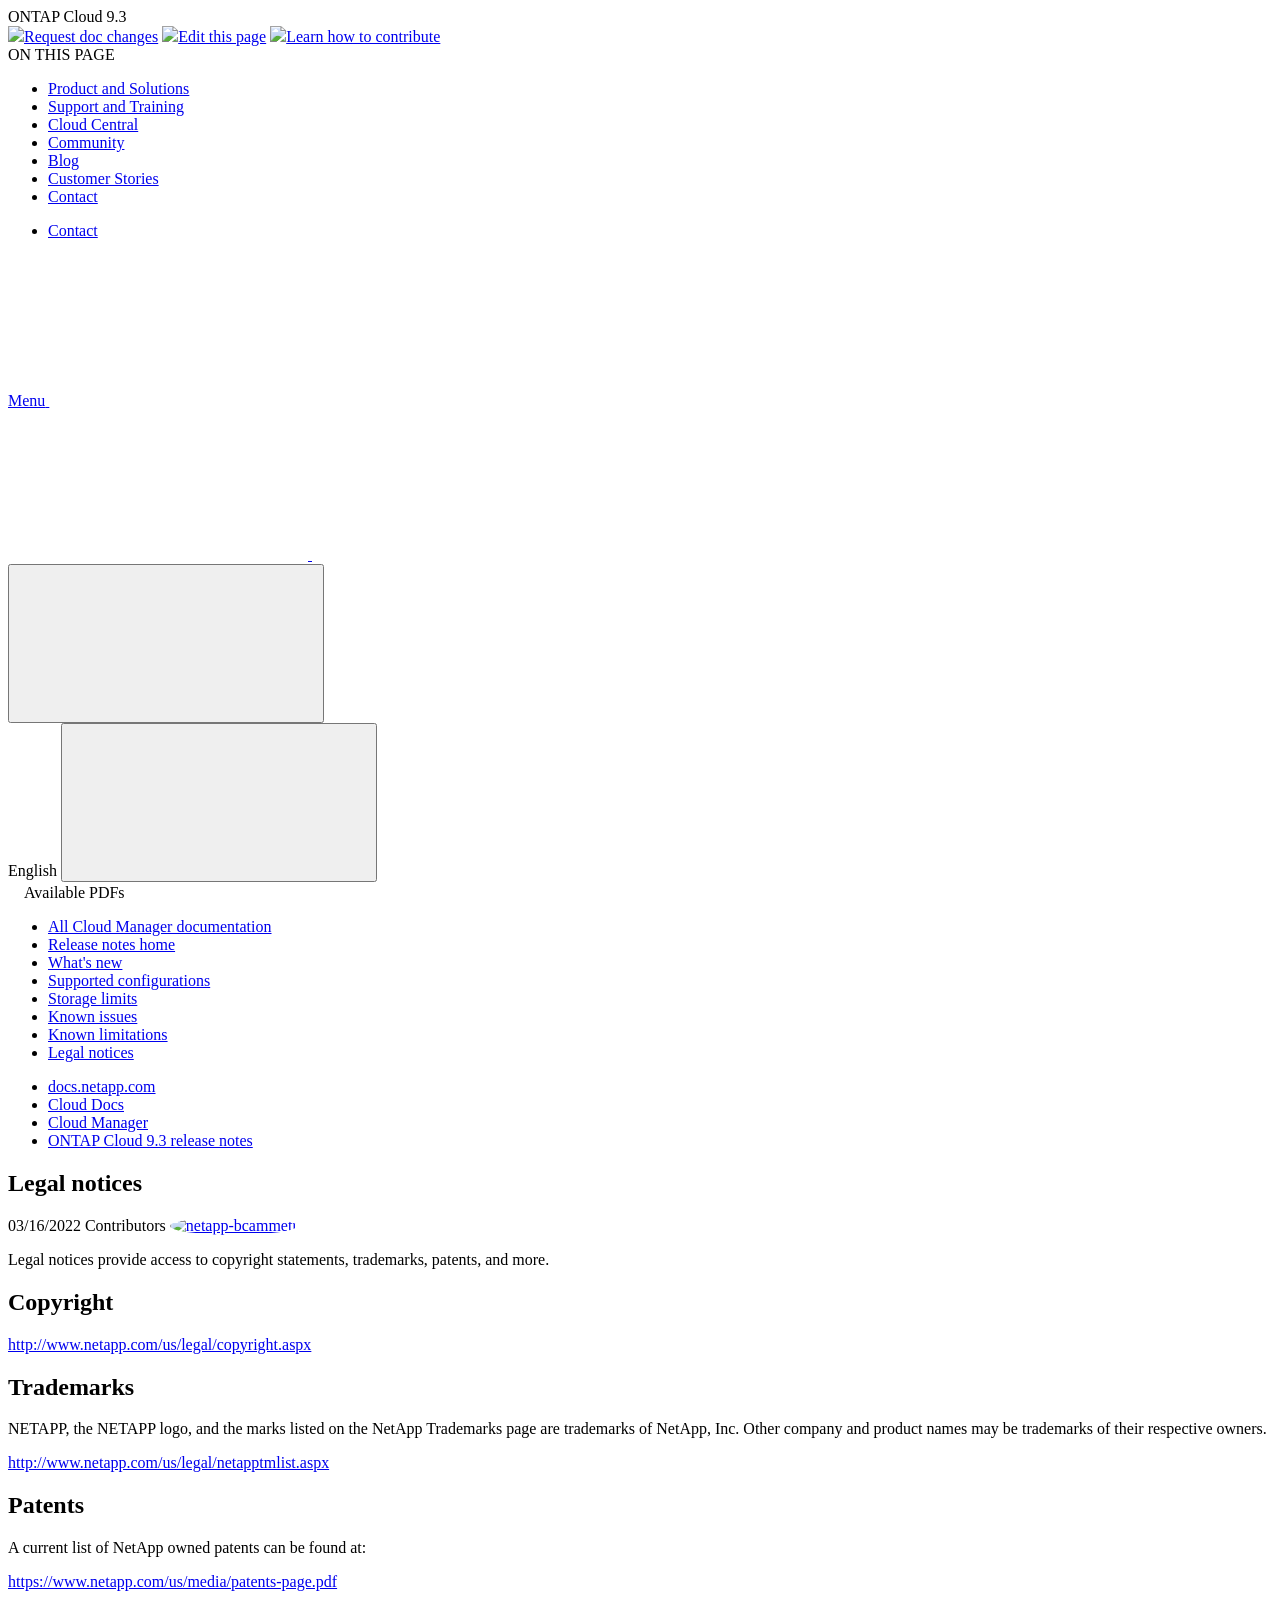
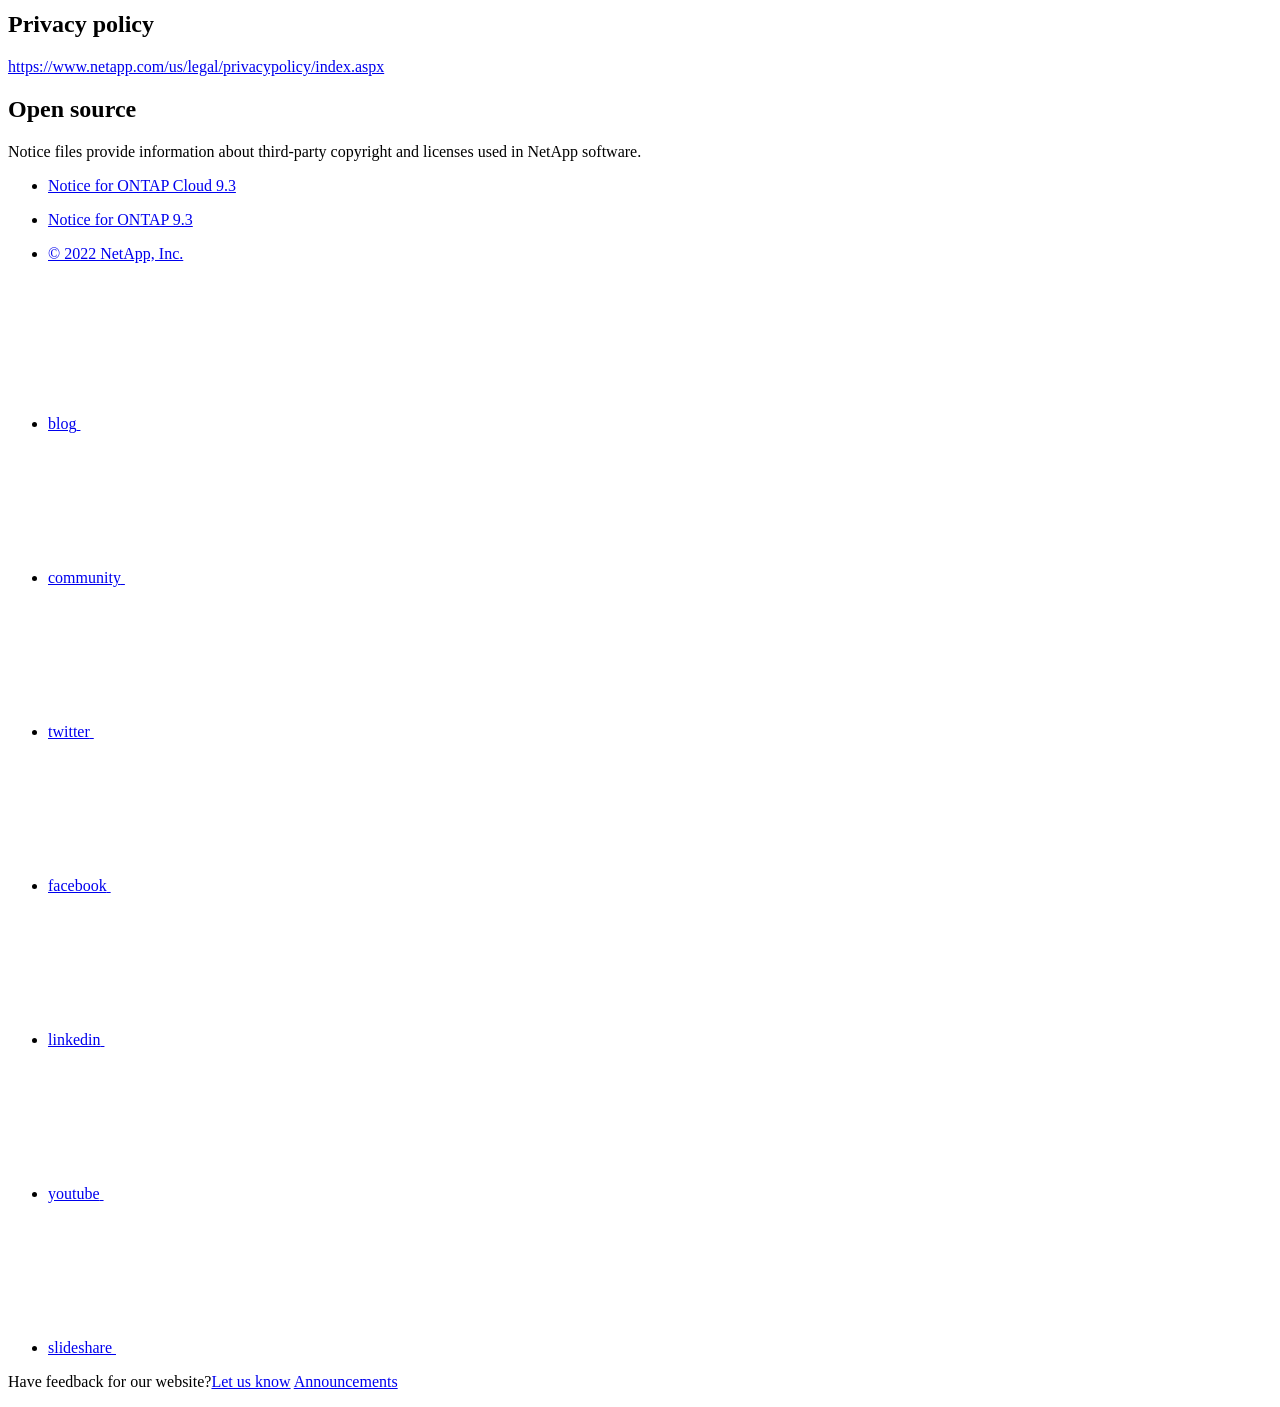
==== legal-notices.html @ 771fcc45 "Deploying to gh-pages from  @ 4b87c31bd302858dfa5fc7733692372ae9fd7a9d 🚀" ====
<!DOCTYPE html>
<html lang="en">
  <head class="at-element-marker">
  <title>Legal notices | NetApp Documentation</title>
  <meta charset="utf-8">
  <meta http-equiv="x-ua-compatible" content="ie=edge,chrome=1">
  <meta http-equiv="language" content="en">
  <meta name="viewport" content="width=device-width, initial-scale=1">
  <meta property="og:title" content="Legal notices | NetApp Documentation" />
	<meta property="og:type" content="website" />
	<meta property="og:url" content="https://docs.netapp.com/us-en/cloud-volumes-ontap-93-relnotes/legal-notices.html" />
	<meta property="og:description" content="Legal notices provide access to copyright statements, trademarks, patents, and more." />
  <meta property="og:image" content="https://docs.netapp.com/us-en/cloud-volumes-ontap-93-relnotes/images/logo-tophat-social.png" />
  <meta property="og:image:alt" content="NetApp Logo" />
  <meta name="format-detection" content="telephone=no">
  <meta http-equiv="Content-Type" content="text/html; charset=utf-8">
  <meta http-equiv="encoding" content="utf-8">
  <meta http-equiv="nss-type" content="Product Documentation"/>
  <meta http-equiv="nss-subtype" content="User Guide"/><meta name="description" content="Legal notices provide access to copyright statements, trademarks, patents, and more.">
  <meta name="keywords" content=" copyrights, notice, trademarks, patents, privacy, open source"><!-- Icons -->
  <link rel="icon" href="/us-en/cloud-volumes-ontap-93-relnotes/images/favicon.ico" type="image/x-icon">

  <!-- RSS Feed --><link rel="alternate" type="application/rss+xml" title="NetApp Documentation" href="/us-en/cloud-volumes-ontap-93-relnotes/feed.xml"><!-- CSS Definitions: NetApp CSS should be defined after generic css -->

  <!-- Elastic Search -->
  <link rel="stylesheet" href="//cdn.jsdelivr.net/searchkit/0.10.0/theme.css">

  <!-- Controls AsciiDoctor Admonition Blocks -->
  <link rel="stylesheet" type="text/css" href="/us-en/cloud-volumes-ontap-93-relnotes/css/font-awesome.min.css">

  <!-- Controls the shadow effect for search dropdown menu -->
  <link rel="stylesheet" href="/us-en/cloud-volumes-ontap-93-relnotes/css/boxshadowproperties.css">

  <!-- NetApp CSS controls the technical content -->
  <link rel="stylesheet" type="text/css" href="/us-en/cloud-volumes-ontap-93-relnotes/css/netapp.css">

  <!-- WWW CSS Content -->
  <link rel="stylesheet" type="text/css" href="/us-en/cloud-volumes-ontap-93-relnotes/css/www-luci-dotcom.min.css">
  <link rel="stylesheet" type="text/css" href="/us-en/cloud-volumes-ontap-93-relnotes/css/www-netapp-dotcom.css">
  <link rel="stylesheet" href="/us-en/cloud-volumes-ontap-93-relnotes/css/www-netapp-library-critical.min.css" media="all" >
  <link rel="stylesheet" href="/us-en/cloud-volumes-ontap-93-relnotes/css/www-netapp-library-non-critical.min.css" as="style" onload="this.onload=null;this.rel='stylesheet'">
  <link rel="stylesheet" href="/us-en/cloud-volumes-ontap-93-relnotes/css/www-netapp-library-global-header-footer.min.css">

  <!-- NetApp IE Customizations -->
  <link rel="stylesheet" href='/us-en/cloud-volumes-ontap-93-relnotes/css/na-utility.css' type='text/css'>
  <link rel="stylesheet" href='/us-en/cloud-volumes-ontap-93-relnotes/css/na-sidebar.css' type='text/css'>
  <link rel='stylesheet' href='/us-en/cloud-volumes-ontap-93-relnotes/css/clouddocs.css' type='text/css'>
  <link rel='stylesheet' href='/us-en/cloud-volumes-ontap-93-relnotes/css/na-pagenav.css' type='text/css'>

  
  <link rel="stylesheet" href="/us-en/cloud-volumes-ontap-93-relnotes/css/landing-page.css" type="text/css">
  <link rel="stylesheet" href="/us-en/cloud-volumes-ontap-93-relnotes/css/tabbed-blocks.css" type="text/css">
  <link rel='stylesheet' href='/us-en/cloud-volumes-ontap-93-relnotes/css/na-feature.css' type='text/css'><script src="https://cdnjs.cloudflare.com/ajax/libs/jquery/2.1.4/jquery.min.js"></script>
  <script src="https://cdnjs.cloudflare.com/ajax/libs/jquery-cookie/1.4.1/jquery.cookie.min.js"></script>

  <!-- Used for Product Family Page Sidebar Visibility --><link rel="stylesheet" href='/us-en/cloud-volumes-ontap-93-relnotes/css/product-family.css' type="text/css">
  <script src='/us-en/cloud-volumes-ontap-93-relnotes/js/product-family.js'></script><!-- Used to import Promise for IE. Required for SearchKit -->
  <script src="https://cdnjs.cloudflare.com/ajax/libs/bluebird/3.3.5/bluebird.min.js"></script><script src='/us-en/cloud-volumes-ontap-93-relnotes/js/na-search.js'></script><script src='/us-en/cloud-volumes-ontap-93-relnotes/js/na-pagenav.js'></script><link rel='stylesheet' href='/us-en/cloud-volumes-ontap-93-relnotes/css/prism.css' type='text/css'>
  <link rel='stylesheet' href='/us-en/cloud-volumes-ontap-93-relnotes/css/prism-netapp.css' type='text/css'>


  <script src='/us-en/cloud-volumes-ontap-93-relnotes/js/na-utility.js'></script>
  <script src='/us-en/cloud-volumes-ontap-93-relnotes/js/clouddocs.js'></script>
  <script>
  if (document.location.hostname === "docs.netapp.com") {
    var head = document.getElementsByTagName('head')[0];
    var adobe = document.createElement("script");
    adobe.type = "text/javascript";
    adobe.src = "//assets.adobedtm.com/60287eadf1ee/c284da483c83/launch-e9ff3acac59f.min.js";
    head.appendChild(adobe);
  }
  </script>
  <script src='/us-en/cloud-volumes-ontap-93-relnotes/js/jquery.navgoco.min.js'></script>
  <script src="https://maxcdn.bootstrapcdn.com/bootstrap/3.3.7/js/bootstrap.min.js" integrity="sha384-Tc5IQib027qvyjSMfHjOMaLkfuWVxZxUPnCJA7l2mCWNIpG9mGCD8wGNIcPD7Txa" crossorigin="anonymous"></script>
  <script src='/us-en/cloud-volumes-ontap-93-relnotes/js/toc.js'></script>
  <script src='/us-en/cloud-volumes-ontap-93-relnotes/js/customscripts.js'></script><script>
      $(document).ready(function() {
          
          var collapseOnInit = true;
          

          var navSettings = {
              "caretHtml": '',
              "accordion": collapseOnInit,
              "openClass": 'active', // open
              "save": false, // leave false or nav highlighting doesn't work right
              "cookie": {
                  "name": 'navgoco',
                  "expires": false,
                  "path": '/'
              },
              "slide": {
                  "duration": 400,
                  "easing": 'swing'
              }
          };

          // Initialize navgoco with default options
          $("#mysidebar").navgoco(navSettings);
          

          $("#collapseAll").click(function(e) {
              e.preventDefault();
              $("#mysidebar").navgoco('toggle', false);
          });

          $("#expandAll").click(function(e) {
              e.preventDefault();
              $("#mysidebar").navgoco('toggle', true);
          });

      });

  </script>
  <script>
      $(document).ready(function() {
          $("#tg-sb-link").click(function() {
              $("#tg-sb-sidebar").toggle();
              $("#tg-sb-content").toggleClass('col-md-9');
              $("#tg-sb-content").toggleClass('col-md-12');
              $("#tg-sb-icon").toggleClass('fa-toggle-on');
              $("#tg-sb-icon").toggleClass('fa-toggle-off');
          });
      });
  </script><script async src="https://www.googletagmanager.com/gtag/js?id=UA-81697994-3"></script>
  <script>
  if (document.location.hostname === "docs.netapp.com") {
    window.dataLayer = window.dataLayer || [];
    function gtag(){dataLayer.push(arguments);}
    gtag('js', new Date());
    gtag('config', 'UA-81697994-3');
  }
  </script>
  <script src='/us-en/cloud-volumes-ontap-93-relnotes/js/version-dropdown.js'></script>
  <script src='/us-en/cloud-volumes-ontap-93-relnotes/js/FileSaver.min.js'></script>
  <script src='/us-en/cloud-volumes-ontap-93-relnotes/js/jszip-utils.min.js'></script>
  <script src='/us-en/cloud-volumes-ontap-93-relnotes/js/jszip.min.js'></script>
  <script src='/us-en/cloud-volumes-ontap-93-relnotes/js/pdf-ux.js'></script>
</head>


  <body class role="document">
    <div id="page" class="n-off-canvas-menu">
      <div class="n-off-canvas-menu__menu"><!--TODO: Add offcanvas code --></div>
      <div class="n-off-canvas-menu__content-wrap">
        <header class="site-header" id="banner">
  
  <!-- Start Page Toolbar -->
  <div class="page-nav-toolbar">
    <div id="version-dropdown"><div id="version-dropdown-ie-i18n">
  <div id="version-dropdown-ie-i18n-menu">
    <span class="ie-i18n-lang"><span class="version-title">ONTAP Cloud </span><span class="version">9.3</span></span>
    <span class="version-dropdown-caret"></span>
  </div>
  <div id="version-dropdown-n-property-navigation-bar__menu--language-selector" class="n-menu n-menu--v3 n-menu--is-active" style="display: none;">
    <div class="n-language-selector-menu">
      <ul class="n-menu__list">
        <li class="n-menu__list-column">
          <ul class="n-menu__list"><li class="n-menu__list-item n-menu__list-item--level-1"><a href="https://docs.netapp.com/us-en/cloud-volumes-ontap-93-relnotes/legal-notices.html" class="n-menu__header-text" target="_self">
                <span translate="no" class="notranslate"><span>ONTAP Cloud</span><span class="version"> 9.3</span></span>
              </a></li><li class="n-menu__list-item n-menu__list-item--level-1"><a href="https://docs.netapp.com/us-en/cloud-volumes-ontap-relnotes/legal-notices.html" class="n-menu__header-text" target="_self">
                <span translate="no" class="notranslate"><span>Cloud Volumes ONTAP</span><span class="version"> 9.10.1</span></span>
              </a></li><li class="n-menu__list-item n-menu__list-item--level-1"><a href="https://docs.netapp.com/us-en/cloud-volumes-ontap-9100-relnotes/legal-notices.html" class="n-menu__header-text" target="_self">
                <span translate="no" class="notranslate"><span>Cloud Volumes ONTAP</span><span class="version"> 9.10.0</span></span>
              </a></li><li class="n-menu__list-item n-menu__list-item--level-1"><a href="https://docs.netapp.com/us-en/cloud-volumes-ontap-991-relnotes/legal-notices.html" class="n-menu__header-text" target="_self">
                <span translate="no" class="notranslate"><span>Cloud Volumes ONTAP</span><span class="version"> 9.9.1</span></span>
              </a></li><li class="n-menu__list-item n-menu__list-item--level-1"><a href="https://docs.netapp.com/us-en/cloud-volumes-ontap-990-relnotes/legal-notices.html" class="n-menu__header-text" target="_self">
                <span translate="no" class="notranslate"><span>Cloud Volumes ONTAP</span><span class="version"> 9.9.0</span></span>
              </a></li><li class="n-menu__list-item n-menu__list-item--level-1"><a href="https://docs.netapp.com/us-en/cloud-volumes-ontap-98-relnotes/legal-notices.html" class="n-menu__header-text" target="_self">
                <span translate="no" class="notranslate"><span>Cloud Volumes ONTAP</span><span class="version"> 9.8</span></span>
              </a></li><li class="n-menu__list-item n-menu__list-item--level-1"><a href="https://docs.netapp.com/us-en/cloud-volumes-ontap-97-relnotes/legal-notices.html" class="n-menu__header-text" target="_self">
                <span translate="no" class="notranslate"><span>Cloud Volumes ONTAP</span><span class="version"> 9.7</span></span>
              </a></li><li class="n-menu__list-item n-menu__list-item--level-1"><a href="https://docs.netapp.com/us-en/cloud-volumes-ontap-96-relnotes/legal-notices.html" class="n-menu__header-text" target="_self">
                <span translate="no" class="notranslate"><span>Cloud Volumes ONTAP</span><span class="version"> 9.6</span></span>
              </a></li><li class="n-menu__list-item n-menu__list-item--level-1"><a href="https://docs.netapp.com/us-en/cloud-volumes-ontap-95-relnotes/legal-notices.html" class="n-menu__header-text" target="_self">
                <span translate="no" class="notranslate"><span>Cloud Volumes ONTAP</span><span class="version"> 9.5</span></span>
              </a></li><li class="n-menu__list-item n-menu__list-item--level-1"><a href="https://docs.netapp.com/us-en/cloud-volumes-ontap-94-relnotes/legal-notices.html" class="n-menu__header-text" target="_self">
                <span translate="no" class="notranslate"><span>Cloud Volumes ONTAP</span><span class="version"> 9.4</span></span>
              </a></li></ul>
        </li>
      </ul>
    </div>
  </div>
</div></div>
    <div class="page-nav-contribute"  >
      <a target="_blank" href="https://github.com/NetAppDocs/cloud-volumes-ontap-93-relnotes/issues/new?body=Page%3A%20[Legal notices](https://docs.netapp.com/us-en/cloud-volumes-ontap-93-relnotes/legal-notices.html)" class="page-nav-contribute-link" role="button"><img src="/us-en/cloud-volumes-ontap-93-relnotes/images/discuss-sm.svg" class="github-icon" />Request doc changes</a>
      <a target="_blank" href="https://github.com/NetAppDocs/cloud-volumes-ontap-93-relnotes/blob/main/legal-notices.adoc" class="page-nav-contribute-link" role="button"><img src="/us-en/cloud-volumes-ontap-93-relnotes/images/edit-sm.svg" class="github-icon" />Edit this page</a>
      <a target="_blank" href="https://docs.netapp.com/us-en/contribute/" class="page-nav-contribute-link"  ><img src="/us-en/cloud-volumes-ontap-93-relnotes/images/article-sm.svg" class="github-icon" />Learn how to contribute</a>
    </div>
    <div class="page-nav-container">
      <nav class="page-nav-fixed">
        <div class="page-nav-title">ON THIS PAGE</div>
        <div class="page-nav-links">
          <ul class="page-nav-inner" id="page-menu"></ul>
        </div>
      </nav>
    </div>
  </div>
  
  <!-- Start top_hat -->
  <div class="n-top-hat">
    <div class="n-container">
      <div class="n-top-hat__cross-property-nav">
        <ul class="n-top-hat__list">
          <li class="n-top-hat__list-item">
            <a href="https://www.netapp.com/products-a-z/" class="n-top-hat__link">Product and Solutions</a>
          </li>
          <li class="n-top-hat__list-item">
            <a href="https://www.netapp.com/support-and-training/netapp-university/" class="n-top-hat__link">Support and Training</a>
          </li>
          <li class="n-top-hat__list-item">
            <a href="https://cloud.netapp.com" class="n-top-hat__link">Cloud Central</a>
          </li>
          <li class="n-top-hat__list-item">
            <a href="https://community.netapp.com/" class="n-top-hat__link">Community</a>
          </li>
          <li class="n-top-hat__list-item">
            <a href="https://blog.netapp.com/" class="n-top-hat__link">Blog</a>
          </li>
          <li class="n-top-hat__list-item">
            <a href="https://customers.netapp.com/en/" class="n-top-hat__link">Customer Stories</a>
          </li>
          <li class="n-top-hat__list-item">
            <a href="https://www.netapp.com/us/contact-us/index.aspx" target="_self" class="n-top-hat__link" data-ntap-ui="contact-us">Contact</a>
          </li>
        </ul>
      </div>
      <div class="n-top-hat__utils">
        <ul class="n-top-hat__list">
          <li class="n-top-hat__list-item">
            <a href="https://www.netapp.com/us/contact-us/index.aspx" target="_self" class="n-top-hat__link" data-ntap-ui="contact-us">Contact</a>
          </li>
        </ul>
      </div>
    </div>
  </div>
  <!-- End top_hat -->

  <!-- Start property bar -->
  <style>
    .n-property-navigation-bar__menus--desktop-experience .n-menu--mega__default-content__heading span {
    color: #34B0FF;
    }
  </style>
  <div class="n-property-bar " data-ntap-ui="sticky-nav">
    <div class="n-property-bar__inner-wrap">
      <div class="n-property-bar__menu-toggle">
        <a href="#" class="n-property-bar__menu-toggle-link">
          <span class="n-property-bar__menu-toggle-text">Menu</span>
          <svg class="n-icon-bars n-property-bar__menu-toggle-icon" aria-labelledby="title">
            <title>bars</title>
            <use xlink:href="/us-en/cloud-volumes-ontap-93-relnotes/common/svg/sprite.svg#bars"></use>
          </svg>
        </a>
      </div>
      <div class="n-property-bar__property-mark ">
        <a href="https://www.netapp.com" class="n-property-bar__property-link">
          <div class="n-property-bar__logo">
            <svg class="n-icon-netapp-mark n-icon-netapp-mark n-property-bar__netapp-mark-icon" aria-labelledby="title">
              <title>netapp-mark</title>
              <use xlink:href="/us-en/cloud-volumes-ontap-93-relnotes/common/svg/sprite.svg#netapp-mark"></use>
            </svg>
            <svg class="n-icon-netapp-logo n-property-bar__logo-svg" aria-labelledby="title">
              <title>netapp-logo</title>
              <use xlink:href="/us-en/cloud-volumes-ontap-93-relnotes/common/svg/sprite.svg#netapp-logo"></use>
            </svg>
          </div>
        </a>
      </div>

      
      <div class="search-property-bar">
        <div id="search-demo-container" class="searchbox n-property-bar__search">
          <div id="react-search" 
          data-search-html="/us-en/cloud-volumes-ontap-93-relnotes/search.html"
          data-type="widget" 
          data-placeholder="Search Documentation" 
          data-no-results-found="No results were found for {query}" 
          data-did-you-mean="Search for {suggestion}." 
          data-no-results-found-did-you-mean="No results found for {query}. Did you mean {suggestion}?" 
          data-results-found="{hitCount} results found"  
          data-sk-es-pf-indexes=""></div>
          <button class="n-property-bar__search-toggle-button" type="button">
            <svg class="n-icon-search n-property-bar__search-toggle-button-icon" aria-labelledby="title">
              <title>search</title>
              <use xmlns:xlink="http://www.w3.org/1999/xlink" xlink:href="/us-en/cloud-volumes-ontap-93-relnotes/common/svg/sprite.svg#search"></use>
            </svg>
          </button>
        </div>
      </div>
      
    </div>
  </div>
  <div class="n-property-bar__toolbar">
    <!-- Start Language Selector --><div id="ie-i18n" class="n-property-bar__lang-selector">
      <div id="ie-i18n-menu">
      <span class="ie-i18n-lang">English</span>
        <button class="ie-i18n-icon-container" type="button">
          <svg class="n-globe__icon" aria-labelledby="title">
            <title>globe</title>
            <use xmlns:xlink="http://www.w3.org/1999/xlink" xlink:href="/us-en/cloud-volumes-ontap-93-relnotes/common/svg/sprite.svg#globe"></use>
          </svg>
        </button>
      </div>
      <div id="n-property-navigation-bar__menu--language-selector" class="ie-i18n-results-container n-menu n-menu--v3 n-menu--is-active" style="display: none;">
        <div class="n-language-selector-menu">
          <ul class="n-menu__list">
            <li class="n-menu__list-column">
              <ul class="n-menu__list"><li class="n-menu__list-item n-menu__list-item--level-1">
                  <a href="https://docs.netapp.com/us-en/cloud-volumes-ontap-93-relnotes/legal-notices.html" class="n-menu__header-text"><span translate="no" class="notranslate">English</span></a>
                </li><li class="n-menu__list-item n-menu__list-item--level-1">
                  <a href="https://docs.netapp.com/ja-jp/cloud-volumes-ontap-93-relnotes/legal-notices.html" class="n-menu__header-text"><span translate="no" class="notranslate">日本語</span></a>
                </li><li class="n-menu__list-item n-menu__list-item--level-1">
                  <a href="https://docs.netapp.com/zh-cn/cloud-volumes-ontap-93-relnotes/legal-notices.html" class="n-menu__header-text"><span translate="no" class="notranslate">简体中文</span></a>
                </li><li class="n-menu__list-item n-menu__list-item--level-1">
                  <a href="https://docs.netapp.com/ko-kr/cloud-volumes-ontap-93-relnotes/legal-notices.html" class="n-menu__header-text"><span translate="no" class="notranslate">한국어</span></a>
                </li></ul>
            </li>
          </ul>
        </div>
      </div>
    </div><!-- End Language Selector -->

    <div class="n-property-bar__cta"></div>
  </div>
  <script>
    $(function(){
        var currentLocalization = $('html').attr('lang');

        var localizationsDictionary = {
            "en-CA" : "https://www.netapp.com/search/index.aspx?for_cr=canada&",
            "en-IN" : "https://www.netapp.com/search/index.aspx?for_cr=india&",
            "nl-NL" : "https://www.netapp.com/search/index.aspx?for_cr=netherlands&",
            "ru-RU" : "https://www.netapp.com/search/index.aspx?for_cr=russia&",
            "sv-SE" : "https://www.netapp.com/search/index.aspx?for_cr=sweden&",
            "it-IT" : "https://www.netapp.com/search/index.aspx?for_cr=italy&",
            "he-IL" : "https://www.netapp.com/search/index.aspx?for_cr=israel&",
            "ko-KR" : "https://www.netapp.com/search/index.aspx?for_cr=korea&",
            "zh-TW" : "https://www.netapp.com/search/index.aspx?for_cr=taiwan&",
            "en-GB" : "https://www.netapp.com/search/index.aspx?for_cr=unitedkingdom&",
            "en-SG" : "https://www.netapp.com/search/index.aspx?for_cr=asean&",
            "en-AU" : "https://www.netapp.com/search/index.aspx?for_cr=australia&",
            "pt-BR" : "https://www.netapp.com/search/index.aspx?for_cr=brasil&",
            "de-CH" : "https://www.netapp.com/search/index.aspx?for_cr=switzerland&",
            "es-MX" : "https://www.netapp.com/search/index.aspx?for_cr=mexico&"
        };

        if($('html').hasClass('ntap-whitelisted') && localizationsDictionary.hasOwnProperty(currentLocalization)) {
            $('.n-property-bar__property-link').attr('href', '/');
        }
    });
  </script>
  <!-- End property bar -->
</header>


        <main id="n-main-content" class="n-main-content">
          <!-- Start Documentation Content -->
<div class="ie-main">
  <!-- Sidebar Column -->
  
  <div class="col-md-3" id="sidebar-height">
      <div class="n-pdf-header">
  <a id="toggleButtonPdf" class="n-pdf-button" type="button">
    <img src="/us-en/cloud-volumes-ontap-93-relnotes/images/pdf.png" width="16" height="16"/>Available PDFs<span>
    </span>
  </a>
</div>
<div class="n-pdf-body-container">
  <ul id="toggleContainerPdf" class="n-pdf-body" style="display:none;"><li class="pdf-ux-container">
        <a target="_blank" href="/us-en/cloud-volumes-ontap-93-relnotes/pdfs/fullsite-sidebar/ONTAP_Cloud_9_3_Release_Notes.pdf" >
          <img src="/us-en/cloud-volumes-ontap-93-relnotes/images/pdf.png" width="16" height="16"/>PDF of this doc site</a>














    <ul class="subfolders" style="display:none;"><li class="active pdf-hide">
  <a target="_blank" href="/us-en/cloud-volumes-ontap-93-relnotes/pdfs/pages/legal-notices.pdf" >
    <img src="/us-en/cloud-volumes-ontap-93-relnotes/images/pdf.png" width="16" height="16"/>
    PDF of this page
  </a>
</li>

</ul>
  


</li></ul>
  <div class="zip-pdf-link-container" style="display: none;">   
    <a href="#" id="zipPdf">
      <img src="/us-en/cloud-volumes-ontap-93-relnotes/images/pdf-zip.png" width="16" height="16"/>
      <pre>Collection of separate PDF docs<span class="zip-size"></span></pre>
    </a><div id="zip-link-popup" class="hide">
    <div class="inner-modal">
        <div class="downloading-progress">
            <div class="spinner"></div>
            <h1>Creating your file...</h1>
            <div>This may take a few minutes. Thanks for your patience.</div>
            <button class="cancel-download-btn" type="button">Cancel</button>
        </div>
        <div class="download-complete hide">
            <div class="done-icon">
                <svg xmlns="http://www.w3.org/2000/svg" width="24" height="24" viewBox="0 0 24 24"><path d="M20.285 2l-11.285 11.567-5.286-5.011-3.714 3.716 9 8.728 15-15.285z"/></svg>
            </div>
            <div>Your file is ready</div>
            <button class="cancel-download-btn" type="button">OK</button>
        </div>
    </div>
</div>
<script>
    $(".cancel-download-btn").click(function(){
        $("#zip-link-popup").addClass("hide");
        $("#zip-link-popup .downloading-progress").removeClass("hide");
        $("#zip-link-popup .download-complete").addClass("hide");
    });
</script></div>
</div>
<script>
  $("#toggleContainerPdf li.active:last-child").parents('ul.subfolders').toggle('display');
  $("#toggleButtonPdf").click(function () {
    $("#toggleContainerPdf").toggle('display');
    $(".n-pdf-body-container .zip-pdf-link-container").toggle('display');
  });
</script><div class="sidebar-nav-container">
  <ul id="mysidebar" class="nav"><li class=" "><a class="na-navbar-padding" href="https://docs.netapp.com/us-en/cloud-manager-family">
        All Cloud Manager documentation
      </a></li><li class=" "><a class="na-navbar-padding" href="/us-en/cloud-volumes-ontap-93-relnotes/index.html">
        Release notes home
      </a></li><li class=" "><a class="na-navbar-padding" href="/us-en/cloud-volumes-ontap-93-relnotes/reference-new.html">
        What's new
      </a></li><li class=" "><a class="na-navbar-padding" href="/us-en/cloud-volumes-ontap-93-relnotes/reference-supported-configs.html">
        Supported configurations
      </a></li><li class=" "><a class="na-navbar-padding" href="/us-en/cloud-volumes-ontap-93-relnotes/reference-storage-limits.html">
        Storage limits
      </a></li><li class=" "><a class="na-navbar-padding" href="/us-en/cloud-volumes-ontap-93-relnotes/reference-issues.html">
        Known issues
      </a></li><li class=" "><a class="na-navbar-padding" href="/us-en/cloud-volumes-ontap-93-relnotes/reference-limitations.html">
        Known limitations
      </a></li><li class="  active "><a class="na-navbar-padding" href="/us-en/cloud-volumes-ontap-93-relnotes/legal-notices.html">
        Legal notices
      </a></li></ul>
</div>
<script>
  window.onscroll = () => {
    const value = -40 - (document.body.scrollHeight - (window.innerHeight + document.scrollingElement.scrollTop));
    
    document.getElementById("sidebar-height").style.bottom = Math.max(0,value) + "px";
};
</script>
<!-- this highlights the active parent class in the navgoco sidebar. this is critical so that the parent expands when you're viewing a page. This must appear below the sidebar code above. Otherwise, if placed inside customscripts.js, the script runs before the sidebar code runs and the class never gets inserted.-->
<script>$("li.active").parents('li').toggleClass("active");</script>

  </div>
  

  <div class="ie-content-pane n-doc__component-detail-content n-doc__component-detail-content--show-code">
    <!-- Begin of page container --><article class="page-content">
      <div class="ie-utility">
  <div class="ie-menu">
    <div class="n-breadcrumb">
      <ul class="n-breadcrumb__list">
        <li class="n-breadcrumb__list-item">
          <a href="https://docs.netapp.com">docs.netapp.com</a>
        </li>
        
        <li class="n-breadcrumb__list-item">
          <a href="https://docs.netapp.com/us-en/cloud/">Cloud Docs</a>
        </li>
        

        
        <li class="n-breadcrumb__list-item">
          <a href="https://docs.netapp.com/us-en/cloud-manager-family/">Cloud Manager</a>
        </li>
        

        <li class="n-breadcrumb__list-item">
          <a href="/us-en/cloud-volumes-ontap-93-relnotes/">ONTAP&nbsp;Cloud&nbsp;9.3&nbsp;release&nbsp;notes</a>
        </li>

      </ul>
    </div>
    <div style="clear: both"></div><!-- Main needs to have height -->
  </div>
</div>

      <div class="n-doc__component-detail-heading-wrap">
  <h1 class="n-doc__component-detail-heading">Legal notices</h1>
</div>


<p class="page-details">
  
    
    <time datetime="2022-03-16 13:18:58 +0000">03/16/2022</time>
    
  

<span>Contributors
  <a target="_blank" href="https://github.com/netapp-bcammett">
    <img  class="avatar avatar-small"
          alt="netapp-bcammett"
          width="20" height="20"
          src="https://avatars.githubusercontent.com/u/18287750?v=4"
          style="border-radius: 50%;"/>
  </a>
  
</span>


</p>

<div id="preamble">
<div class="sectionbody">
<div class="paragraph lead">
<p>Legal notices provide access to copyright statements, trademarks, patents, and more.</p>
</div>
</div>
</div>
<div class="sect1">
<h2 id="copyright">Copyright</h2>
<div class="sectionbody">
<div class="paragraph">
<p><a href="http://www.netapp.com/us/legal/copyright.aspx" class="bare" target="_blank" rel="noopener">http://www.netapp.com/us/legal/copyright.aspx</a></p>
</div>
</div>
</div>
<div class="sect1">
<h2 id="trademarks">Trademarks</h2>
<div class="sectionbody">
<div class="paragraph">
<p>NETAPP, the NETAPP logo, and the marks listed on the NetApp Trademarks page are trademarks of NetApp, Inc. Other company and product names may be trademarks of their respective owners.</p>
</div>
<div class="paragraph">
<p><a href="http://www.netapp.com/us/legal/netapptmlist.aspx" class="bare" target="_blank" rel="noopener">http://www.netapp.com/us/legal/netapptmlist.aspx</a></p>
</div>
</div>
</div>
<div class="sect1">
<h2 id="patents">Patents</h2>
<div class="sectionbody">
<div class="paragraph">
<p>A current list of NetApp owned patents can be found at:</p>
</div>
<div class="paragraph">
<p><a href="https://www.netapp.com/us/media/patents-page.pdf" class="bare" target="_blank" rel="noopener">https://www.netapp.com/us/media/patents-page.pdf</a></p>
</div>
</div>
</div>
<div class="sect1">
<h2 id="privacy-policy">Privacy policy</h2>
<div class="sectionbody">
<div class="paragraph">
<p><a href="https://www.netapp.com/us/legal/privacypolicy/index.aspx" class="bare" target="_blank" rel="noopener">https://www.netapp.com/us/legal/privacypolicy/index.aspx</a></p>
</div>
</div>
</div>
<div class="sect1">
<h2 id="open-source">Open source</h2>
<div class="sectionbody">
<div class="paragraph">
<p>Notice files provide information about third-party copyright and licenses used in NetApp software.</p>
</div>
<div class="ulist">
<ul>
<li>
<p><a href="https://library.netapp.com/ecm/ecm_download_file/ECMLP2589386" target="_blank" rel="noopener">Notice for ONTAP Cloud 9.3</a></p>
</li>
<li>
<p><a href="https://library.netapp.com/ecm/ecm_download_file/ECMLP2702054" target="_blank" rel="noopener">Notice for ONTAP 9.3</a></p>
</li>
</ul>
</div>
</div>
</div>

    </article>
    <!-- Page Container -->
  </div>

  <div style="clear: both"></div><!-- Main needs to have height --></div>

        </main>

        <footer class="n-footer">
  <div class="n-footer__bottom">
    <div class="n-container">
      <div class="n-footer__bottom-left">

        <div class="n-footer__copyright">
          <ul class="n-footer__copyright-list">
            <li class="n-footer__copyright-link">
            <a href="https://www.netapp.com/us/legal/copyright.aspx">© 2022 NetApp, Inc.</a>
            </li>

</ul>
</div>
<div class="n-footer__social-links">
<ul class="n-footer__social-link-list">
<li class="n-footer__social-link-list-item">
<a class="n-footer__social-link" data-ntap-social="follow-blog" href="https://blog.netapp.com" target="_blank" title="blog" alt="blog">
<span class="n-footer__social-link-text">blog</span>
<svg class="n-icon-blog n-footer__social-link-icon" aria-labelledby="title">
  <title>blog@</title>
  <use xmlns:xlink="http://www.w3.org/1999/xlink" xlink:href="/us-en/cloud-volumes-ontap-93-relnotes/common/svg/sprite.svg#blog"></use>
</svg>

</a>
</li>
<li class="n-footer__social-link-list-item">
<a class="n-footer__social-link" data-ntap-social="follow-community" href="https://community.netapp.com/" target="_blank" title="community" alt="community">
<span class="n-footer__social-link-text">community</span>
<svg class="n-icon-community n-footer__social-link-icon" aria-labelledby="title">
<title>community@</title>
<use xmlns:xlink="http://www.w3.org/1999/xlink" xlink:href="/us-en/cloud-volumes-ontap-93-relnotes/common/svg/sprite.svg#comments"></use>
</svg>

</a>
</li>
<li class="n-footer__social-link-list-item">
<a class="n-footer__social-link" data-ntap-social="follow-twitter" href="https://twitter.com/netapp" target="_blank" title="twitter" alt="twitter">
<span class="n-footer__social-link-text">twitter</span>
<svg class="n-icon-twitter n-footer__social-link-icon" aria-labelledby="title">
<title>twitter@</title>
<use xmlns:xlink="http://www.w3.org/1999/xlink" xlink:href="/us-en/cloud-volumes-ontap-93-relnotes/common/svg/sprite.svg#twitter"></use>
</svg>

</a>
</li>
<li class="n-footer__social-link-list-item">
<a class="n-footer__social-link" data-ntap-social="follow-facebook" href="https://www.facebook.com/NetApp" target="_blank" title="facebook" alt="facebook">
<span class="n-footer__social-link-text">facebook</span>
<svg class="n-icon-facebook n-footer__social-link-icon" aria-labelledby="title">
<title>facebook@</title>
<use xmlns:xlink="http://www.w3.org/1999/xlink" xlink:href="/us-en/cloud-volumes-ontap-93-relnotes/common/svg/sprite.svg#facebook"></use>
</svg>

</a>
</li>
<li class="n-footer__social-link-list-item">
<a class="n-footer__social-link" data-ntap-social="follow-linkedin" href="https://www.linkedin.com/company/netapp" target="_blank" title="linkedin" alt="linkedin">
<span class="n-footer__social-link-text">linkedin</span>
<svg class="n-icon-linkedin n-footer__social-link-icon" aria-labelledby="title">
<title>linkedin@</title>
<use xmlns:xlink="http://www.w3.org/1999/xlink" xlink:href="/us-en/cloud-volumes-ontap-93-relnotes/common/svg/sprite.svg#linkedin"></use>
</svg>

</a>
</li>
<li class="n-footer__social-link-list-item">
<a class="n-footer__social-link" data-ntap-social="follow-youtube" href="https://www.youtube.com/user/NetAppTV" target="_blank" title="youtube" alt="youtube">
<span class="n-footer__social-link-text">youtube</span>
<svg class="n-icon-youtube n-footer__social-link-icon" aria-labelledby="title">
<title>youtube@</title>
<use xmlns:xlink="http://www.w3.org/1999/xlink" xlink:href="/us-en/cloud-volumes-ontap-93-relnotes/common/svg/sprite.svg#youtube"></use>
</svg>

</a>
</li>
<li class="n-footer__social-link-list-item">
<a class="n-footer__social-link" data-ntap-social="follow-slideshare" href="https://www.slideshare.net/NetApp" target="_blank" title="slideshare" alt="slideshare">
<span class="n-footer__social-link-text">slideshare</span>
<svg class="n-icon-slideshare n-footer__social-link-icon" aria-labelledby="title">
<title>slideshare@</title>
<use xmlns:xlink="http://www.w3.org/1999/xlink" xlink:href="/us-en/cloud-volumes-ontap-93-relnotes/common/svg/sprite.svg#slideshare"></use>
</svg>

</a>
</li>
</ul>
</div>

</div>
<div class="n-footer__bottom-right">
  <p class="n-footer__fine-print">Have feedback for our website?<a target="_self" href="javascript:netapp_mailto()" class="n-footer__copyright">Let us know</a>
  <a href="https://docs.netapp.com/us-en/announcements/" class="n-footer__copyright">Announcements</a>
  </p>
</div>
</div>
</div>
</footer>

      </div><!-- Elasticsearch JS -->
      <script type="text/javascript" src='/us-en/cloud-volumes-ontap-93-relnotes/js/bundle.js'></script>

      <!-- Syntax Highlighting -->
      <script type="text/javascript" src='/us-en/cloud-volumes-ontap-93-relnotes/js/prism.js'></script>
      <script type="text/javascript" src='/us-en/cloud-volumes-ontap-93-relnotes/js/prism-curl.js'></script>
    </div>
    <script>
      document.body.offsetWidth=1903;
      cookieLaw = {}
      cookieLaw.euCountry = "US";
      cookieLaw.invoke = function(){return false;}
    </script>
    <script src='/us-en/cloud-volumes-ontap-93-relnotes/js/www-ntap.js'></script>
    <script src='/us-en/cloud-volumes-ontap-93-relnotes/js/tabbed-blocks.js'></script>
  </body></html>
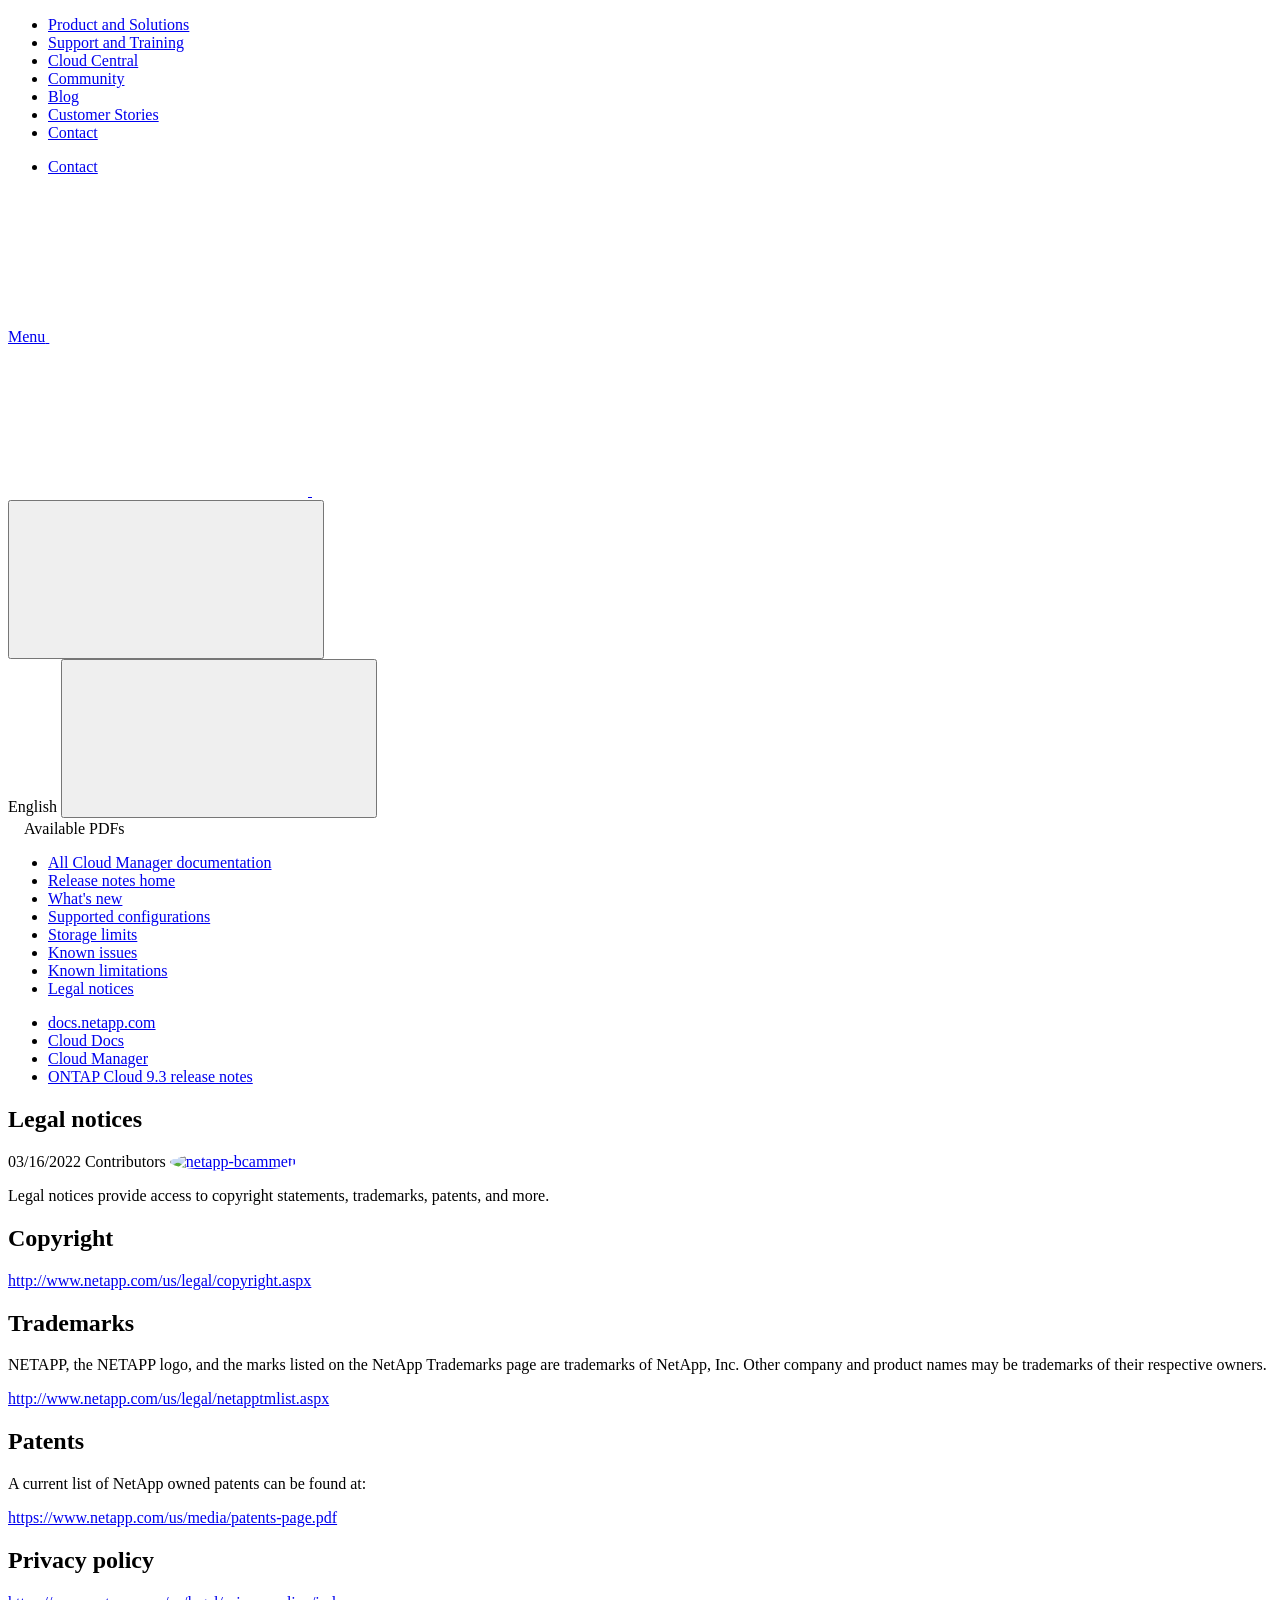
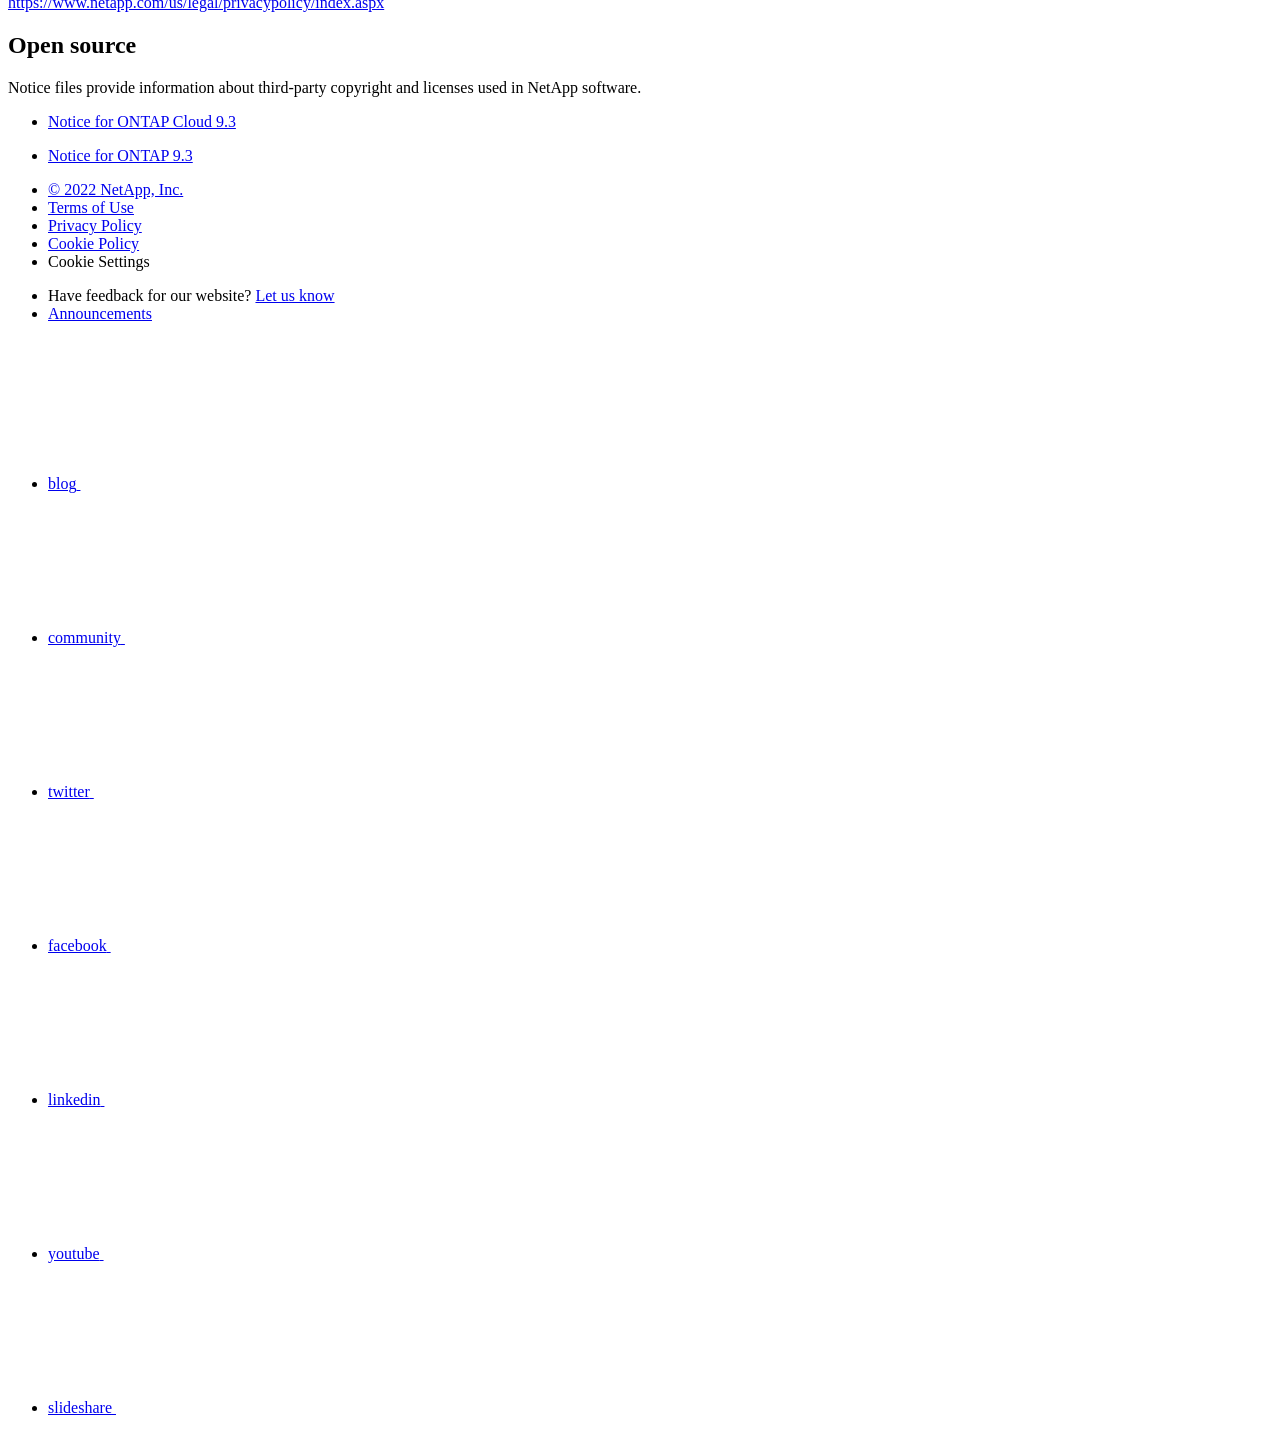
==== commit c5f47119: "Deploying to gh-pages from  @ 52c8e00cd0332acf109269def6e9231c7e0646ab 🚀" ====
--- a/legal-notices.html
+++ b/legal-notices.html
@@ -45,12 +45,52 @@
   <link rel="stylesheet" href='/us-en/cloud-volumes-ontap-93-relnotes/css/na-utility.css' type='text/css'>
   <link rel="stylesheet" href='/us-en/cloud-volumes-ontap-93-relnotes/css/na-sidebar.css' type='text/css'>
   <link rel='stylesheet' href='/us-en/cloud-volumes-ontap-93-relnotes/css/clouddocs.css' type='text/css'>
+  <link rel='stylesheet' href='/us-en/cloud-volumes-ontap-93-relnotes/css/custom-dropdown.css' type='text/css'>
   <link rel='stylesheet' href='/us-en/cloud-volumes-ontap-93-relnotes/css/na-pagenav.css' type='text/css'>
 
   
   <link rel="stylesheet" href="/us-en/cloud-volumes-ontap-93-relnotes/css/landing-page.css" type="text/css">
   <link rel="stylesheet" href="/us-en/cloud-volumes-ontap-93-relnotes/css/tabbed-blocks.css" type="text/css">
-  <link rel='stylesheet' href='/us-en/cloud-volumes-ontap-93-relnotes/css/na-feature.css' type='text/css'><script src="https://cdnjs.cloudflare.com/ajax/libs/jquery/2.1.4/jquery.min.js"></script>
+  <!-- Canonical url -->
+  <link rel='stylesheet' href='/us-en/cloud-volumes-ontap-93-relnotes/css/na-feature.css' type='text/css'><!-- Top level site integrations --><script>
+    if (document.location.hostname === "docs.netapp.com") {
+      var head = document.getElementsByTagName('head')[0];
+      var onetrustConsent = document.createElement("script");
+      onetrustConsent.type = "text/javascript";
+      onetrustConsent.src = "https://cdn.cookielaw.org/consent/72570c5c-fe30-465f-b0e0-b77f7fb4ae34/OtAutoBlock.js";
+      head.appendChild(onetrustConsent);
+
+      var onetrustScript = document.createElement("script");
+      onetrustScript.type = "text/javascript";
+      onetrustScript.src = "https://cdn.cookielaw.org/scripttemplates/otSDKStub.js";
+      onetrustScript.charset = "UTF-8";
+      onetrustScript.dataset.documentLanguage = "true";
+      onetrustScript.dataset.domainScript = "72570c5c-fe30-465f-b0e0-b77f7fb4ae34";
+      head.appendChild(onetrustScript);
+    }
+
+    function OptanonWrapper() { }
+
+    if (document.location.hostname === "docs.netapp.com") {
+      var adobe = document.createElement("script");
+      adobe.type = "text/plain";
+      adobe.className = "optanon-category-C0002";
+      adobe.src = "//assets.adobedtm.com/60287eadf1ee/c284da483c83/launch-e9ff3acac59f.min.js";
+      head.appendChild(adobe);
+
+      var google = document.createElement("script");
+      google.type = "text/plain";
+      google.className = "optanon-category-C0002";
+      google.src = "https://www.googletagmanager.com/gtag/js?id=UA-81697994-3";
+      head.appendChild(google);
+
+      window.dataLayer = window.dataLayer || [];
+      function gtag(){dataLayer.push(arguments);}
+      gtag('js', new Date());
+      gtag('config', 'UA-81697994-3');
+    }
+  </script>
+  <script src="https://cdnjs.cloudflare.com/ajax/libs/jquery/2.1.4/jquery.min.js"></script>
   <script src="https://cdnjs.cloudflare.com/ajax/libs/jquery-cookie/1.4.1/jquery.cookie.min.js"></script>
 
   <!-- Used for Product Family Page Sidebar Visibility --><link rel="stylesheet" href='/us-en/cloud-volumes-ontap-93-relnotes/css/product-family.css' type="text/css">
@@ -61,15 +101,6 @@
 
   <script src='/us-en/cloud-volumes-ontap-93-relnotes/js/na-utility.js'></script>
   <script src='/us-en/cloud-volumes-ontap-93-relnotes/js/clouddocs.js'></script>
-  <script>
-  if (document.location.hostname === "docs.netapp.com") {
-    var head = document.getElementsByTagName('head')[0];
-    var adobe = document.createElement("script");
-    adobe.type = "text/javascript";
-    adobe.src = "//assets.adobedtm.com/60287eadf1ee/c284da483c83/launch-e9ff3acac59f.min.js";
-    head.appendChild(adobe);
-  }
-  </script>
   <script src='/us-en/cloud-volumes-ontap-93-relnotes/js/jquery.navgoco.min.js'></script>
   <script src="https://maxcdn.bootstrapcdn.com/bootstrap/3.3.7/js/bootstrap.min.js" integrity="sha384-Tc5IQib027qvyjSMfHjOMaLkfuWVxZxUPnCJA7l2mCWNIpG9mGCD8wGNIcPD7Txa" crossorigin="anonymous"></script>
   <script src='/us-en/cloud-volumes-ontap-93-relnotes/js/toc.js'></script>
@@ -122,16 +153,8 @@
               $("#tg-sb-icon").toggleClass('fa-toggle-off');
           });
       });
-  </script><script async src="https://www.googletagmanager.com/gtag/js?id=UA-81697994-3"></script>
-  <script>
-  if (document.location.hostname === "docs.netapp.com") {
-    window.dataLayer = window.dataLayer || [];
-    function gtag(){dataLayer.push(arguments);}
-    gtag('js', new Date());
-    gtag('config', 'UA-81697994-3');
-  }
   </script>
-  <script src='/us-en/cloud-volumes-ontap-93-relnotes/js/version-dropdown.js'></script>
+  <script src='/us-en/cloud-volumes-ontap-93-relnotes/js/custom-dropdown.js'></script>
   <script src='/us-en/cloud-volumes-ontap-93-relnotes/js/FileSaver.min.js'></script>
   <script src='/us-en/cloud-volumes-ontap-93-relnotes/js/jszip-utils.min.js'></script>
   <script src='/us-en/cloud-volumes-ontap-93-relnotes/js/jszip.min.js'></script>
@@ -139,63 +162,14 @@
 </head>
 
 
-  <body class role="document">
+  <body class role="document" data-flavor="">
     <div id="page" class="n-off-canvas-menu">
       <div class="n-off-canvas-menu__menu"><!--TODO: Add offcanvas code --></div>
       <div class="n-off-canvas-menu__content-wrap">
         <header class="site-header" id="banner">
   
   <!-- Start Page Toolbar -->
-  <div class="page-nav-toolbar">
-    <div id="version-dropdown"><div id="version-dropdown-ie-i18n">
-  <div id="version-dropdown-ie-i18n-menu">
-    <span class="ie-i18n-lang"><span class="version-title">ONTAP Cloud </span><span class="version">9.3</span></span>
-    <span class="version-dropdown-caret"></span>
-  </div>
-  <div id="version-dropdown-n-property-navigation-bar__menu--language-selector" class="n-menu n-menu--v3 n-menu--is-active" style="display: none;">
-    <div class="n-language-selector-menu">
-      <ul class="n-menu__list">
-        <li class="n-menu__list-column">
-          <ul class="n-menu__list"><li class="n-menu__list-item n-menu__list-item--level-1"><a href="https://docs.netapp.com/us-en/cloud-volumes-ontap-93-relnotes/legal-notices.html" class="n-menu__header-text" target="_self">
-                <span translate="no" class="notranslate"><span>ONTAP Cloud</span><span class="version"> 9.3</span></span>
-              </a></li><li class="n-menu__list-item n-menu__list-item--level-1"><a href="https://docs.netapp.com/us-en/cloud-volumes-ontap-relnotes/legal-notices.html" class="n-menu__header-text" target="_self">
-                <span translate="no" class="notranslate"><span>Cloud Volumes ONTAP</span><span class="version"> 9.10.1</span></span>
-              </a></li><li class="n-menu__list-item n-menu__list-item--level-1"><a href="https://docs.netapp.com/us-en/cloud-volumes-ontap-9100-relnotes/legal-notices.html" class="n-menu__header-text" target="_self">
-                <span translate="no" class="notranslate"><span>Cloud Volumes ONTAP</span><span class="version"> 9.10.0</span></span>
-              </a></li><li class="n-menu__list-item n-menu__list-item--level-1"><a href="https://docs.netapp.com/us-en/cloud-volumes-ontap-991-relnotes/legal-notices.html" class="n-menu__header-text" target="_self">
-                <span translate="no" class="notranslate"><span>Cloud Volumes ONTAP</span><span class="version"> 9.9.1</span></span>
-              </a></li><li class="n-menu__list-item n-menu__list-item--level-1"><a href="https://docs.netapp.com/us-en/cloud-volumes-ontap-990-relnotes/legal-notices.html" class="n-menu__header-text" target="_self">
-                <span translate="no" class="notranslate"><span>Cloud Volumes ONTAP</span><span class="version"> 9.9.0</span></span>
-              </a></li><li class="n-menu__list-item n-menu__list-item--level-1"><a href="https://docs.netapp.com/us-en/cloud-volumes-ontap-98-relnotes/legal-notices.html" class="n-menu__header-text" target="_self">
-                <span translate="no" class="notranslate"><span>Cloud Volumes ONTAP</span><span class="version"> 9.8</span></span>
-              </a></li><li class="n-menu__list-item n-menu__list-item--level-1"><a href="https://docs.netapp.com/us-en/cloud-volumes-ontap-97-relnotes/legal-notices.html" class="n-menu__header-text" target="_self">
-                <span translate="no" class="notranslate"><span>Cloud Volumes ONTAP</span><span class="version"> 9.7</span></span>
-              </a></li><li class="n-menu__list-item n-menu__list-item--level-1"><a href="https://docs.netapp.com/us-en/cloud-volumes-ontap-96-relnotes/legal-notices.html" class="n-menu__header-text" target="_self">
-                <span translate="no" class="notranslate"><span>Cloud Volumes ONTAP</span><span class="version"> 9.6</span></span>
-              </a></li><li class="n-menu__list-item n-menu__list-item--level-1"><a href="https://docs.netapp.com/us-en/cloud-volumes-ontap-95-relnotes/legal-notices.html" class="n-menu__header-text" target="_self">
-                <span translate="no" class="notranslate"><span>Cloud Volumes ONTAP</span><span class="version"> 9.5</span></span>
-              </a></li><li class="n-menu__list-item n-menu__list-item--level-1"><a href="https://docs.netapp.com/us-en/cloud-volumes-ontap-94-relnotes/legal-notices.html" class="n-menu__header-text" target="_self">
-                <span translate="no" class="notranslate"><span>Cloud Volumes ONTAP</span><span class="version"> 9.4</span></span>
-              </a></li></ul>
-        </li>
-      </ul>
-    </div>
-  </div>
-</div></div>
-    <div class="page-nav-contribute"  >
-      <a target="_blank" href="https://github.com/NetAppDocs/cloud-volumes-ontap-93-relnotes/issues/new?body=Page%3A%20[Legal notices](https://docs.netapp.com/us-en/cloud-volumes-ontap-93-relnotes/legal-notices.html)" class="page-nav-contribute-link" role="button"><img src="/us-en/cloud-volumes-ontap-93-relnotes/images/discuss-sm.svg" class="github-icon" />Request doc changes</a>
-      <a target="_blank" href="https://github.com/NetAppDocs/cloud-volumes-ontap-93-relnotes/blob/main/legal-notices.adoc" class="page-nav-contribute-link" role="button"><img src="/us-en/cloud-volumes-ontap-93-relnotes/images/edit-sm.svg" class="github-icon" />Edit this page</a>
-      <a target="_blank" href="https://docs.netapp.com/us-en/contribute/" class="page-nav-contribute-link"  ><img src="/us-en/cloud-volumes-ontap-93-relnotes/images/article-sm.svg" class="github-icon" />Learn how to contribute</a>
-    </div>
-    <div class="page-nav-container">
-      <nav class="page-nav-fixed">
-        <div class="page-nav-title">ON THIS PAGE</div>
-        <div class="page-nav-links">
-          <ul class="page-nav-inner" id="page-menu"></ul>
-        </div>
-      </nav>
-    </div>
-  </div>
+  
   
   <!-- Start top_hat -->
   <div class="n-top-hat">
@@ -279,7 +253,8 @@
           data-did-you-mean="Search for {suggestion}." 
           data-no-results-found-did-you-mean="No results found for {query}. Did you mean {suggestion}?" 
           data-results-found="{hitCount} results found"  
-          data-sk-es-pf-indexes=""></div>
+          data-sk-es-pf-indexes=""
+          data-flavor=""></div>
           <button class="n-property-bar__search-toggle-button" type="button">
             <svg class="n-icon-search n-property-bar__search-toggle-button-icon" aria-labelledby="title">
               <title>search</title>
@@ -368,6 +343,9 @@
 </div>
 <div class="n-pdf-body-container">
   <ul id="toggleContainerPdf" class="n-pdf-body" style="display:none;"><li class="pdf-ux-container">
+        
+        
+        
         <a target="_blank" href="/us-en/cloud-volumes-ontap-93-relnotes/pdfs/fullsite-sidebar/ONTAP_Cloud_9_3_Release_Notes.pdf" >
           <img src="/us-en/cloud-volumes-ontap-93-relnotes/images/pdf.png" width="16" height="16"/>PDF of this doc site</a>
 
@@ -460,6 +438,7 @@
 <!-- this highlights the active parent class in the navgoco sidebar. this is critical so that the parent expands when you're viewing a page. This must appear below the sidebar code above. Otherwise, if placed inside customscripts.js, the script runs before the sidebar code runs and the class never gets inserted.-->
 <script>$("li.active").parents('li').toggleClass("active");</script>
 
+
   </div>
   
 
@@ -507,7 +486,7 @@
   
 
 <span>Contributors
-  <a target="_blank" href="https://github.com/netapp-bcammett">
+  <a target="_blank" class="ext-link-indicator" href="https://github.com/netapp-bcammett">
     <img  class="avatar avatar-small"
           alt="netapp-bcammett"
           width="20" height="20"
@@ -596,104 +575,125 @@
   <div class="n-footer__bottom">
     <div class="n-container">
       <div class="n-footer__bottom-left">
-
         <div class="n-footer__copyright">
           <ul class="n-footer__copyright-list">
             <li class="n-footer__copyright-link">
-            <a href="https://www.netapp.com/us/legal/copyright.aspx">© 2022 NetApp, Inc.</a>
-            </li>
-
-</ul>
-</div>
-<div class="n-footer__social-links">
-<ul class="n-footer__social-link-list">
-<li class="n-footer__social-link-list-item">
-<a class="n-footer__social-link" data-ntap-social="follow-blog" href="https://blog.netapp.com" target="_blank" title="blog" alt="blog">
-<span class="n-footer__social-link-text">blog</span>
-<svg class="n-icon-blog n-footer__social-link-icon" aria-labelledby="title">
-  <title>blog@</title>
-  <use xmlns:xlink="http://www.w3.org/1999/xlink" xlink:href="/us-en/cloud-volumes-ontap-93-relnotes/common/svg/sprite.svg#blog"></use>
-</svg>
-
-</a>
-</li>
-<li class="n-footer__social-link-list-item">
-<a class="n-footer__social-link" data-ntap-social="follow-community" href="https://community.netapp.com/" target="_blank" title="community" alt="community">
-<span class="n-footer__social-link-text">community</span>
-<svg class="n-icon-community n-footer__social-link-icon" aria-labelledby="title">
-<title>community@</title>
-<use xmlns:xlink="http://www.w3.org/1999/xlink" xlink:href="/us-en/cloud-volumes-ontap-93-relnotes/common/svg/sprite.svg#comments"></use>
-</svg>
-
-</a>
-</li>
-<li class="n-footer__social-link-list-item">
-<a class="n-footer__social-link" data-ntap-social="follow-twitter" href="https://twitter.com/netapp" target="_blank" title="twitter" alt="twitter">
-<span class="n-footer__social-link-text">twitter</span>
-<svg class="n-icon-twitter n-footer__social-link-icon" aria-labelledby="title">
-<title>twitter@</title>
-<use xmlns:xlink="http://www.w3.org/1999/xlink" xlink:href="/us-en/cloud-volumes-ontap-93-relnotes/common/svg/sprite.svg#twitter"></use>
-</svg>
-
-</a>
-</li>
-<li class="n-footer__social-link-list-item">
-<a class="n-footer__social-link" data-ntap-social="follow-facebook" href="https://www.facebook.com/NetApp" target="_blank" title="facebook" alt="facebook">
-<span class="n-footer__social-link-text">facebook</span>
-<svg class="n-icon-facebook n-footer__social-link-icon" aria-labelledby="title">
-<title>facebook@</title>
-<use xmlns:xlink="http://www.w3.org/1999/xlink" xlink:href="/us-en/cloud-volumes-ontap-93-relnotes/common/svg/sprite.svg#facebook"></use>
-</svg>
-
-</a>
-</li>
-<li class="n-footer__social-link-list-item">
-<a class="n-footer__social-link" data-ntap-social="follow-linkedin" href="https://www.linkedin.com/company/netapp" target="_blank" title="linkedin" alt="linkedin">
-<span class="n-footer__social-link-text">linkedin</span>
-<svg class="n-icon-linkedin n-footer__social-link-icon" aria-labelledby="title">
-<title>linkedin@</title>
-<use xmlns:xlink="http://www.w3.org/1999/xlink" xlink:href="/us-en/cloud-volumes-ontap-93-relnotes/common/svg/sprite.svg#linkedin"></use>
-</svg>
-
-</a>
-</li>
-<li class="n-footer__social-link-list-item">
-<a class="n-footer__social-link" data-ntap-social="follow-youtube" href="https://www.youtube.com/user/NetAppTV" target="_blank" title="youtube" alt="youtube">
-<span class="n-footer__social-link-text">youtube</span>
-<svg class="n-icon-youtube n-footer__social-link-icon" aria-labelledby="title">
-<title>youtube@</title>
-<use xmlns:xlink="http://www.w3.org/1999/xlink" xlink:href="/us-en/cloud-volumes-ontap-93-relnotes/common/svg/sprite.svg#youtube"></use>
-</svg>
-
-</a>
-</li>
-<li class="n-footer__social-link-list-item">
-<a class="n-footer__social-link" data-ntap-social="follow-slideshare" href="https://www.slideshare.net/NetApp" target="_blank" title="slideshare" alt="slideshare">
-<span class="n-footer__social-link-text">slideshare</span>
-<svg class="n-icon-slideshare n-footer__social-link-icon" aria-labelledby="title">
-<title>slideshare@</title>
-<use xmlns:xlink="http://www.w3.org/1999/xlink" xlink:href="/us-en/cloud-volumes-ontap-93-relnotes/common/svg/sprite.svg#slideshare"></use>
-</svg>
-
-</a>
-</li>
-</ul>
-</div>
-
-</div>
-<div class="n-footer__bottom-right">
-  <p class="n-footer__fine-print">Have feedback for our website?<a target="_self" href="javascript:netapp_mailto()" class="n-footer__copyright">Let us know</a>
-  <a href="https://docs.netapp.com/us-en/announcements/" class="n-footer__copyright">Announcements</a>
-  </p>
-</div>
-</div>
-</div>
+              <a href="https://www.netapp.com/us/legal/copyright.aspx">© 2022 NetApp, Inc.</a>
+            </li>
+            <li class="n-footer__copyright-link">
+              <a href="https://www.netapp.com/company/legal/terms-of-use/">Terms of Use</a>
+            </li>
+            <li class="n-footer__copyright-link">
+              <a href="https://www.netapp.com/company/legal/privacy-policy/">Privacy Policy</a>
+            </li>
+            <li class="n-footer__copyright-link">
+              <a href="https://www.netapp.com/company/legal/cookie-policy/">Cookie Policy</a>
+            </li>
+            <li class="n-footer__copyright-link">
+              <a class="ot-sdk-show-settings">Cookie Settings</a>
+            </li>
+          </ul>
+        </div>
+      </div>
+      <div class="n-footer__bottom-right">
+        <div class="n-footer__copyright">
+          <ul class="n-footer__copyright-list">
+            <li class="n-footer__copyright-link">
+              <span class="n-footer__fine-print">Have feedback for our website?</span>
+              <a target="_self" href="javascript:netapp_mailto()">Let us know</a>
+            </li>
+            <li class="n-footer__copyright-link">
+              <a href="https://docs.netapp.com/us-en/announcements/">Announcements</a>
+            </li>
+          </ul>
+        </div>
+        <div class="n-footer__social-links">
+          <ul class="n-footer__social-link-list">
+            <li class="n-footer__social-link-list-item">
+              <a class="n-footer__social-link" data-ntap-social="follow-blog" href="https://blog.netapp.com"
+                target="_blank" title="blog" alt="blog">
+                <span class="n-footer__social-link-text">blog</span>
+                <svg class="n-icon-blog n-footer__social-link-icon" aria-labelledby="title">
+                  <title>blog@</title>
+                  <use xmlns:xlink="http://www.w3.org/1999/xlink"
+                    xlink:href="/us-en/cloud-volumes-ontap-93-relnotes/common/svg/sprite.svg#blog"></use>
+                </svg>
+              </a>
+            </li>
+            <li class="n-footer__social-link-list-item">
+              <a class="n-footer__social-link" data-ntap-social="follow-community" href="https://community.netapp.com/"
+                target="_blank" title="community" alt="community">
+                <span class="n-footer__social-link-text">community</span>
+                <svg class="n-icon-community n-footer__social-link-icon" aria-labelledby="title">
+                  <title>community@</title>
+                  <use xmlns:xlink="http://www.w3.org/1999/xlink"
+                    xlink:href="/us-en/cloud-volumes-ontap-93-relnotes/common/svg/sprite.svg#comments"></use>
+                </svg>
+              </a>
+            </li>
+            <li class="n-footer__social-link-list-item">
+              <a class="n-footer__social-link" data-ntap-social="follow-twitter" href="https://twitter.com/netapp"
+                target="_blank" title="twitter" alt="twitter">
+                <span class="n-footer__social-link-text">twitter</span>
+                <svg class="n-icon-twitter n-footer__social-link-icon" aria-labelledby="title">
+                  <title>twitter@</title>
+                  <use xmlns:xlink="http://www.w3.org/1999/xlink"
+                    xlink:href="/us-en/cloud-volumes-ontap-93-relnotes/common/svg/sprite.svg#twitter"></use>
+                </svg>
+              </a>
+            </li>
+            <li class="n-footer__social-link-list-item">
+              <a class="n-footer__social-link" data-ntap-social="follow-facebook" href="https://www.facebook.com/NetApp"
+                target="_blank" title="facebook" alt="facebook">
+                <span class="n-footer__social-link-text">facebook</span>
+                <svg class="n-icon-facebook n-footer__social-link-icon" aria-labelledby="title">
+                  <title>facebook@</title>
+                  <use xmlns:xlink="http://www.w3.org/1999/xlink"
+                    xlink:href="/us-en/cloud-volumes-ontap-93-relnotes/common/svg/sprite.svg#facebook"></use>
+                </svg>
+              </a>
+            </li>
+            <li class="n-footer__social-link-list-item">
+              <a class="n-footer__social-link" data-ntap-social="follow-linkedin"
+                href="https://www.linkedin.com/company/netapp" target="_blank" title="linkedin" alt="linkedin">
+                <span class="n-footer__social-link-text">linkedin</span>
+                <svg class="n-icon-linkedin n-footer__social-link-icon" aria-labelledby="title">
+                  <title>linkedin@</title>
+                  <use xmlns:xlink="http://www.w3.org/1999/xlink"
+                    xlink:href="/us-en/cloud-volumes-ontap-93-relnotes/common/svg/sprite.svg#linkedin"></use>
+                </svg>
+              </a>
+            </li>
+            <li class="n-footer__social-link-list-item">
+              <a class="n-footer__social-link" data-ntap-social="follow-youtube"
+                href="https://www.youtube.com/user/NetAppTV" target="_blank" title="youtube" alt="youtube">
+                <span class="n-footer__social-link-text">youtube</span>
+                <svg class="n-icon-youtube n-footer__social-link-icon" aria-labelledby="title">
+                  <title>youtube@</title>
+                  <use xmlns:xlink="http://www.w3.org/1999/xlink"
+                    xlink:href="/us-en/cloud-volumes-ontap-93-relnotes/common/svg/sprite.svg#youtube"></use>
+                </svg>
+              </a>
+            </li>
+            <li class="n-footer__social-link-list-item">
+              <a class="n-footer__social-link" data-ntap-social="follow-slideshare"
+                href="https://www.slideshare.net/NetApp" target="_blank" title="slideshare" alt="slideshare">
+                <span class="n-footer__social-link-text">slideshare</span>
+                <svg class="n-icon-slideshare n-footer__social-link-icon" aria-labelledby="title">
+                  <title>slideshare@</title>
+                  <use xmlns:xlink="http://www.w3.org/1999/xlink"
+                    xlink:href="/us-en/cloud-volumes-ontap-93-relnotes/common/svg/sprite.svg#slideshare"></use>
+                </svg>
+              </a>
+            </li>
+          </ul>
+        </div>
+      </div>
+    </div>
+  </div>
 </footer>
 
-      </div><!-- Elasticsearch JS -->
-      <script type="text/javascript" src='/us-en/cloud-volumes-ontap-93-relnotes/js/bundle.js'></script>
-
-      <!-- Syntax Highlighting -->
+      </div><!-- Elasticsearch JS --><script type="text/javascript" src='/us-en/cloud-volumes-ontap-93-relnotes/js/bundle.js'></script><!-- Syntax Highlighting -->
       <script type="text/javascript" src='/us-en/cloud-volumes-ontap-93-relnotes/js/prism.js'></script>
       <script type="text/javascript" src='/us-en/cloud-volumes-ontap-93-relnotes/js/prism-curl.js'></script>
     </div>
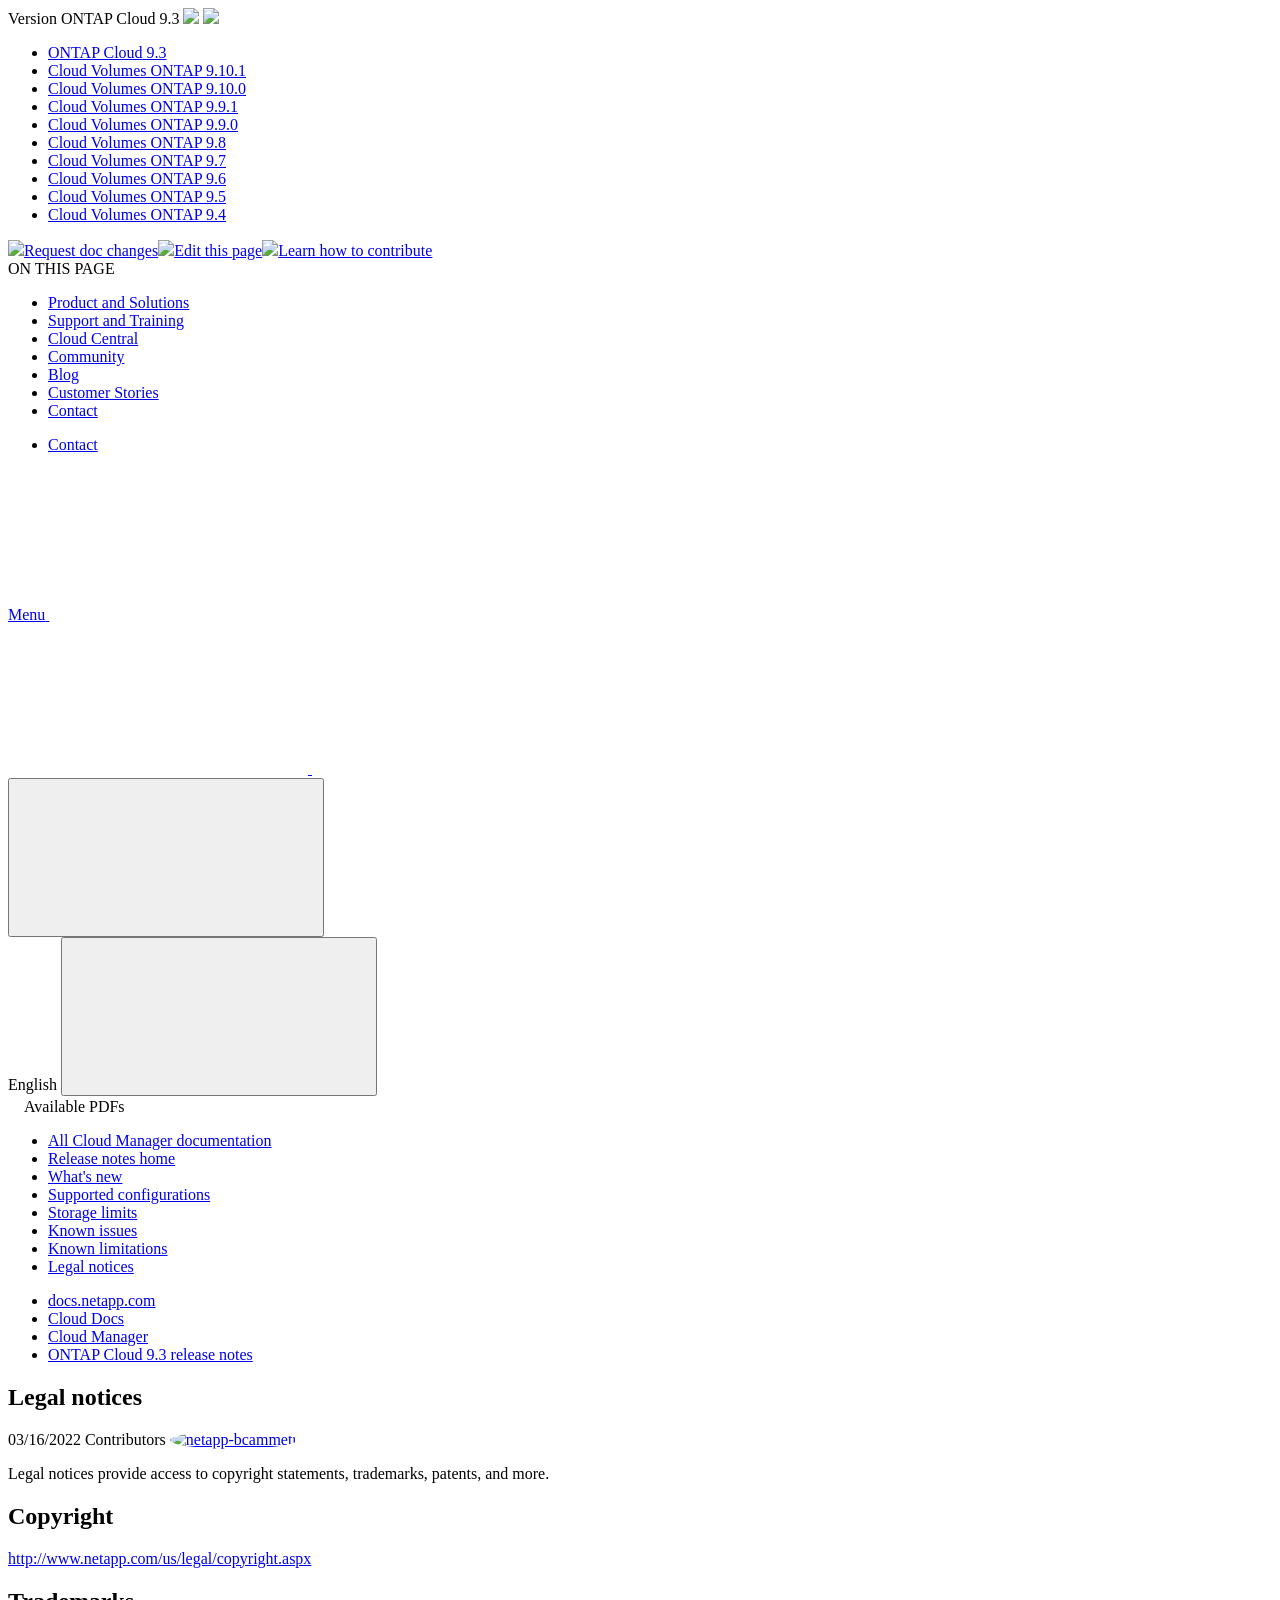
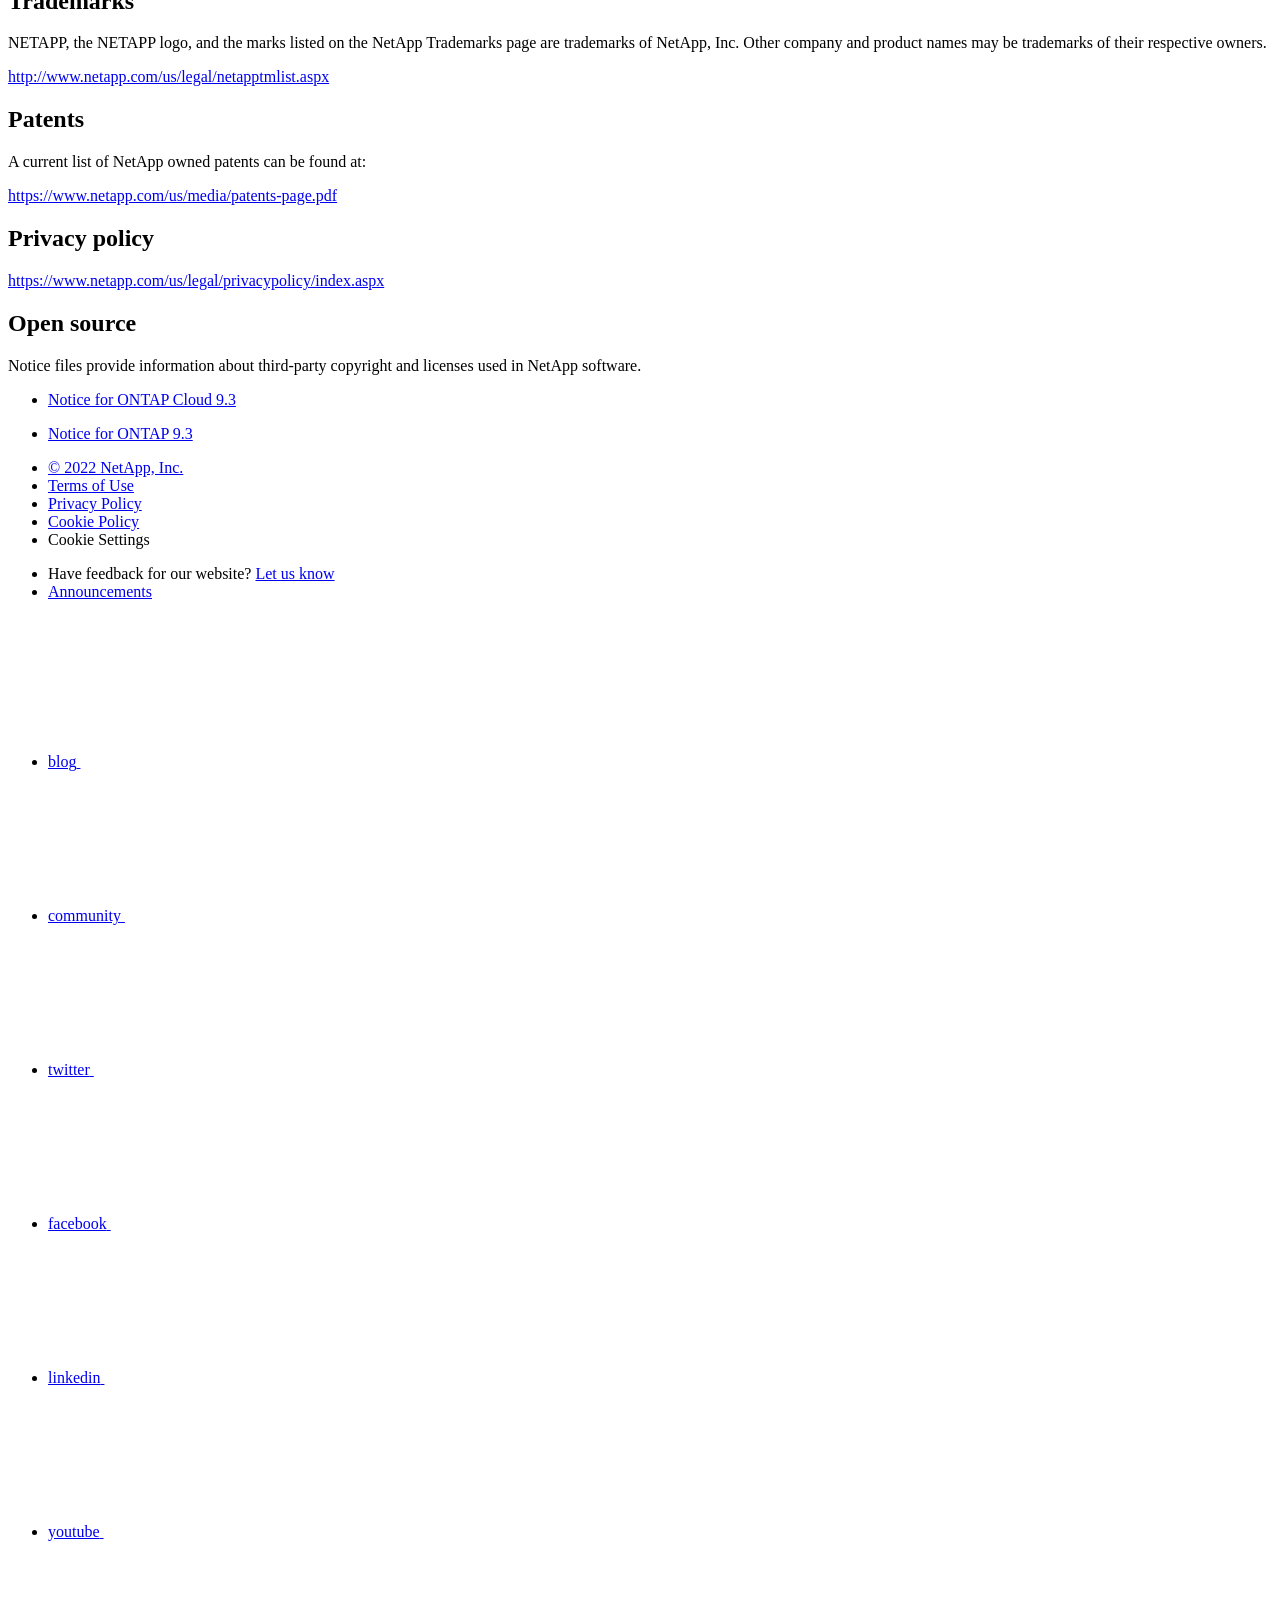
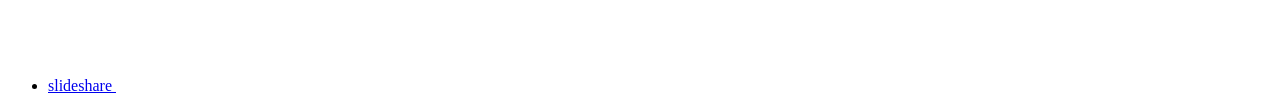
==== commit 42a10184: "Deploying to gh-pages from  @ 52c8e00cd0332acf109269def6e9231c7e0646ab 🚀" ====
--- a/legal-notices.html
+++ b/legal-notices.html
@@ -93,8 +93,7 @@
   <script src="https://cdnjs.cloudflare.com/ajax/libs/jquery/2.1.4/jquery.min.js"></script>
   <script src="https://cdnjs.cloudflare.com/ajax/libs/jquery-cookie/1.4.1/jquery.cookie.min.js"></script>
 
-  <!-- Used for Product Family Page Sidebar Visibility --><link rel="stylesheet" href='/us-en/cloud-volumes-ontap-93-relnotes/css/product-family.css' type="text/css">
-  <script src='/us-en/cloud-volumes-ontap-93-relnotes/js/product-family.js'></script><!-- Used to import Promise for IE. Required for SearchKit -->
+  <!-- Used for Product Family Page Sidebar Visibility --><!-- Used to import Promise for IE. Required for SearchKit -->
   <script src="https://cdnjs.cloudflare.com/ajax/libs/bluebird/3.3.5/bluebird.min.js"></script><script src='/us-en/cloud-volumes-ontap-93-relnotes/js/na-search.js'></script><script src='/us-en/cloud-volumes-ontap-93-relnotes/js/na-pagenav.js'></script><link rel='stylesheet' href='/us-en/cloud-volumes-ontap-93-relnotes/css/prism.css' type='text/css'>
   <link rel='stylesheet' href='/us-en/cloud-volumes-ontap-93-relnotes/css/prism-netapp.css' type='text/css'>
 
@@ -169,6 +168,97 @@
         <header class="site-header" id="banner">
   
   <!-- Start Page Toolbar -->
+  
+  <div class="page-nav-toolbar"><div id="version-dropdown-new" class="custom-dropdown" >
+  <div class="custom-dropdown-select unselected" title="ONTAP Cloud 9.3">
+    <label>Version</label>
+    <span translate="no" class="notranslate">ONTAP Cloud 9.3</span>
+    <img src="/us-en/cloud-volumes-ontap-93-relnotes/images/chevron_up.svg" class="custom-icon chevrondown invisible" />
+    <img src="/us-en/cloud-volumes-ontap-93-relnotes/images/chevron_down.svg" class="custom-icon chevronup" />
+  </div>
+
+  <ul class="custom-dropdown-menu"><li>
+      
+      <a href="https://docs.netapp.com/us-en/cloud-volumes-ontap-93-relnotes/legal-notices.html" target="_self">
+        <span translate="no" class="notranslate"><span>ONTAP Cloud</span><span class="version"> 9.3</span></span>
+      </a>
+                     
+    </li>
+    <li>
+      
+      <a href="https://docs.netapp.com/us-en/cloud-volumes-ontap-relnotes/legal-notices.html" target="_self">
+        <span translate="no" class="notranslate"><span>Cloud Volumes ONTAP</span><span class="version"> 9.10.1</span></span>
+      </a>
+                     
+    </li>
+    <li>
+      
+      <a href="https://docs.netapp.com/us-en/cloud-volumes-ontap-9100-relnotes/legal-notices.html" target="_self">
+        <span translate="no" class="notranslate"><span>Cloud Volumes ONTAP</span><span class="version"> 9.10.0</span></span>
+      </a>
+                     
+    </li>
+    <li>
+      
+      <a href="https://docs.netapp.com/us-en/cloud-volumes-ontap-991-relnotes/legal-notices.html" target="_self">
+        <span translate="no" class="notranslate"><span>Cloud Volumes ONTAP</span><span class="version"> 9.9.1</span></span>
+      </a>
+                     
+    </li>
+    <li>
+      
+      <a href="https://docs.netapp.com/us-en/cloud-volumes-ontap-990-relnotes/legal-notices.html" target="_self">
+        <span translate="no" class="notranslate"><span>Cloud Volumes ONTAP</span><span class="version"> 9.9.0</span></span>
+      </a>
+                     
+    </li>
+    <li>
+      
+      <a href="https://docs.netapp.com/us-en/cloud-volumes-ontap-98-relnotes/legal-notices.html" target="_self">
+        <span translate="no" class="notranslate"><span>Cloud Volumes ONTAP</span><span class="version"> 9.8</span></span>
+      </a>
+                     
+    </li>
+    <li>
+      
+      <a href="https://docs.netapp.com/us-en/cloud-volumes-ontap-97-relnotes/legal-notices.html" target="_self">
+        <span translate="no" class="notranslate"><span>Cloud Volumes ONTAP</span><span class="version"> 9.7</span></span>
+      </a>
+                     
+    </li>
+    <li>
+      
+      <a href="https://docs.netapp.com/us-en/cloud-volumes-ontap-96-relnotes/legal-notices.html" target="_self">
+        <span translate="no" class="notranslate"><span>Cloud Volumes ONTAP</span><span class="version"> 9.6</span></span>
+      </a>
+                     
+    </li>
+    <li>
+      
+      <a href="https://docs.netapp.com/us-en/cloud-volumes-ontap-95-relnotes/legal-notices.html" target="_self">
+        <span translate="no" class="notranslate"><span>Cloud Volumes ONTAP</span><span class="version"> 9.5</span></span>
+      </a>
+                     
+    </li>
+    <li>
+      
+      <a href="https://docs.netapp.com/us-en/cloud-volumes-ontap-94-relnotes/legal-notices.html" target="_self">
+        <span translate="no" class="notranslate"><span>Cloud Volumes ONTAP</span><span class="version"> 9.4</span></span>
+      </a>
+                     
+    </li>
+    
+  </ul>
+</div><div class="page-nav-contribute"><a target="_blank" href="https://github.com/NetAppDocs/cloud-volumes-ontap-93-relnotes/issues/new?body=Page%3A%20[Legal notices](https://docs.netapp.com/us-en/cloud-volumes-ontap-93-relnotes/legal-notices.html)" class="page-nav-contribute-link" role="button"><img src="/us-en/cloud-volumes-ontap-93-relnotes/images/discuss-sm.svg" class="github-icon" />Request doc changes</a><a target="_blank" href="https://github.com/NetAppDocs/cloud-volumes-ontap-93-relnotes/blob/main/legal-notices.adoc" class="page-nav-contribute-link" role="button"><img src="/us-en/cloud-volumes-ontap-93-relnotes/images/edit-sm.svg" class="github-icon" />Edit this page</a><a target="_blank" href="https://docs.netapp.com/us-en/contribute/" class="page-nav-contribute-link"  ><img src="/us-en/cloud-volumes-ontap-93-relnotes/images/article-sm.svg" class="github-icon" />Learn how to contribute</a></div>
+    <div class="page-nav-container">
+      <nav class="page-nav-fixed">
+        <div class="page-nav-title">ON THIS PAGE</div>
+        <div class="page-nav-links">
+          <ul class="page-nav-inner" id="page-menu"></ul>
+        </div>
+      </nav>
+    </div>
+  </div>
   
   
   <!-- Start top_hat -->
@@ -693,7 +783,10 @@
   </div>
 </footer>
 
-      </div><!-- Elasticsearch JS --><script type="text/javascript" src='/us-en/cloud-volumes-ontap-93-relnotes/js/bundle.js'></script><!-- Syntax Highlighting -->
+      </div><!-- Elasticsearch JS -->
+      <script type="text/javascript" src='/us-en/cloud-volumes-ontap-93-relnotes/js/bundle.js'></script>
+
+      <!-- Syntax Highlighting -->
       <script type="text/javascript" src='/us-en/cloud-volumes-ontap-93-relnotes/js/prism.js'></script>
       <script type="text/javascript" src='/us-en/cloud-volumes-ontap-93-relnotes/js/prism-curl.js'></script>
     </div>
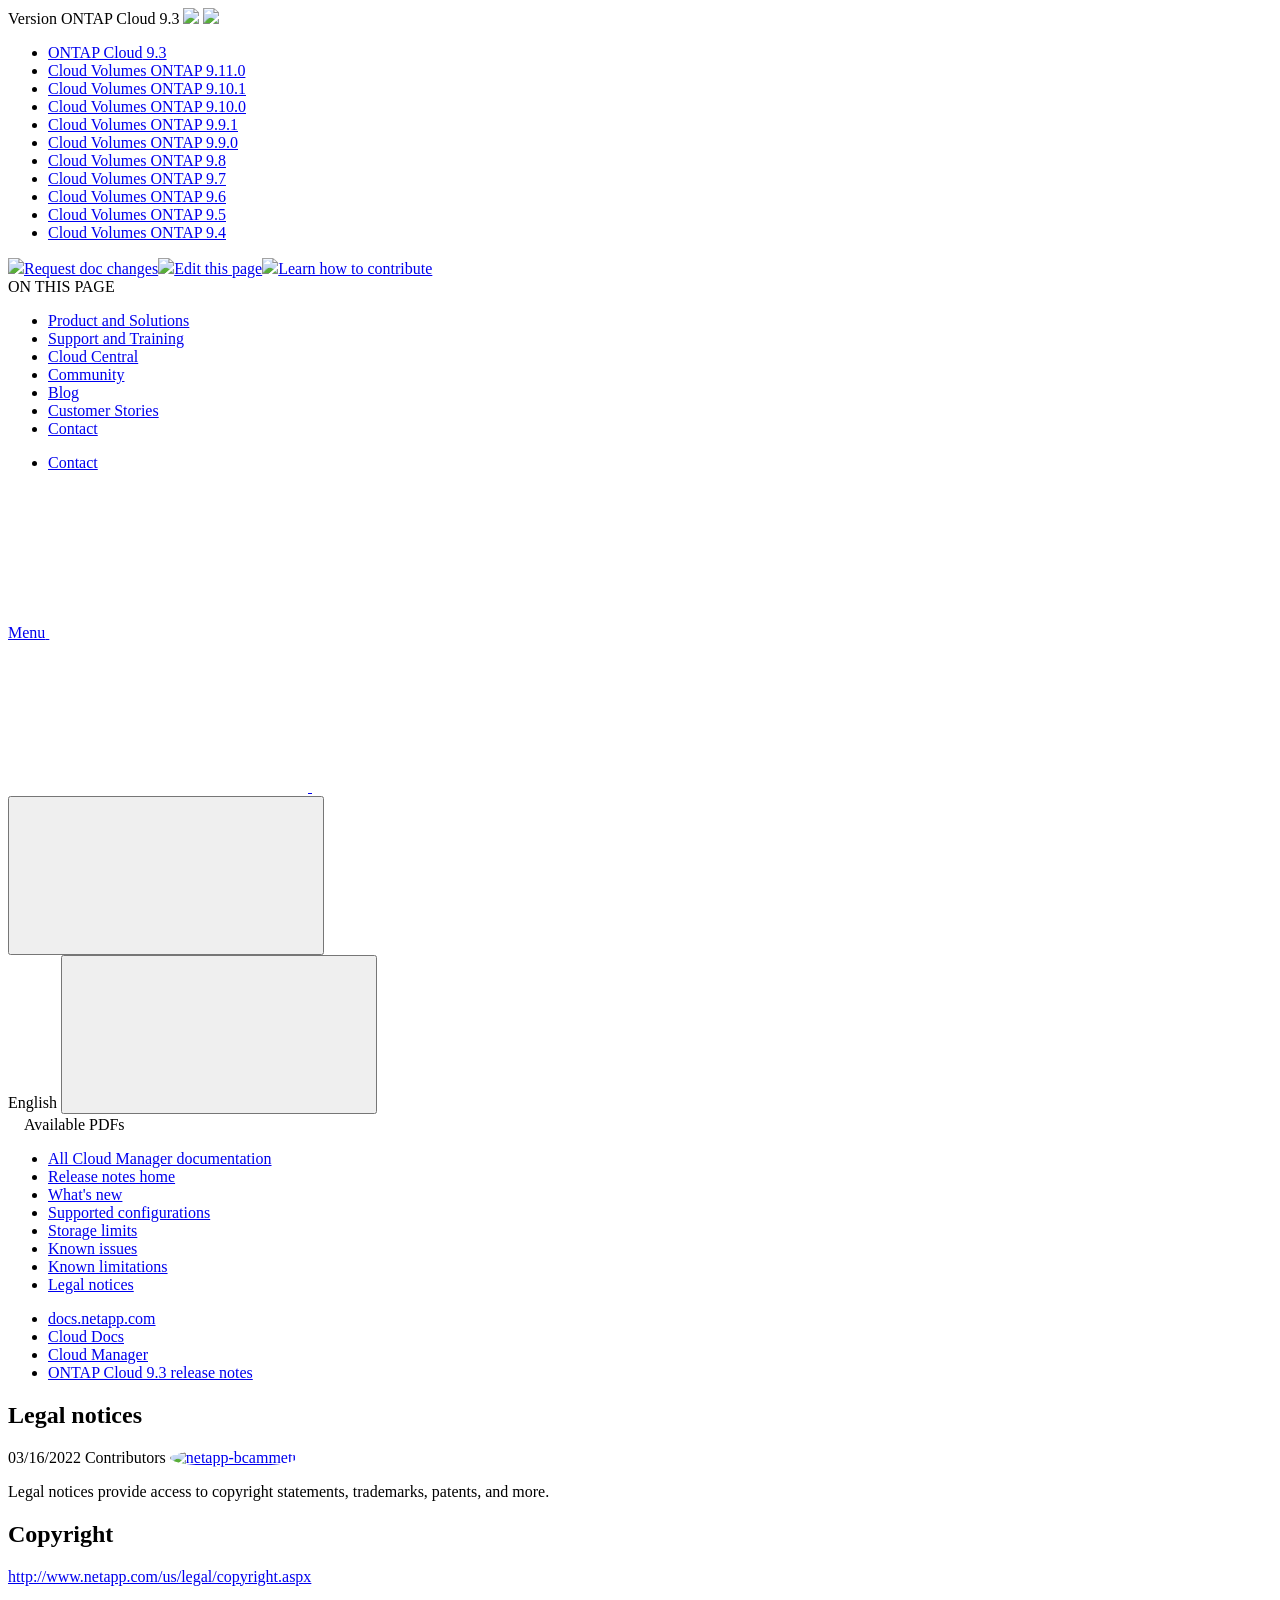
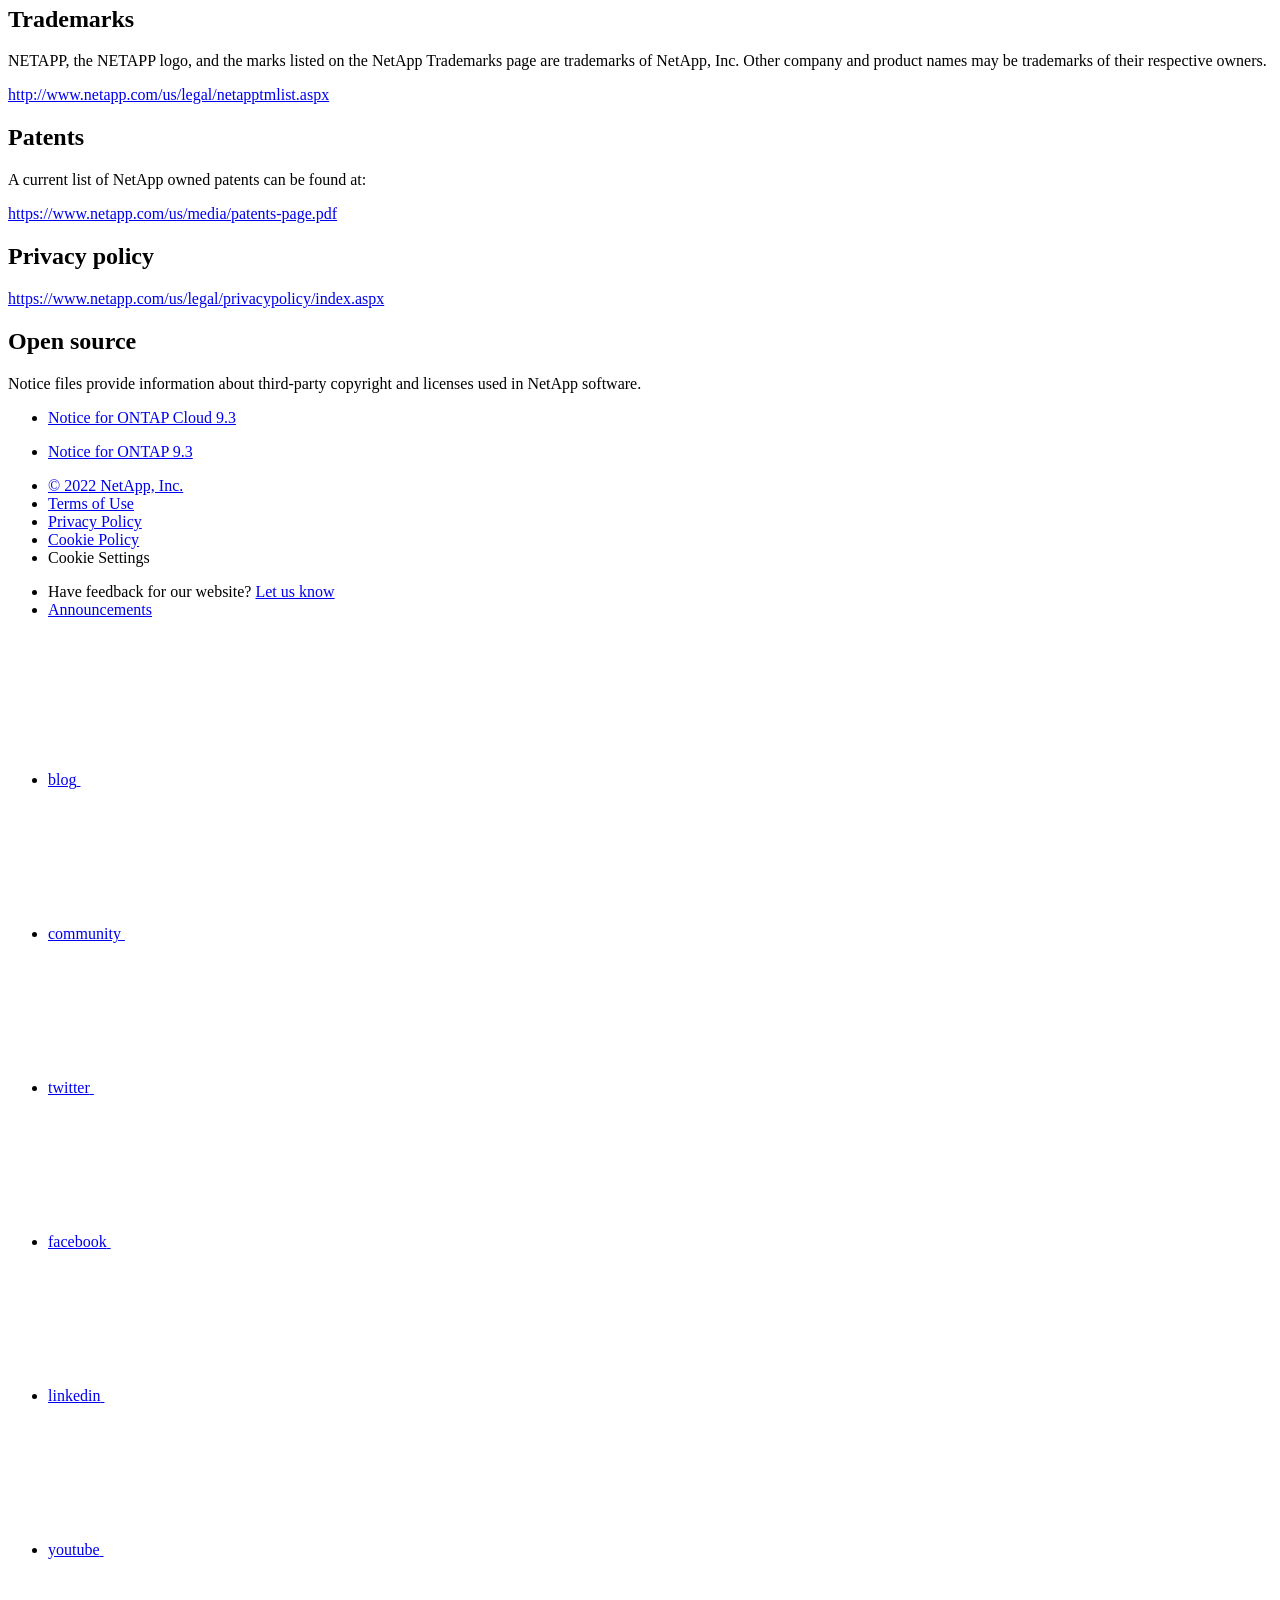
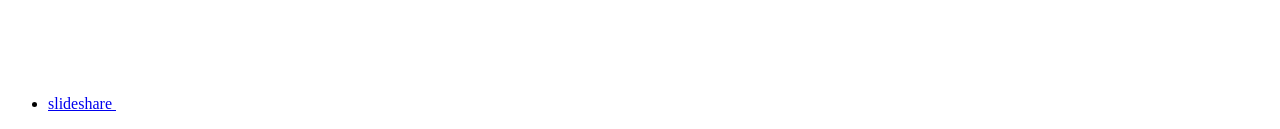
==== commit 45931c17: "Deploying to gh-pages from  @ a6f5f057d66de13302539b2e4054d174d2b8ae68 🚀" ====
--- a/legal-notices.html
+++ b/legal-notices.html
@@ -187,6 +187,13 @@
     <li>
       
       <a href="https://docs.netapp.com/us-en/cloud-volumes-ontap-relnotes/legal-notices.html" target="_self">
+        <span translate="no" class="notranslate"><span>Cloud Volumes ONTAP</span><span class="version"> 9.11.0</span></span>
+      </a>
+                     
+    </li>
+    <li>
+      
+      <a href="https://docs.netapp.com/us-en/cloud-volumes-ontap-9101-relnotes/legal-notices.html" target="_self">
         <span translate="no" class="notranslate"><span>Cloud Volumes ONTAP</span><span class="version"> 9.10.1</span></span>
       </a>
                      
@@ -376,9 +383,9 @@
                 </li><li class="n-menu__list-item n-menu__list-item--level-1">
                   <a href="https://docs.netapp.com/ja-jp/cloud-volumes-ontap-93-relnotes/legal-notices.html" class="n-menu__header-text"><span translate="no" class="notranslate">日本語</span></a>
                 </li><li class="n-menu__list-item n-menu__list-item--level-1">
+                  <a href="https://docs.netapp.com/ko-kr/cloud-volumes-ontap-93-relnotes/legal-notices.html" class="n-menu__header-text"><span translate="no" class="notranslate">한국어</span></a>
+                </li><li class="n-menu__list-item n-menu__list-item--level-1">
                   <a href="https://docs.netapp.com/zh-cn/cloud-volumes-ontap-93-relnotes/legal-notices.html" class="n-menu__header-text"><span translate="no" class="notranslate">简体中文</span></a>
-                </li><li class="n-menu__list-item n-menu__list-item--level-1">
-                  <a href="https://docs.netapp.com/ko-kr/cloud-volumes-ontap-93-relnotes/legal-notices.html" class="n-menu__header-text"><span translate="no" class="notranslate">한국어</span></a>
                 </li></ul>
             </li>
           </ul>
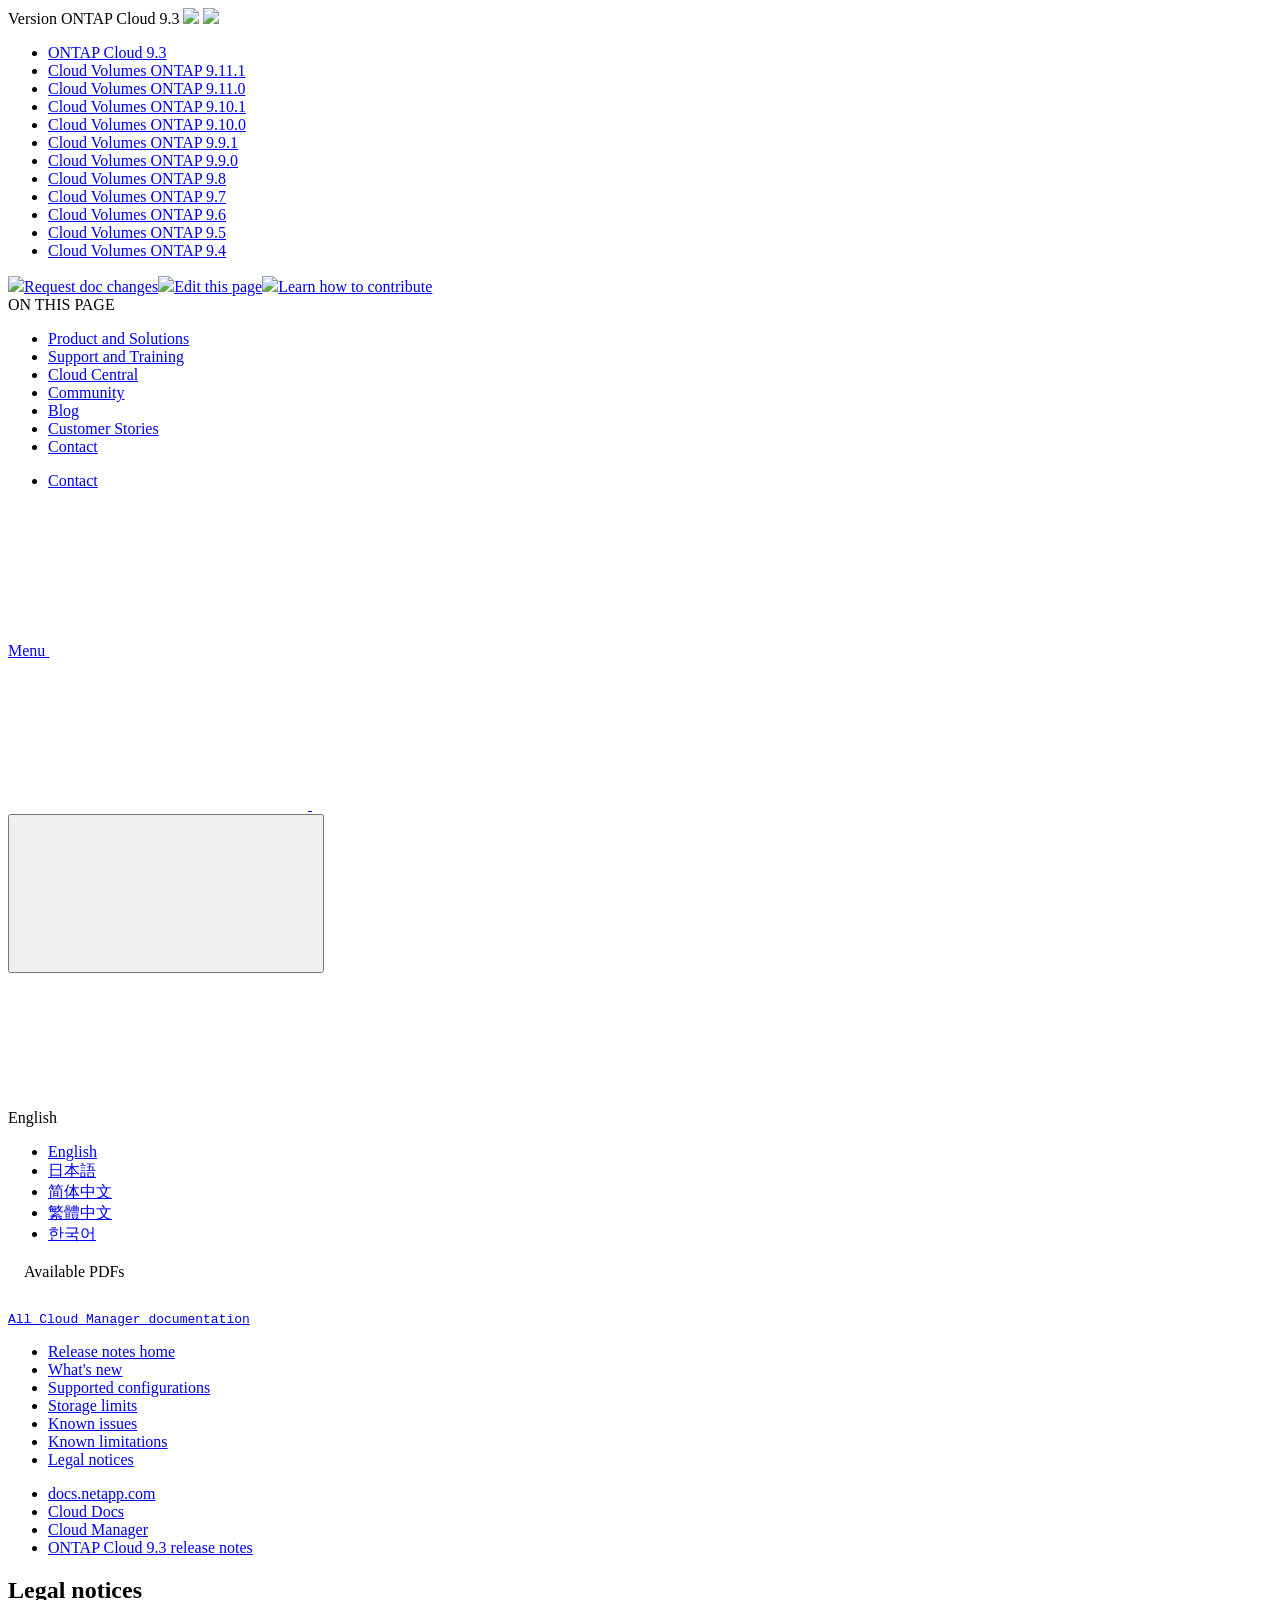
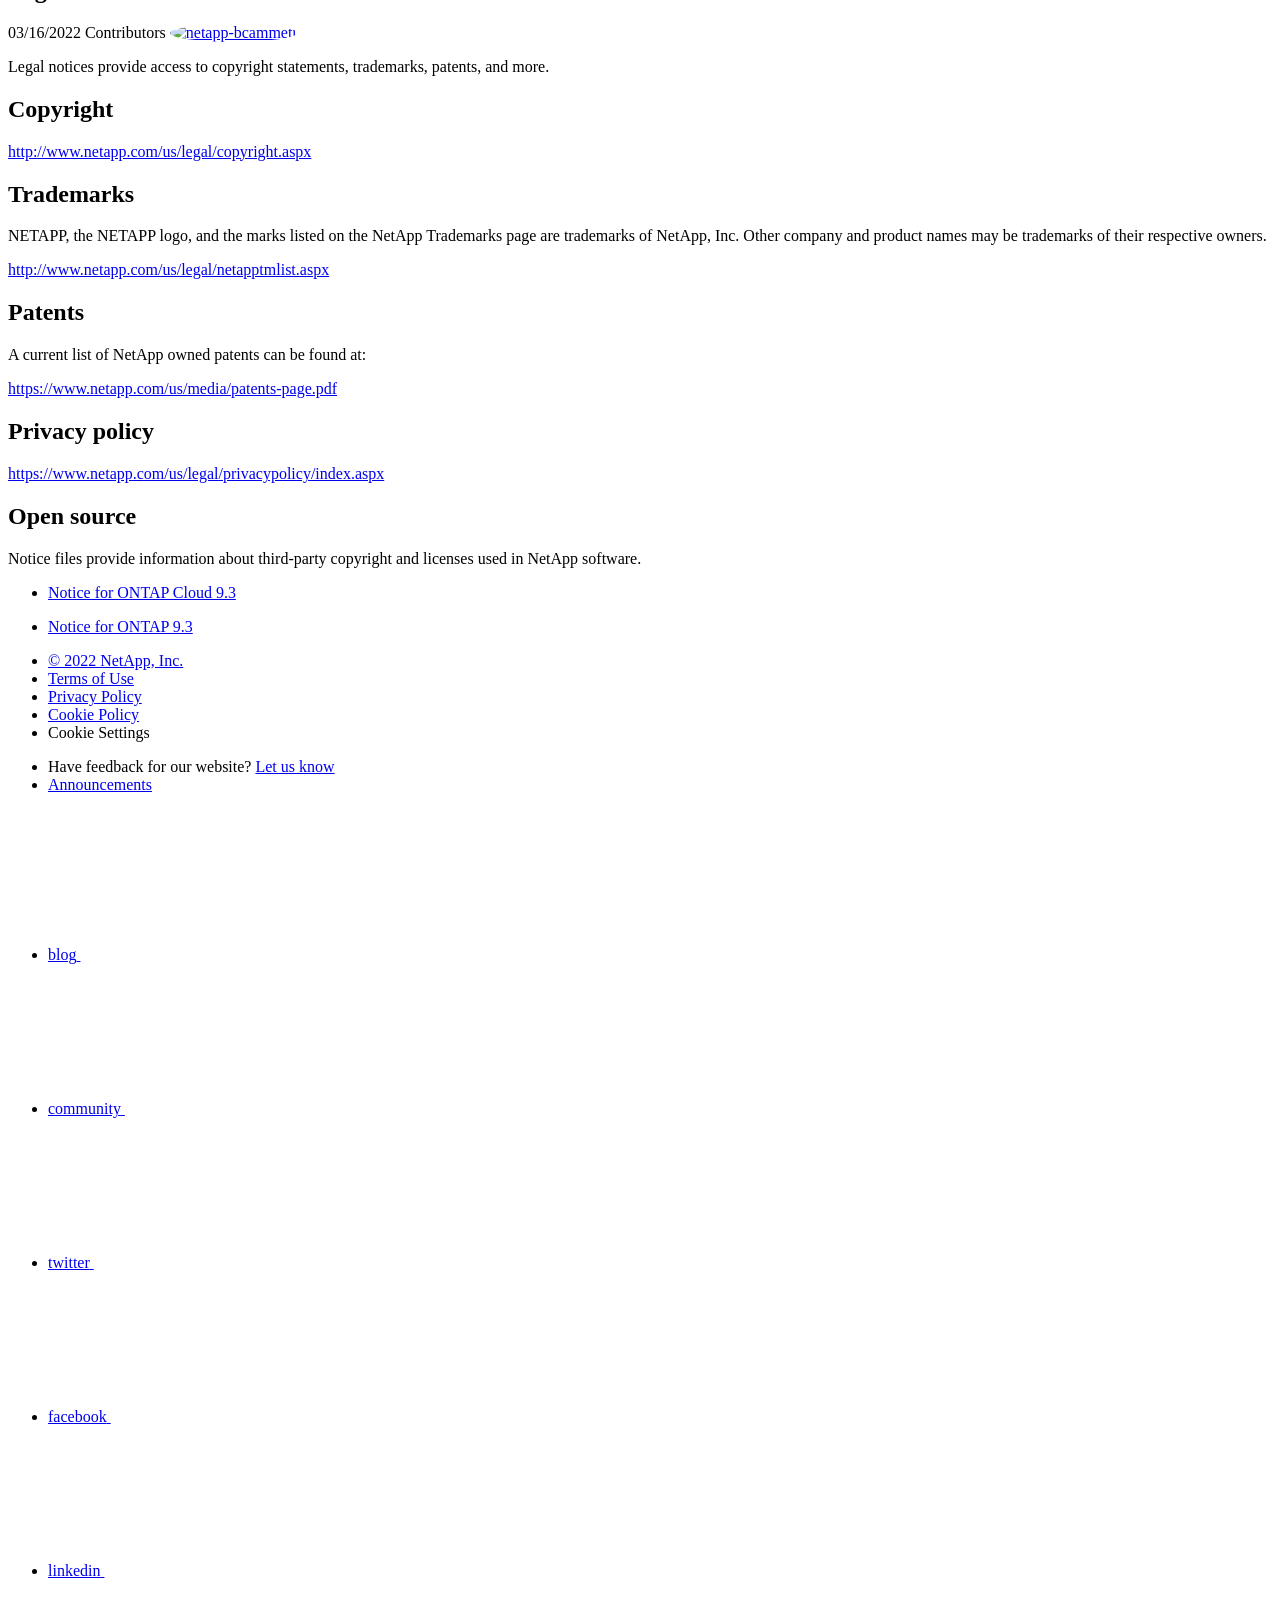
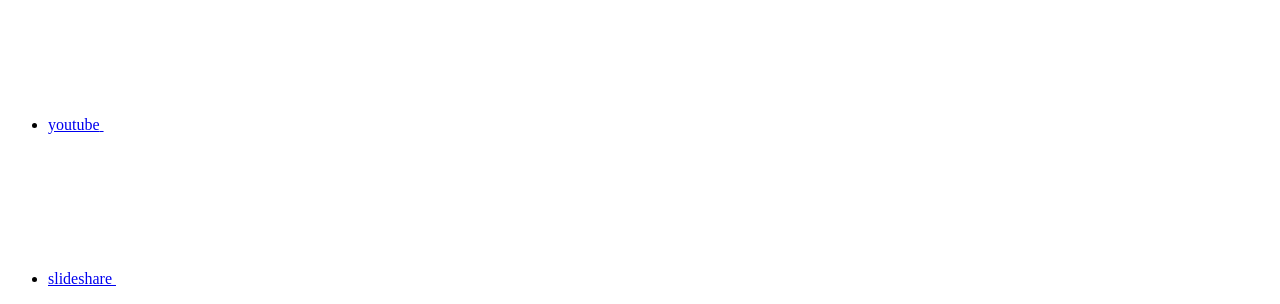
==== commit f5ce2486: "Deploying to gh-pages from  @ 8e449a34243b6aa90f97ee313848cc18c077501e 🚀" ====
--- a/legal-notices.html
+++ b/legal-notices.html
@@ -187,6 +187,13 @@
     <li>
       
       <a href="https://docs.netapp.com/us-en/cloud-volumes-ontap-relnotes/legal-notices.html" target="_self">
+        <span translate="no" class="notranslate"><span>Cloud Volumes ONTAP</span><span class="version"> 9.11.1</span></span>
+      </a>
+                     
+    </li>
+    <li>
+      
+      <a href="https://docs.netapp.com/us-en/cloud-volumes-ontap-9110-relnotes/legal-notices.html" target="_self">
         <span translate="no" class="notranslate"><span>Cloud Volumes ONTAP</span><span class="version"> 9.11.0</span></span>
       </a>
                      
@@ -364,33 +371,27 @@
     </div>
   </div>
   <div class="n-property-bar__toolbar">
-    <!-- Start Language Selector --><div id="ie-i18n" class="n-property-bar__lang-selector">
-      <div id="ie-i18n-menu">
-      <span class="ie-i18n-lang">English</span>
-        <button class="ie-i18n-icon-container" type="button">
+    <!-- Start Language Selector --><div id="language-dropdown" class="custom-dropdown custom-dropdown-lang">
+      <div class="custom-dropdown-select custom-dropdown-select-lang">
+      <span class="lang-name">English</span>
           <svg class="n-globe__icon" aria-labelledby="title">
             <title>globe</title>
             <use xmlns:xlink="http://www.w3.org/1999/xlink" xlink:href="/us-en/cloud-volumes-ontap-93-relnotes/common/svg/sprite.svg#globe"></use>
           </svg>
         </button>
       </div>
-      <div id="n-property-navigation-bar__menu--language-selector" class="ie-i18n-results-container n-menu n-menu--v3 n-menu--is-active" style="display: none;">
-        <div class="n-language-selector-menu">
-          <ul class="n-menu__list">
-            <li class="n-menu__list-column">
-              <ul class="n-menu__list"><li class="n-menu__list-item n-menu__list-item--level-1">
-                  <a href="https://docs.netapp.com/us-en/cloud-volumes-ontap-93-relnotes/legal-notices.html" class="n-menu__header-text"><span translate="no" class="notranslate">English</span></a>
-                </li><li class="n-menu__list-item n-menu__list-item--level-1">
-                  <a href="https://docs.netapp.com/ja-jp/cloud-volumes-ontap-93-relnotes/legal-notices.html" class="n-menu__header-text"><span translate="no" class="notranslate">日本語</span></a>
-                </li><li class="n-menu__list-item n-menu__list-item--level-1">
-                  <a href="https://docs.netapp.com/ko-kr/cloud-volumes-ontap-93-relnotes/legal-notices.html" class="n-menu__header-text"><span translate="no" class="notranslate">한국어</span></a>
-                </li><li class="n-menu__list-item n-menu__list-item--level-1">
-                  <a href="https://docs.netapp.com/zh-cn/cloud-volumes-ontap-93-relnotes/legal-notices.html" class="n-menu__header-text"><span translate="no" class="notranslate">简体中文</span></a>
-                </li></ul>
-            </li>
-          </ul>
-        </div>
-      </div>
+
+      <ul class="custom-dropdown-menu"><li>
+          <a href="https://docs.netapp.com/us-en/cloud-volumes-ontap-93-relnotes/legal-notices.html" target="_self"><span translate="no" class="notranslate">English</span></a>
+        </li><li>
+          <a href="https://docs.netapp.com/ja-jp/cloud-volumes-ontap-93-relnotes/legal-notices.html" target="_self"><span translate="no" class="notranslate">日本語</span></a>
+        </li><li>
+          <a href="https://docs.netapp.com/zh-cn/cloud-volumes-ontap-93-relnotes/legal-notices.html" target="_self"><span translate="no" class="notranslate">简体中文</span></a>
+        </li><li>
+          <a href="https://docs.netapp.com/zh-tw/cloud-volumes-ontap-93-relnotes/legal-notices.html" target="_self"><span translate="no" class="notranslate">繁體中文</span></a>
+        </li><li>
+          <a href="https://docs.netapp.com/ko-kr/cloud-volumes-ontap-93-relnotes/legal-notices.html" target="_self"><span translate="no" class="notranslate">한국어</span></a>
+        </li></ul>
     </div><!-- End Language Selector -->
 
     <div class="n-property-bar__cta"></div>
@@ -445,8 +446,6 @@
         
         <a target="_blank" href="/us-en/cloud-volumes-ontap-93-relnotes/pdfs/fullsite-sidebar/ONTAP_Cloud_9_3_Release_Notes.pdf" >
           <img src="/us-en/cloud-volumes-ontap-93-relnotes/images/pdf.png" width="16" height="16"/>PDF of this doc site</a>
-
-
 
 
 
@@ -506,10 +505,10 @@
     $("#toggleContainerPdf").toggle('display');
     $(".n-pdf-body-container .zip-pdf-link-container").toggle('display');
   });
-</script><div class="sidebar-nav-container">
-  <ul id="mysidebar" class="nav"><li class=" "><a class="na-navbar-padding" href="https://docs.netapp.com/us-en/cloud-manager-family">
-        All Cloud Manager documentation
-      </a></li><li class=" "><a class="na-navbar-padding" href="/us-en/cloud-volumes-ontap-93-relnotes/index.html">
+</script><div class="prod-nav" id="product-nav">
+  <a target="_self" class="prod-fam-nav" href="https://docs.netapp.com/us-en/cloud-manager-family/"><img src="/us-en/cloud-volumes-ontap-93-relnotes/images/left_arrow.png" alt=""><pre>All Cloud Manager documentation</pre></a>
+</div><div class="sidebar-nav-container" id="mysidebardiv">
+  <ul id="mysidebar" class="nav"><li class=" "><a class="na-navbar-padding" href="/us-en/cloud-volumes-ontap-93-relnotes/index.html">
         Release notes home
       </a></li><li class=" "><a class="na-navbar-padding" href="/us-en/cloud-volumes-ontap-93-relnotes/reference-new.html">
         What's new
@@ -805,4 +804,5 @@
     </script>
     <script src='/us-en/cloud-volumes-ontap-93-relnotes/js/www-ntap.js'></script>
     <script src='/us-en/cloud-volumes-ontap-93-relnotes/js/tabbed-blocks.js'></script>
+    <script src='/us-en/cloud-volumes-ontap-93-relnotes/js/sidebar.js'></script>
   </body></html>
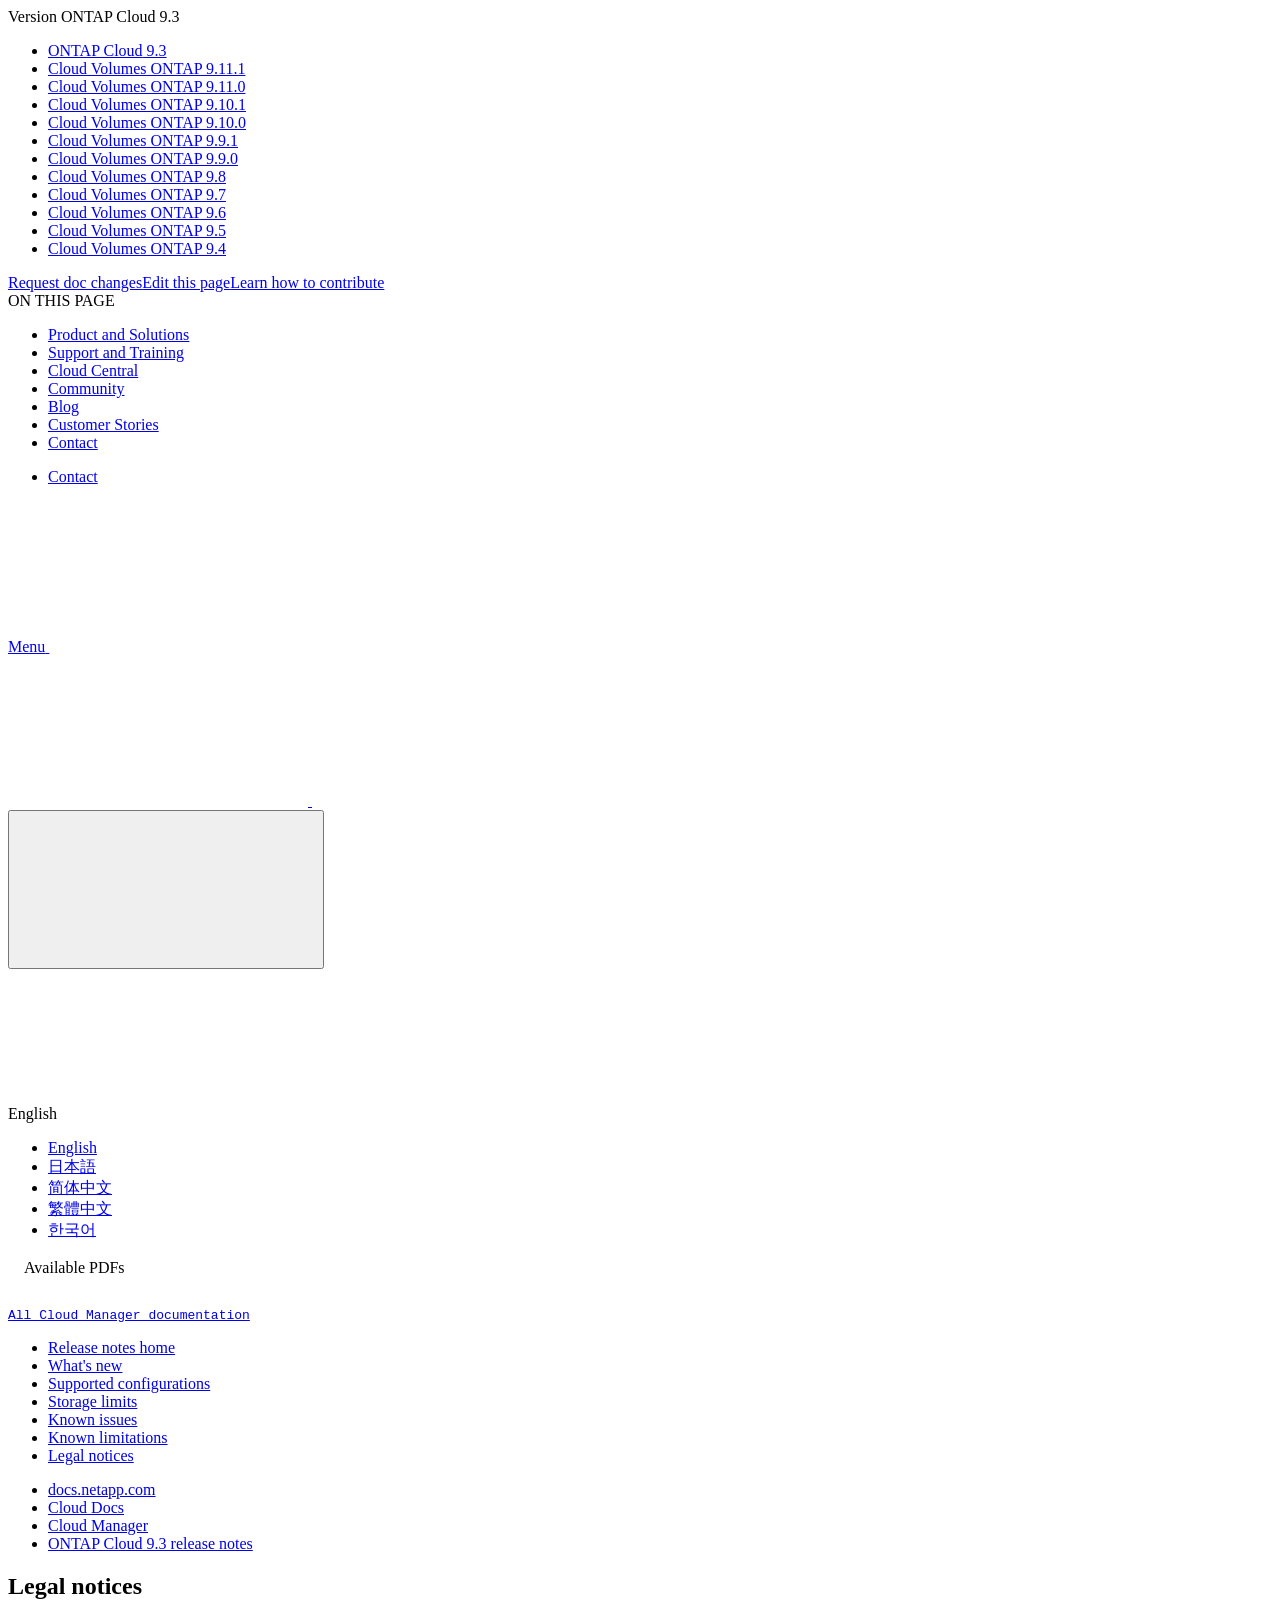
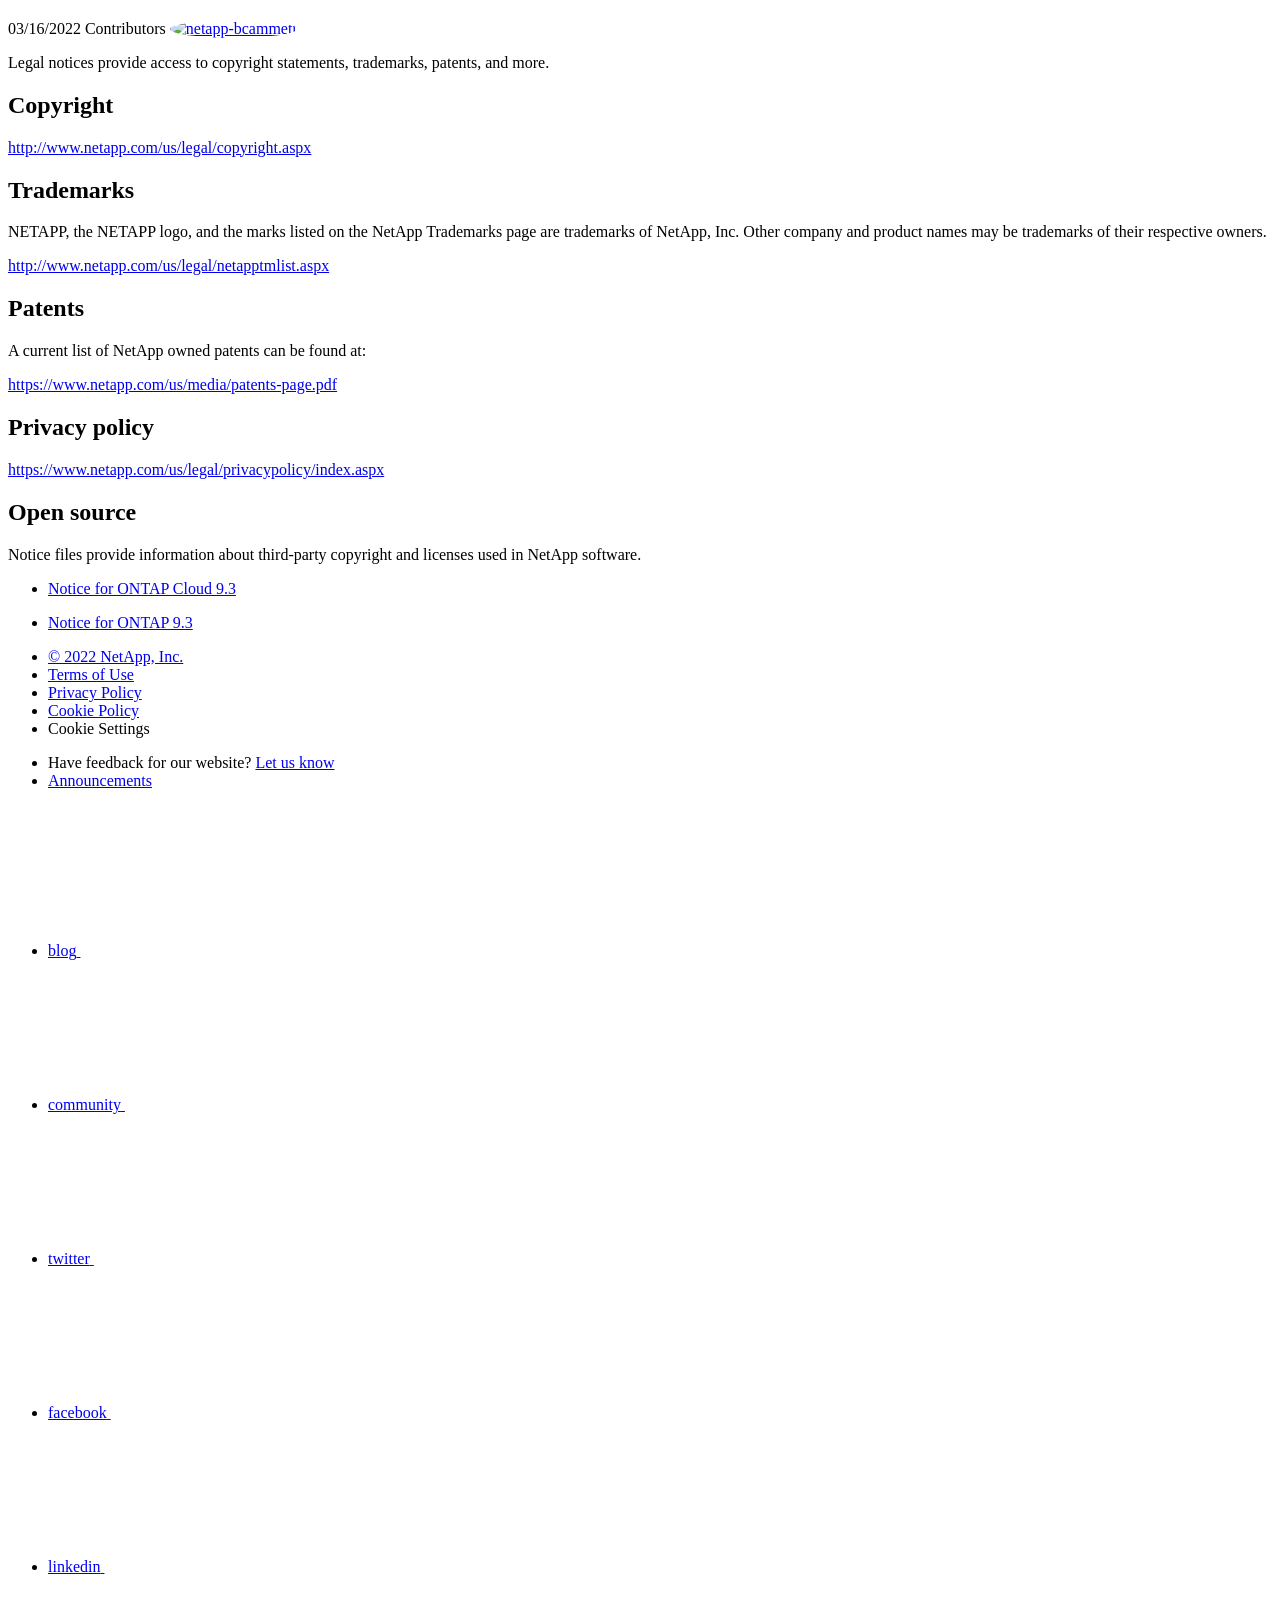
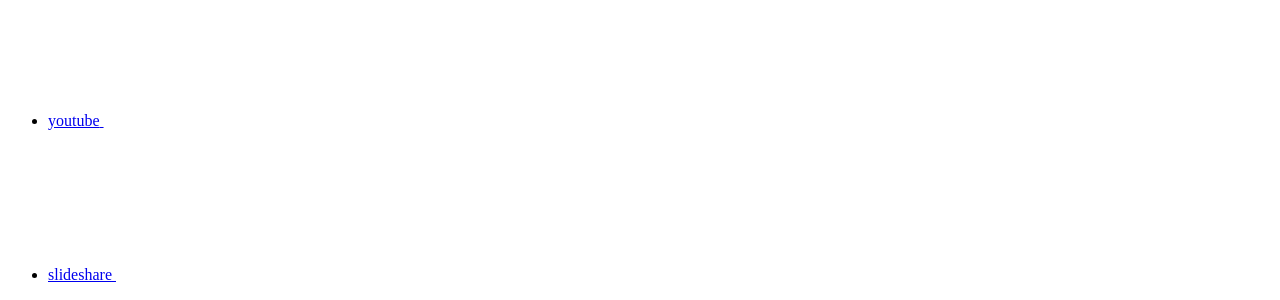
==== commit b86349a6: "Deploying to gh-pages from  @ b109ab7a0cc3c3f36f0e2d497be25f4110d836d4 🚀" ====
--- a/legal-notices.html
+++ b/legal-notices.html
@@ -173,8 +173,8 @@
   <div class="custom-dropdown-select unselected" title="ONTAP Cloud 9.3">
     <label>Version</label>
     <span translate="no" class="notranslate">ONTAP Cloud 9.3</span>
-    <img src="/us-en/cloud-volumes-ontap-93-relnotes/images/chevron_up.svg" class="custom-icon chevrondown invisible" />
-    <img src="/us-en/cloud-volumes-ontap-93-relnotes/images/chevron_down.svg" class="custom-icon chevronup" />
+    <img src="/us-en/cloud-volumes-ontap-93-relnotes/images/chevron_up.svg" alt="" class="custom-icon chevrondown invisible" />
+    <img src="/us-en/cloud-volumes-ontap-93-relnotes/images/chevron_down.svg" alt="" class="custom-icon chevronup" />
   </div>
 
   <ul class="custom-dropdown-menu"><li>
@@ -263,7 +263,7 @@
     </li>
     
   </ul>
-</div><div class="page-nav-contribute"><a target="_blank" href="https://github.com/NetAppDocs/cloud-volumes-ontap-93-relnotes/issues/new?body=Page%3A%20[Legal notices](https://docs.netapp.com/us-en/cloud-volumes-ontap-93-relnotes/legal-notices.html)" class="page-nav-contribute-link" role="button"><img src="/us-en/cloud-volumes-ontap-93-relnotes/images/discuss-sm.svg" class="github-icon" />Request doc changes</a><a target="_blank" href="https://github.com/NetAppDocs/cloud-volumes-ontap-93-relnotes/blob/main/legal-notices.adoc" class="page-nav-contribute-link" role="button"><img src="/us-en/cloud-volumes-ontap-93-relnotes/images/edit-sm.svg" class="github-icon" />Edit this page</a><a target="_blank" href="https://docs.netapp.com/us-en/contribute/" class="page-nav-contribute-link"  ><img src="/us-en/cloud-volumes-ontap-93-relnotes/images/article-sm.svg" class="github-icon" />Learn how to contribute</a></div>
+</div><div class="page-nav-contribute"><a target="_blank" href="https://github.com/NetAppDocs/cloud-volumes-ontap-93-relnotes/issues/new?body=Page%3A%20[Legal notices](https://docs.netapp.com/us-en/cloud-volumes-ontap-93-relnotes/legal-notices.html)" class="page-nav-contribute-link" role="button"><img src="/us-en/cloud-volumes-ontap-93-relnotes/images/discuss-sm.svg" alt="" class="github-icon" />Request doc changes</a><a target="_blank" href="https://github.com/NetAppDocs/cloud-volumes-ontap-93-relnotes/blob/main/legal-notices.adoc" class="page-nav-contribute-link" role="button"><img src="/us-en/cloud-volumes-ontap-93-relnotes/images/edit-sm.svg" alt="" class="github-icon" />Edit this page</a><a target="_blank" href="https://docs.netapp.com/us-en/contribute/" class="page-nav-contribute-link"  ><img src="/us-en/cloud-volumes-ontap-93-relnotes/images/article-sm.svg" alt="" class="github-icon" />Learn how to contribute</a></div>
     <div class="page-nav-container">
       <nav class="page-nav-fixed">
         <div class="page-nav-title">ON THIS PAGE</div>
@@ -352,11 +352,13 @@
           <div id="react-search" 
           data-search-html="/us-en/cloud-volumes-ontap-93-relnotes/search.html"
           data-type="widget" 
-          data-placeholder="Search Documentation" 
-          data-no-results-found="No results were found for {query}" 
-          data-did-you-mean="Search for {suggestion}." 
-          data-no-results-found-did-you-mean="No results found for {query}. Did you mean {suggestion}?" 
-          data-results-found="{hitCount} results found"  
+          data-placeholder="Search Documentation"
+          data-no-results-found="No results were found for {query}"
+          data-did-you-mean="Search for {suggestion}."
+          data-no-results-found-did-you-mean="No results found for {query}. Did you mean {suggestion}?"
+          data-results-found="{hitCount} results found"
+          data-error-message="We're sorry, an issue occurred when fetching your results. Please try again."
+          data-error-reset="Reset Search"
           data-sk-es-pf-indexes=""
           data-flavor=""></div>
           <button class="n-property-bar__search-toggle-button" type="button">
@@ -435,7 +437,7 @@
   <div class="col-md-3" id="sidebar-height">
       <div class="n-pdf-header">
   <a id="toggleButtonPdf" class="n-pdf-button" type="button">
-    <img src="/us-en/cloud-volumes-ontap-93-relnotes/images/pdf.png" width="16" height="16"/>Available PDFs<span>
+    <img src="/us-en/cloud-volumes-ontap-93-relnotes/images/pdf.png" alt="" width="16" height="16"/>Available PDFs<span>
     </span>
   </a>
 </div>
@@ -445,34 +447,26 @@
         
         
         <a target="_blank" href="/us-en/cloud-volumes-ontap-93-relnotes/pdfs/fullsite-sidebar/ONTAP_Cloud_9_3_Release_Notes.pdf" >
-          <img src="/us-en/cloud-volumes-ontap-93-relnotes/images/pdf.png" width="16" height="16"/>PDF of this doc site</a>
-
-
-
-
-
-
-
-
-
-
-
-
-    <ul class="subfolders" style="display:none;"><li class="active pdf-hide">
-  <a target="_blank" href="/us-en/cloud-volumes-ontap-93-relnotes/pdfs/pages/legal-notices.pdf" >
-    <img src="/us-en/cloud-volumes-ontap-93-relnotes/images/pdf.png" width="16" height="16"/>
-    PDF of this page
-  </a>
-</li>
-
-</ul>
-  
-
+          <img src="/us-en/cloud-volumes-ontap-93-relnotes/images/pdf.png" alt="" width="16" height="16"/>PDF of this doc site</a>
+
+
+
+
+
+
+
+
+
+
+
+
+    <ul class="subfolders" id="pdf-remove" style="display:none;"><li class="active"></li></ul>
+  
 
 </li></ul>
   <div class="zip-pdf-link-container" style="display: none;">   
     <a href="#" id="zipPdf">
-      <img src="/us-en/cloud-volumes-ontap-93-relnotes/images/pdf-zip.png" width="16" height="16"/>
+      <img src="/us-en/cloud-volumes-ontap-93-relnotes/images/pdf-zip.png" alt="" width="16" height="16"/>
       <pre>Collection of separate PDF docs<span class="zip-size"></span></pre>
     </a><div id="zip-link-popup" class="hide">
     <div class="inner-modal">
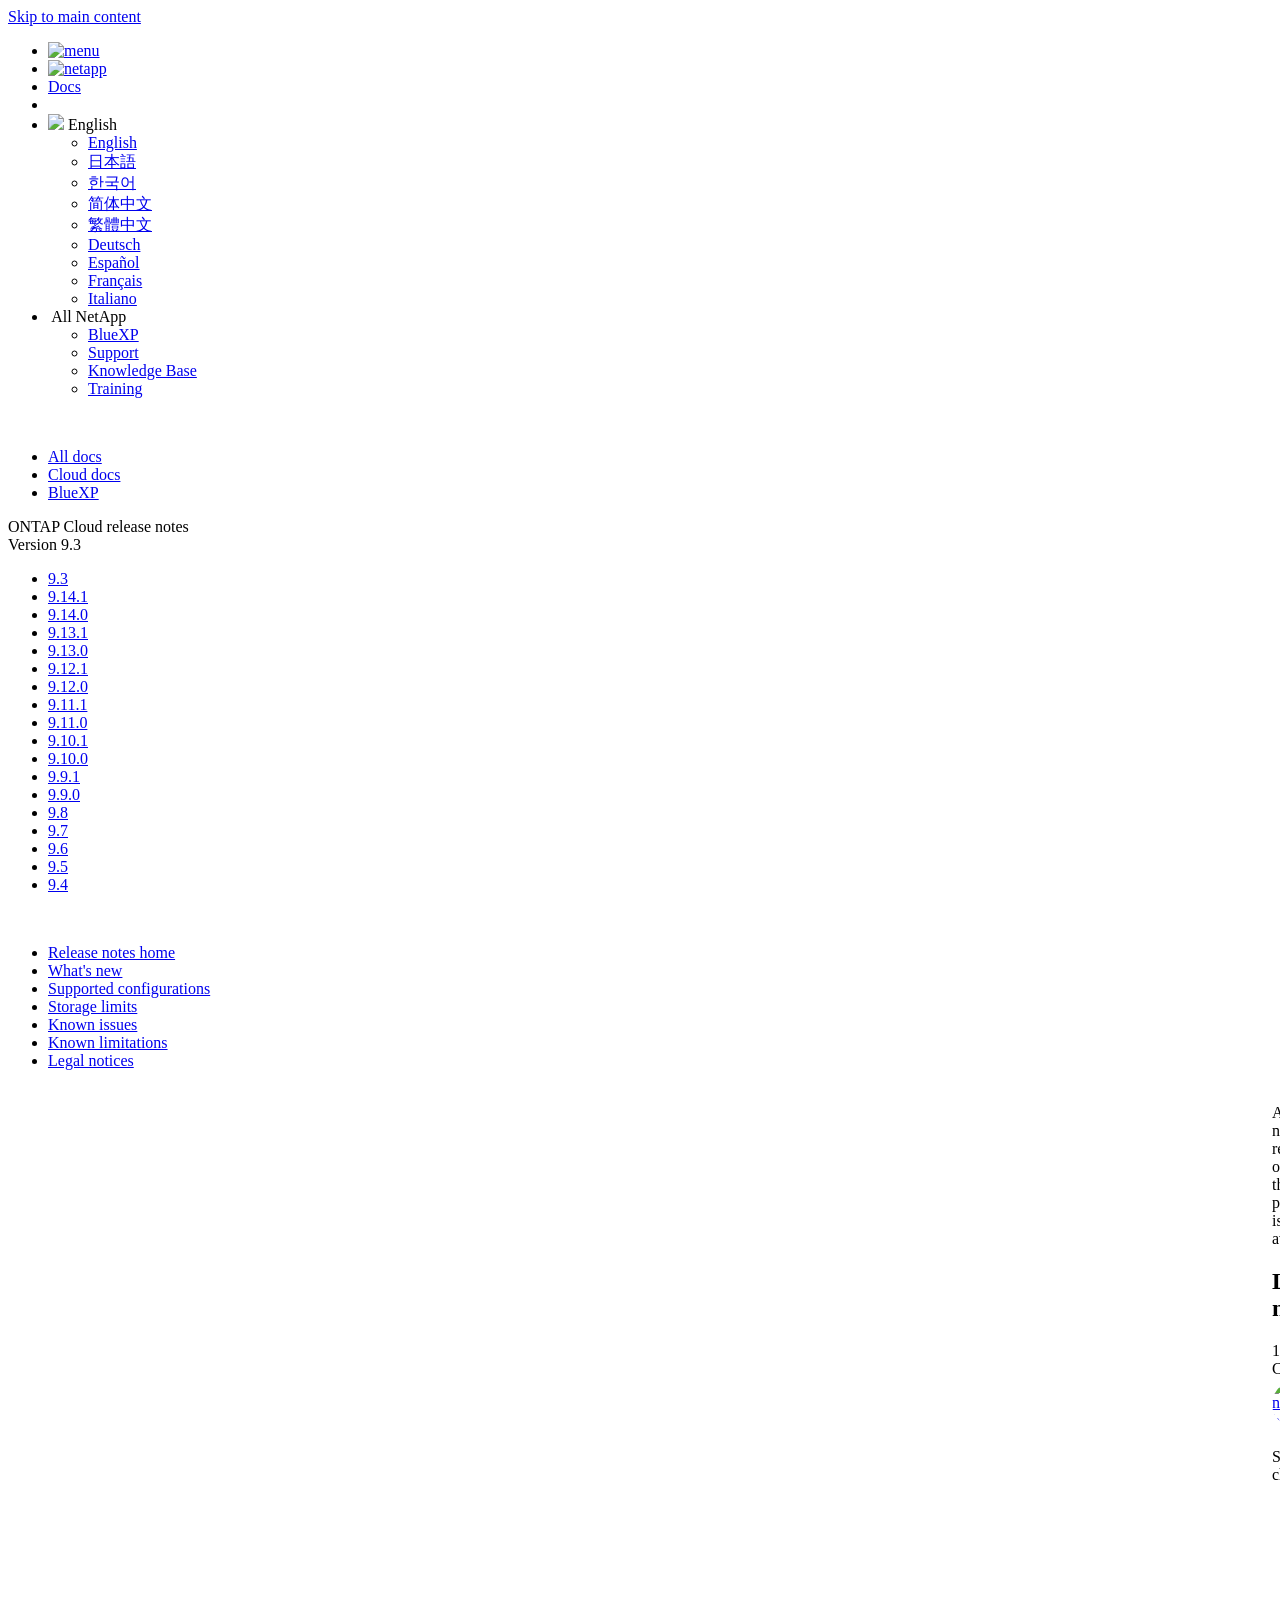
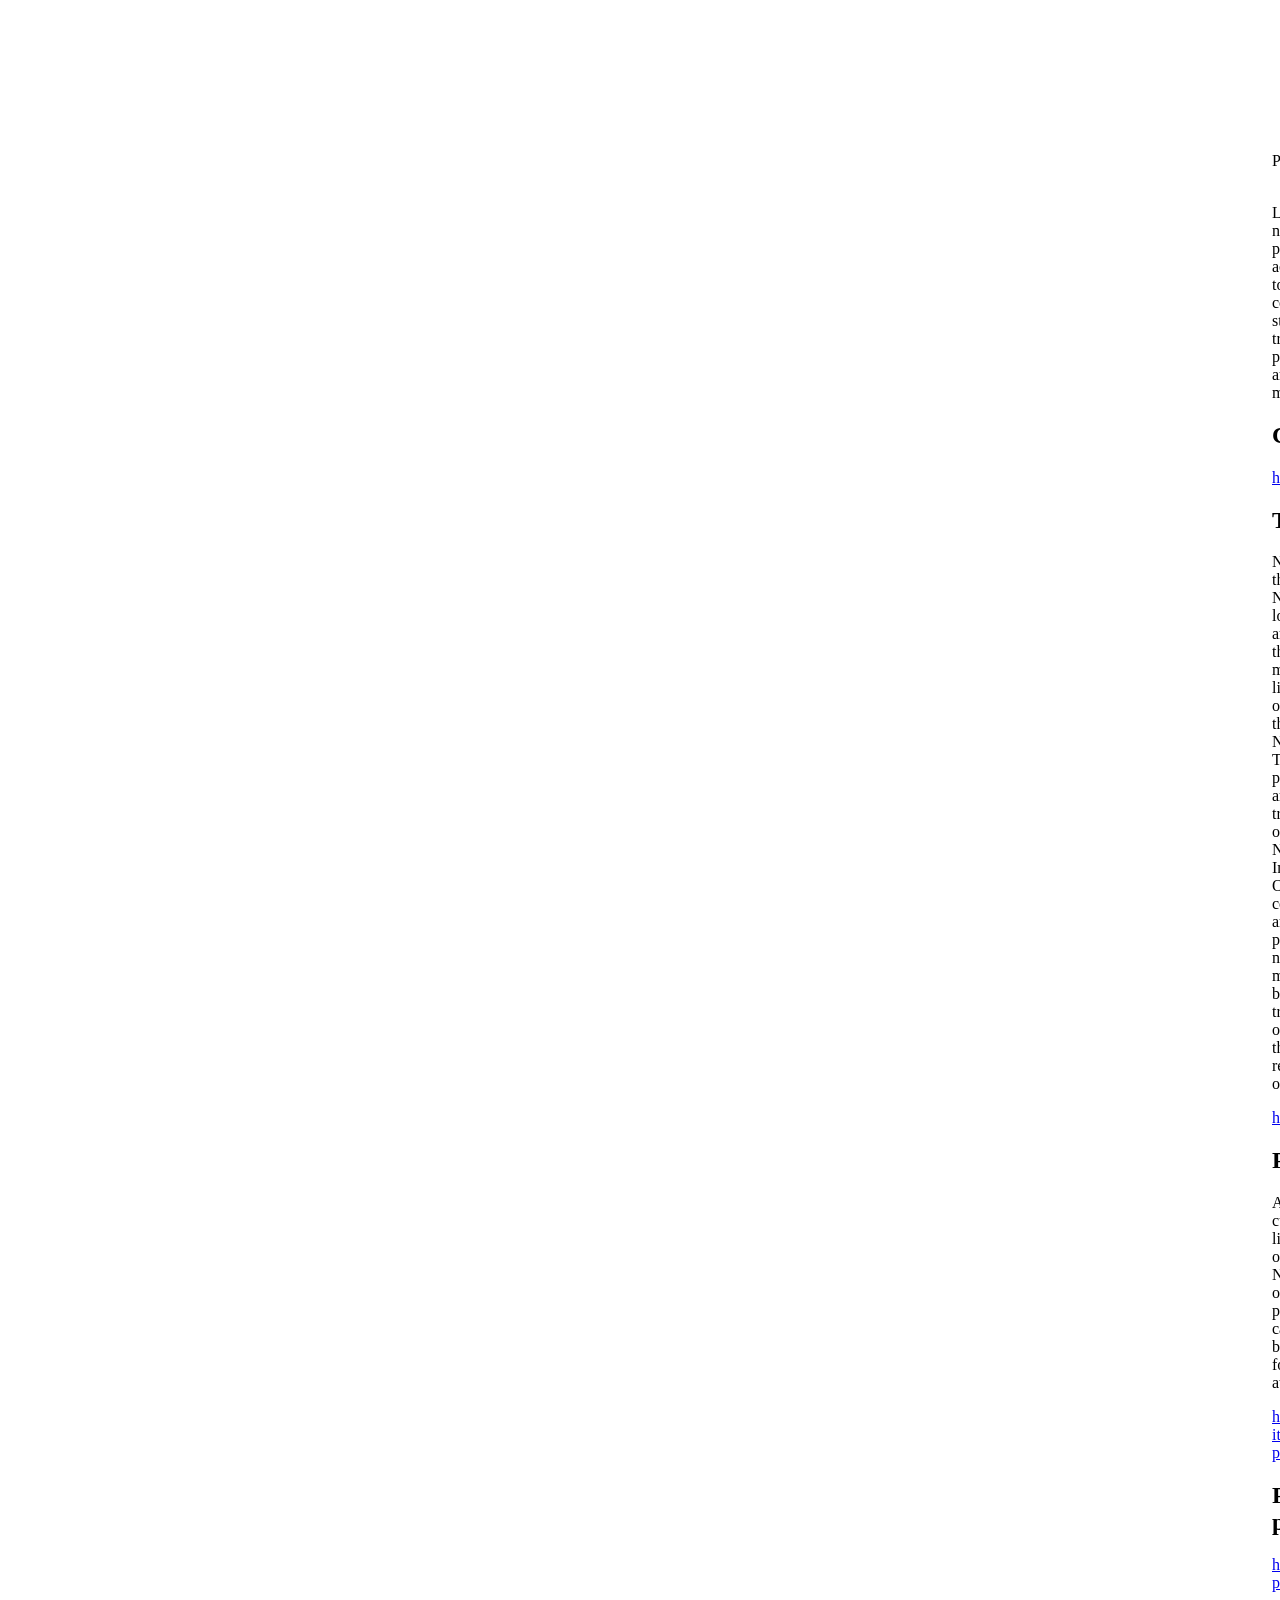
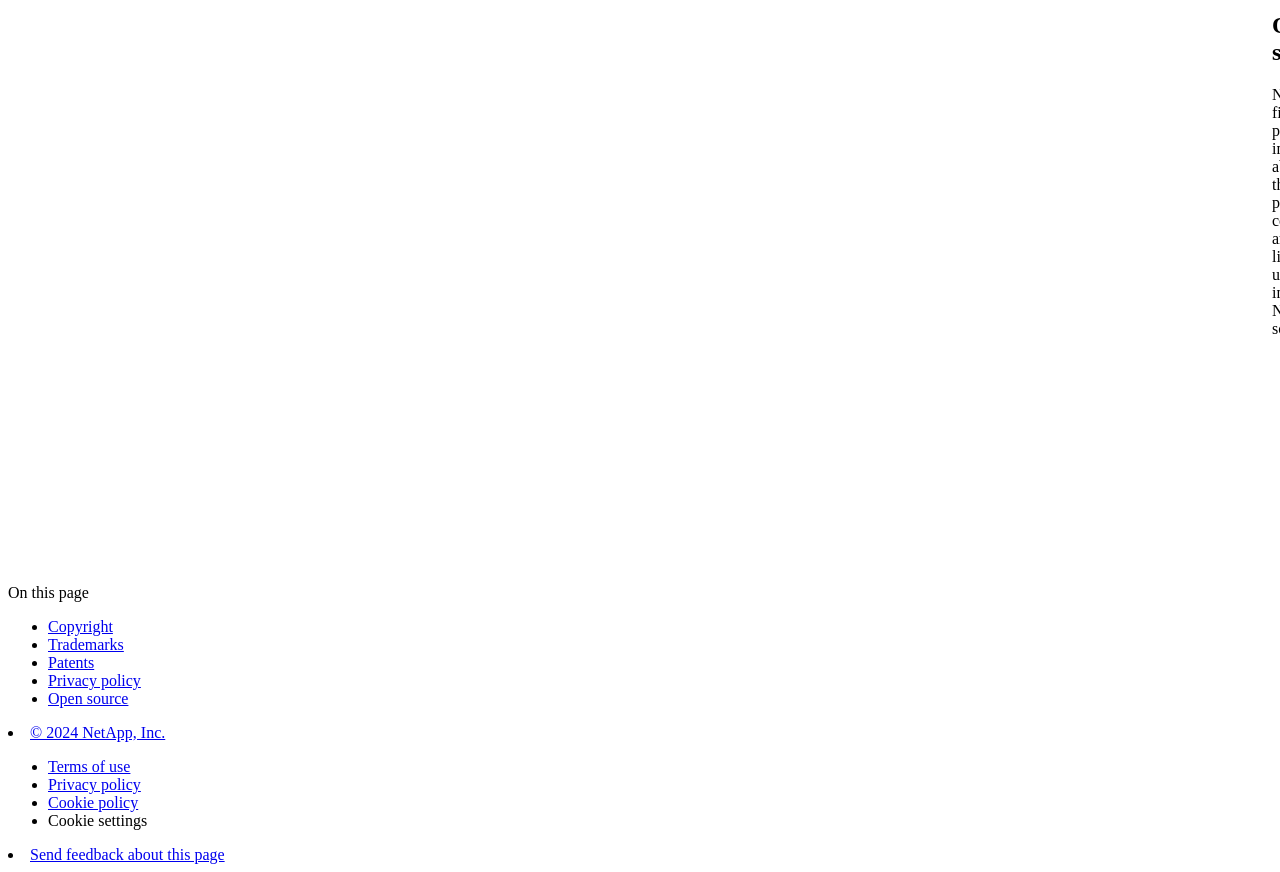
==== commit 7c1f2248: "Merge pull request #22 from NetAppDocs/nikhila-versionselector9141 Nikhila versionselector9141 NetAp" ====
--- a/legal-notices.html
+++ b/legal-notices.html
@@ -22,127 +22,67 @@
 
   <!-- RSS Feed --><link rel="alternate" type="application/rss+xml" title="NetApp Documentation" href="/us-en/cloud-volumes-ontap-93-relnotes/feed.xml"><!-- CSS Definitions: NetApp CSS should be defined after generic css -->
 
-  <!-- Elastic Search -->
-  <link rel="stylesheet" href="//cdn.jsdelivr.net/searchkit/0.10.0/theme.css">
-
-  <!-- Controls AsciiDoctor Admonition Blocks -->
-  <link rel="stylesheet" type="text/css" href="/us-en/cloud-volumes-ontap-93-relnotes/css/font-awesome.min.css">
-
-  <!-- Controls the shadow effect for search dropdown menu -->
-  <link rel="stylesheet" href="/us-en/cloud-volumes-ontap-93-relnotes/css/boxshadowproperties.css">
-
-  <!-- NetApp CSS controls the technical content -->
-  <link rel="stylesheet" type="text/css" href="/us-en/cloud-volumes-ontap-93-relnotes/css/netapp.css">
-
-  <!-- WWW CSS Content -->
-  <link rel="stylesheet" type="text/css" href="/us-en/cloud-volumes-ontap-93-relnotes/css/www-luci-dotcom.min.css">
-  <link rel="stylesheet" type="text/css" href="/us-en/cloud-volumes-ontap-93-relnotes/css/www-netapp-dotcom.css">
-  <link rel="stylesheet" href="/us-en/cloud-volumes-ontap-93-relnotes/css/www-netapp-library-critical.min.css" media="all" >
-  <link rel="stylesheet" href="/us-en/cloud-volumes-ontap-93-relnotes/css/www-netapp-library-non-critical.min.css" as="style" onload="this.onload=null;this.rel='stylesheet'">
-  <link rel="stylesheet" href="/us-en/cloud-volumes-ontap-93-relnotes/css/www-netapp-library-global-header-footer.min.css">
-
-  <!-- NetApp IE Customizations -->
-  <link rel="stylesheet" href='/us-en/cloud-volumes-ontap-93-relnotes/css/na-utility.css' type='text/css'>
-  <link rel="stylesheet" href='/us-en/cloud-volumes-ontap-93-relnotes/css/na-sidebar.css' type='text/css'>
-  <link rel='stylesheet' href='/us-en/cloud-volumes-ontap-93-relnotes/css/clouddocs.css' type='text/css'>
-  <link rel='stylesheet' href='/us-en/cloud-volumes-ontap-93-relnotes/css/custom-dropdown.css' type='text/css'>
-  <link rel='stylesheet' href='/us-en/cloud-volumes-ontap-93-relnotes/css/na-pagenav.css' type='text/css'>
+
+  <!-- Combined CSS -->
+  <link rel="stylesheet" type="text/css" href="/us-en/cloud-volumes-ontap-93-relnotes/css/ie-netappdocs.css">
 
   
-  <link rel="stylesheet" href="/us-en/cloud-volumes-ontap-93-relnotes/css/landing-page.css" type="text/css">
-  <link rel="stylesheet" href="/us-en/cloud-volumes-ontap-93-relnotes/css/tabbed-blocks.css" type="text/css">
+  <link rel="stylesheet" href="/us-en/cloud-volumes-ontap-93-relnotes/css/ie-landing-page.css" type="text/css">
+  <link rel="stylesheet" href="/us-en/cloud-volumes-ontap-93-relnotes/css/ie-tabbed-blocks.css" type="text/css">
   <!-- Canonical url -->
-  <link rel='stylesheet' href='/us-en/cloud-volumes-ontap-93-relnotes/css/na-feature.css' type='text/css'><!-- Top level site integrations --><script>
-    if (document.location.hostname === "docs.netapp.com") {
-      var head = document.getElementsByTagName('head')[0];
-      var onetrustConsent = document.createElement("script");
-      onetrustConsent.type = "text/javascript";
-      onetrustConsent.src = "https://cdn.cookielaw.org/consent/72570c5c-fe30-465f-b0e0-b77f7fb4ae34/OtAutoBlock.js";
-      head.appendChild(onetrustConsent);
-
-      var onetrustScript = document.createElement("script");
-      onetrustScript.type = "text/javascript";
-      onetrustScript.src = "https://cdn.cookielaw.org/scripttemplates/otSDKStub.js";
-      onetrustScript.charset = "UTF-8";
-      onetrustScript.dataset.documentLanguage = "true";
-      onetrustScript.dataset.domainScript = "72570c5c-fe30-465f-b0e0-b77f7fb4ae34";
-      head.appendChild(onetrustScript);
-    }
-
-    function OptanonWrapper() { }
-
-    if (document.location.hostname === "docs.netapp.com") {
-      var adobe = document.createElement("script");
-      adobe.type = "text/plain";
-      adobe.className = "optanon-category-C0002";
-      adobe.src = "//assets.adobedtm.com/60287eadf1ee/c284da483c83/launch-e9ff3acac59f.min.js";
-      head.appendChild(adobe);
-
-      var google = document.createElement("script");
-      google.type = "text/plain";
-      google.className = "optanon-category-C0002";
-      google.src = "https://www.googletagmanager.com/gtag/js?id=UA-81697994-3";
-      head.appendChild(google);
-
-      window.dataLayer = window.dataLayer || [];
-      function gtag(){dataLayer.push(arguments);}
-      gtag('js', new Date());
-      gtag('config', 'UA-81697994-3');
-    }
+  <link rel="canonical" href="https://docs.netapp.com/us-en/cloud-volumes-ontap-93-relnotes/legal-notices.html" />
+  <link rel="alternate" hreflang="x-default" href="https://docs.netapp.com/us-en/cloud-volumes-ontap-93-relnotes/legal-notices.html" />
+  <link rel="alternate" hreflang="en" href="https://docs.netapp.com/us-en/cloud-volumes-ontap-93-relnotes/legal-notices.html" />
+  <link rel="alternate" hreflang="ja" href="https://docs.netapp.com/ja-jp/cloud-volumes-ontap-93-relnotes/legal-notices.html" />
+  <link rel="alternate" hreflang="ko" href="https://docs.netapp.com/ko-kr/cloud-volumes-ontap-93-relnotes/legal-notices.html" />
+  <link rel="alternate" hreflang="zh-Hans" href="https://docs.netapp.com/zh-cn/cloud-volumes-ontap-93-relnotes/legal-notices.html" />
+  <link rel="alternate" hreflang="zh-Hant" href="https://docs.netapp.com/zh-tw/cloud-volumes-ontap-93-relnotes/legal-notices.html" />
+  <link rel="alternate" hreflang="de" href="https://docs.netapp.com/de-de/cloud-volumes-ontap-93-relnotes/legal-notices.html" />
+  <link rel="alternate" hreflang="es" href="https://docs.netapp.com/es-es/cloud-volumes-ontap-93-relnotes/legal-notices.html" />
+  <link rel="alternate" hreflang="fr" href="https://docs.netapp.com/fr-fr/cloud-volumes-ontap-93-relnotes/legal-notices.html" />
+  <link rel="alternate" hreflang="it" href="https://docs.netapp.com/it-it/cloud-volumes-ontap-93-relnotes/legal-notices.html" />
+  <!-- Top level site integrations -->
+<script type="text/javascript" src="https://cdn.cookielaw.org/consent/72570c5c-fe30-465f-b0e0-b77f7fb4ae34/OtAutoBlock.js"></script>
+    <script type="text/javascript" src="https://cdn.cookielaw.org/scripttemplates/otSDKStub.js" charset="UTF-8" data-document-language="true" data-domain-script="72570c5c-fe30-465f-b0e0-b77f7fb4ae34"></script>
+    <script type="text/javascript">function OptanonWrapper() { }</script>
+    <script type="text/plain" class="optanon-category-C0002" src="https://assets.adobedtm.com/60287eadf1ee/c284da483c83/launch-e9ff3acac59f.min.js"></script>
+    <script class="optanon-category-C0001">(function(w,d,s,l,i){w[l]=w[l]||[];w[l].push({'gtm.start':
+        new Date().getTime(),event:'gtm.js'});var f=d.getElementsByTagName(s)[0],
+        j=d.createElement(s),dl=l!='dataLayer'?'&l='+l:'';j.setAttributeNode(d.createAttribute('data-ot-ignore'));j.setAttribute('class','optanon-category-C0001');j.async=true;
+        j.src='https://www.googletagmanager.com/gtm.js?id='+i+dl+'';f.parentNode.insertBefore(j,f);
+        })(window,document,'script','dataLayer','GTM-MD73T9M');</script>
+
+  <script src="https://cdnjs.cloudflare.com/ajax/libs/jquery/2.1.4/jquery.min.js"></script>
+  
+  <script>
+    $(document).ready(function() {
+      const MASTHEAD_OFFSET = 65;
+      const SECTIONS = $("main h2, main h3");
+      // PAGE NAV - Init
+      if (SECTIONS.length == 0) {
+        // remove if there is no elements
+        /*
+        $("#ie-right-navbar").remove();
+        $("#ie-right-navbar-collapse").remove();
+        */
+      } else {
+        $(".page-nav-title").css('display', 'block');
+        for (var i = 0; i < SECTIONS.length; i++) {
+          var sectionId = $(SECTIONS[i]).attr('id');
+          var sectionName = $(SECTIONS[i]).text();
+          var subClass = $(SECTIONS[i]).is("h3") ? ' page-nav__sublink' : '';
+          $("#page-menu").append('<li class="page-nav-item"><a href="#' + sectionId + '" class="page-nav__link' + subClass + '">' + sectionName + '</a></li>');
+        }
+      }
+    });
   </script>
-  <script src="https://cdnjs.cloudflare.com/ajax/libs/jquery/2.1.4/jquery.min.js"></script>
+  
   <script src="https://cdnjs.cloudflare.com/ajax/libs/jquery-cookie/1.4.1/jquery.cookie.min.js"></script>
 
   <!-- Used for Product Family Page Sidebar Visibility --><!-- Used to import Promise for IE. Required for SearchKit -->
-  <script src="https://cdnjs.cloudflare.com/ajax/libs/bluebird/3.3.5/bluebird.min.js"></script><script src='/us-en/cloud-volumes-ontap-93-relnotes/js/na-search.js'></script><script src='/us-en/cloud-volumes-ontap-93-relnotes/js/na-pagenav.js'></script><link rel='stylesheet' href='/us-en/cloud-volumes-ontap-93-relnotes/css/prism.css' type='text/css'>
-  <link rel='stylesheet' href='/us-en/cloud-volumes-ontap-93-relnotes/css/prism-netapp.css' type='text/css'>
-
-
-  <script src='/us-en/cloud-volumes-ontap-93-relnotes/js/na-utility.js'></script>
-  <script src='/us-en/cloud-volumes-ontap-93-relnotes/js/clouddocs.js'></script>
-  <script src='/us-en/cloud-volumes-ontap-93-relnotes/js/jquery.navgoco.min.js'></script>
-  <script src="https://maxcdn.bootstrapcdn.com/bootstrap/3.3.7/js/bootstrap.min.js" integrity="sha384-Tc5IQib027qvyjSMfHjOMaLkfuWVxZxUPnCJA7l2mCWNIpG9mGCD8wGNIcPD7Txa" crossorigin="anonymous"></script>
-  <script src='/us-en/cloud-volumes-ontap-93-relnotes/js/toc.js'></script>
-  <script src='/us-en/cloud-volumes-ontap-93-relnotes/js/customscripts.js'></script><script>
-      $(document).ready(function() {
-          
-          var collapseOnInit = true;
-          
-
-          var navSettings = {
-              "caretHtml": '',
-              "accordion": collapseOnInit,
-              "openClass": 'active', // open
-              "save": false, // leave false or nav highlighting doesn't work right
-              "cookie": {
-                  "name": 'navgoco',
-                  "expires": false,
-                  "path": '/'
-              },
-              "slide": {
-                  "duration": 400,
-                  "easing": 'swing'
-              }
-          };
-
-          // Initialize navgoco with default options
-          $("#mysidebar").navgoco(navSettings);
-          
-
-          $("#collapseAll").click(function(e) {
-              e.preventDefault();
-              $("#mysidebar").navgoco('toggle', false);
-          });
-
-          $("#expandAll").click(function(e) {
-              e.preventDefault();
-              $("#mysidebar").navgoco('toggle', true);
-          });
-
-      });
-
-  </script>
-  <script>
+  <script src="https://cdnjs.cloudflare.com/ajax/libs/bluebird/3.3.5/bluebird.min.js"></script><script src='/us-en/cloud-volumes-ontap-93-relnotes/js/na-search.js'></script><script src='/us-en/cloud-volumes-ontap-93-relnotes/js/ie-clouddocs.js'></script>
+  <script src="https://maxcdn.bootstrapcdn.com/bootstrap/3.3.7/js/bootstrap.min.js" integrity="sha384-Tc5IQib027qvyjSMfHjOMaLkfuWVxZxUPnCJA7l2mCWNIpG9mGCD8wGNIcPD7Txa" crossorigin="anonymous"></script><script>
+    /*
       $(document).ready(function() {
           $("#tg-sb-link").click(function() {
               $("#tg-sb-sidebar").toggle();
@@ -152,302 +92,617 @@
               $("#tg-sb-icon").toggleClass('fa-toggle-off');
           });
       });
+      */
   </script>
   <script src='/us-en/cloud-volumes-ontap-93-relnotes/js/custom-dropdown.js'></script>
   <script src='/us-en/cloud-volumes-ontap-93-relnotes/js/FileSaver.min.js'></script>
   <script src='/us-en/cloud-volumes-ontap-93-relnotes/js/jszip-utils.min.js'></script>
-  <script src='/us-en/cloud-volumes-ontap-93-relnotes/js/jszip.min.js'></script>
-  <script src='/us-en/cloud-volumes-ontap-93-relnotes/js/pdf-ux.js'></script>
-</head>
+  <script src='/us-en/cloud-volumes-ontap-93-relnotes/js/jszip.min.js'></script><script src='/us-en/cloud-volumes-ontap-93-relnotes/js/ie-pdf-ux.js'></script></head>
 
 
   <body class role="document" data-flavor="">
-    <div id="page" class="n-off-canvas-menu">
-      <div class="n-off-canvas-menu__menu"><!--TODO: Add offcanvas code --></div>
-      <div class="n-off-canvas-menu__content-wrap">
-        <header class="site-header" id="banner">
-  
-  <!-- Start Page Toolbar -->
-  
-  <div class="page-nav-toolbar"><div id="version-dropdown-new" class="custom-dropdown" >
-  <div class="custom-dropdown-select unselected" title="ONTAP Cloud 9.3">
-    <label>Version</label>
-    <span translate="no" class="notranslate">ONTAP Cloud 9.3</span>
-    <img src="/us-en/cloud-volumes-ontap-93-relnotes/images/chevron_up.svg" alt="" class="custom-icon chevrondown invisible" />
-    <img src="/us-en/cloud-volumes-ontap-93-relnotes/images/chevron_down.svg" alt="" class="custom-icon chevronup" />
-  </div>
-
-  <ul class="custom-dropdown-menu"><li>
-      
-      <a href="https://docs.netapp.com/us-en/cloud-volumes-ontap-93-relnotes/legal-notices.html" target="_self">
-        <span translate="no" class="notranslate"><span>ONTAP Cloud</span><span class="version"> 9.3</span></span>
-      </a>
-                     
-    </li>
-    <li>
-      
-      <a href="https://docs.netapp.com/us-en/cloud-volumes-ontap-relnotes/legal-notices.html" target="_self">
-        <span translate="no" class="notranslate"><span>Cloud Volumes ONTAP</span><span class="version"> 9.11.1</span></span>
-      </a>
-                     
-    </li>
-    <li>
-      
-      <a href="https://docs.netapp.com/us-en/cloud-volumes-ontap-9110-relnotes/legal-notices.html" target="_self">
-        <span translate="no" class="notranslate"><span>Cloud Volumes ONTAP</span><span class="version"> 9.11.0</span></span>
-      </a>
-                     
-    </li>
-    <li>
-      
-      <a href="https://docs.netapp.com/us-en/cloud-volumes-ontap-9101-relnotes/legal-notices.html" target="_self">
-        <span translate="no" class="notranslate"><span>Cloud Volumes ONTAP</span><span class="version"> 9.10.1</span></span>
-      </a>
-                     
-    </li>
-    <li>
-      
-      <a href="https://docs.netapp.com/us-en/cloud-volumes-ontap-9100-relnotes/legal-notices.html" target="_self">
-        <span translate="no" class="notranslate"><span>Cloud Volumes ONTAP</span><span class="version"> 9.10.0</span></span>
-      </a>
-                     
-    </li>
-    <li>
-      
-      <a href="https://docs.netapp.com/us-en/cloud-volumes-ontap-991-relnotes/legal-notices.html" target="_self">
-        <span translate="no" class="notranslate"><span>Cloud Volumes ONTAP</span><span class="version"> 9.9.1</span></span>
-      </a>
-                     
-    </li>
-    <li>
-      
-      <a href="https://docs.netapp.com/us-en/cloud-volumes-ontap-990-relnotes/legal-notices.html" target="_self">
-        <span translate="no" class="notranslate"><span>Cloud Volumes ONTAP</span><span class="version"> 9.9.0</span></span>
-      </a>
-                     
-    </li>
-    <li>
-      
-      <a href="https://docs.netapp.com/us-en/cloud-volumes-ontap-98-relnotes/legal-notices.html" target="_self">
-        <span translate="no" class="notranslate"><span>Cloud Volumes ONTAP</span><span class="version"> 9.8</span></span>
-      </a>
-                     
-    </li>
-    <li>
-      
-      <a href="https://docs.netapp.com/us-en/cloud-volumes-ontap-97-relnotes/legal-notices.html" target="_self">
-        <span translate="no" class="notranslate"><span>Cloud Volumes ONTAP</span><span class="version"> 9.7</span></span>
-      </a>
-                     
-    </li>
-    <li>
-      
-      <a href="https://docs.netapp.com/us-en/cloud-volumes-ontap-96-relnotes/legal-notices.html" target="_self">
-        <span translate="no" class="notranslate"><span>Cloud Volumes ONTAP</span><span class="version"> 9.6</span></span>
-      </a>
-                     
-    </li>
-    <li>
-      
-      <a href="https://docs.netapp.com/us-en/cloud-volumes-ontap-95-relnotes/legal-notices.html" target="_self">
-        <span translate="no" class="notranslate"><span>Cloud Volumes ONTAP</span><span class="version"> 9.5</span></span>
-      </a>
-                     
-    </li>
-    <li>
-      
-      <a href="https://docs.netapp.com/us-en/cloud-volumes-ontap-94-relnotes/legal-notices.html" target="_self">
-        <span translate="no" class="notranslate"><span>Cloud Volumes ONTAP</span><span class="version"> 9.4</span></span>
-      </a>
-                     
-    </li>
-    
-  </ul>
-</div><div class="page-nav-contribute"><a target="_blank" href="https://github.com/NetAppDocs/cloud-volumes-ontap-93-relnotes/issues/new?body=Page%3A%20[Legal notices](https://docs.netapp.com/us-en/cloud-volumes-ontap-93-relnotes/legal-notices.html)" class="page-nav-contribute-link" role="button"><img src="/us-en/cloud-volumes-ontap-93-relnotes/images/discuss-sm.svg" alt="" class="github-icon" />Request doc changes</a><a target="_blank" href="https://github.com/NetAppDocs/cloud-volumes-ontap-93-relnotes/blob/main/legal-notices.adoc" class="page-nav-contribute-link" role="button"><img src="/us-en/cloud-volumes-ontap-93-relnotes/images/edit-sm.svg" alt="" class="github-icon" />Edit this page</a><a target="_blank" href="https://docs.netapp.com/us-en/contribute/" class="page-nav-contribute-link"  ><img src="/us-en/cloud-volumes-ontap-93-relnotes/images/article-sm.svg" alt="" class="github-icon" />Learn how to contribute</a></div>
-    <div class="page-nav-container">
-      <nav class="page-nav-fixed">
-        <div class="page-nav-title">ON THIS PAGE</div>
-        <div class="page-nav-links">
-          <ul class="page-nav-inner" id="page-menu"></ul>
-        </div>
-      </nav>
-    </div>
-  </div>
-  
-  
-  <!-- Start top_hat -->
-  <div class="n-top-hat">
-    <div class="n-container">
-      <div class="n-top-hat__cross-property-nav">
-        <ul class="n-top-hat__list">
-          <li class="n-top-hat__list-item">
-            <a href="https://www.netapp.com/products-a-z/" class="n-top-hat__link">Product and Solutions</a>
-          </li>
-          <li class="n-top-hat__list-item">
-            <a href="https://www.netapp.com/support-and-training/netapp-university/" class="n-top-hat__link">Support and Training</a>
-          </li>
-          <li class="n-top-hat__list-item">
-            <a href="https://cloud.netapp.com" class="n-top-hat__link">Cloud Central</a>
-          </li>
-          <li class="n-top-hat__list-item">
-            <a href="https://community.netapp.com/" class="n-top-hat__link">Community</a>
-          </li>
-          <li class="n-top-hat__list-item">
-            <a href="https://blog.netapp.com/" class="n-top-hat__link">Blog</a>
-          </li>
-          <li class="n-top-hat__list-item">
-            <a href="https://customers.netapp.com/en/" class="n-top-hat__link">Customer Stories</a>
-          </li>
-          <li class="n-top-hat__list-item">
-            <a href="https://www.netapp.com/us/contact-us/index.aspx" target="_self" class="n-top-hat__link" data-ntap-ui="contact-us">Contact</a>
-          </li>
-        </ul>
-      </div>
-      <div class="n-top-hat__utils">
-        <ul class="n-top-hat__list">
-          <li class="n-top-hat__list-item">
-            <a href="https://www.netapp.com/us/contact-us/index.aspx" target="_self" class="n-top-hat__link" data-ntap-ui="contact-us">Contact</a>
-          </li>
-        </ul>
-      </div>
-    </div>
-  </div>
-  <!-- End top_hat -->
-
-  <!-- Start property bar -->
-  <style>
-    .n-property-navigation-bar__menus--desktop-experience .n-menu--mega__default-content__heading span {
-    color: #34B0FF;
-    }
-  </style>
-  <div class="n-property-bar " data-ntap-ui="sticky-nav">
-    <div class="n-property-bar__inner-wrap">
-      <div class="n-property-bar__menu-toggle">
-        <a href="#" class="n-property-bar__menu-toggle-link">
-          <span class="n-property-bar__menu-toggle-text">Menu</span>
-          <svg class="n-icon-bars n-property-bar__menu-toggle-icon" aria-labelledby="title">
-            <title>bars</title>
-            <use xlink:href="/us-en/cloud-volumes-ontap-93-relnotes/common/svg/sprite.svg#bars"></use>
-          </svg>
-        </a>
-      </div>
-      <div class="n-property-bar__property-mark ">
-        <a href="https://www.netapp.com" class="n-property-bar__property-link">
-          <div class="n-property-bar__logo">
-            <svg class="n-icon-netapp-mark n-icon-netapp-mark n-property-bar__netapp-mark-icon" aria-labelledby="title">
-              <title>netapp-mark</title>
-              <use xlink:href="/us-en/cloud-volumes-ontap-93-relnotes/common/svg/sprite.svg#netapp-mark"></use>
-            </svg>
-            <svg class="n-icon-netapp-logo n-property-bar__logo-svg" aria-labelledby="title">
-              <title>netapp-logo</title>
-              <use xlink:href="/us-en/cloud-volumes-ontap-93-relnotes/common/svg/sprite.svg#netapp-logo"></use>
-            </svg>
-          </div>
-        </a>
-      </div>
-
-      
-      <div class="search-property-bar">
-        <div id="search-demo-container" class="searchbox n-property-bar__search">
-          <div id="react-search" 
-          data-search-html="/us-en/cloud-volumes-ontap-93-relnotes/search.html"
-          data-type="widget" 
-          data-placeholder="Search Documentation"
-          data-no-results-found="No results were found for {query}"
-          data-did-you-mean="Search for {suggestion}."
-          data-no-results-found-did-you-mean="No results found for {query}. Did you mean {suggestion}?"
-          data-results-found="{hitCount} results found"
-          data-error-message="We're sorry, an issue occurred when fetching your results. Please try again."
-          data-error-reset="Reset Search"
-          data-sk-es-pf-indexes=""
-          data-flavor=""></div>
-          <button class="n-property-bar__search-toggle-button" type="button">
-            <svg class="n-icon-search n-property-bar__search-toggle-button-icon" aria-labelledby="title">
-              <title>search</title>
-              <use xmlns:xlink="http://www.w3.org/1999/xlink" xlink:href="/us-en/cloud-volumes-ontap-93-relnotes/common/svg/sprite.svg#search"></use>
-            </svg>
-          </button>
-        </div>
-      </div>
-      
-    </div>
-  </div>
-  <div class="n-property-bar__toolbar">
-    <!-- Start Language Selector --><div id="language-dropdown" class="custom-dropdown custom-dropdown-lang">
-      <div class="custom-dropdown-select custom-dropdown-select-lang">
-      <span class="lang-name">English</span>
-          <svg class="n-globe__icon" aria-labelledby="title">
-            <title>globe</title>
-            <use xmlns:xlink="http://www.w3.org/1999/xlink" xlink:href="/us-en/cloud-volumes-ontap-93-relnotes/common/svg/sprite.svg#globe"></use>
-          </svg>
-        </button>
-      </div>
-
-      <ul class="custom-dropdown-menu"><li>
-          <a href="https://docs.netapp.com/us-en/cloud-volumes-ontap-93-relnotes/legal-notices.html" target="_self"><span translate="no" class="notranslate">English</span></a>
-        </li><li>
-          <a href="https://docs.netapp.com/ja-jp/cloud-volumes-ontap-93-relnotes/legal-notices.html" target="_self"><span translate="no" class="notranslate">日本語</span></a>
-        </li><li>
-          <a href="https://docs.netapp.com/zh-cn/cloud-volumes-ontap-93-relnotes/legal-notices.html" target="_self"><span translate="no" class="notranslate">简体中文</span></a>
-        </li><li>
-          <a href="https://docs.netapp.com/zh-tw/cloud-volumes-ontap-93-relnotes/legal-notices.html" target="_self"><span translate="no" class="notranslate">繁體中文</span></a>
-        </li><li>
-          <a href="https://docs.netapp.com/ko-kr/cloud-volumes-ontap-93-relnotes/legal-notices.html" target="_self"><span translate="no" class="notranslate">한국어</span></a>
-        </li></ul>
-    </div><!-- End Language Selector -->
-
-    <div class="n-property-bar__cta"></div>
-  </div>
-  <script>
-    $(function(){
-        var currentLocalization = $('html').attr('lang');
-
-        var localizationsDictionary = {
-            "en-CA" : "https://www.netapp.com/search/index.aspx?for_cr=canada&",
-            "en-IN" : "https://www.netapp.com/search/index.aspx?for_cr=india&",
-            "nl-NL" : "https://www.netapp.com/search/index.aspx?for_cr=netherlands&",
-            "ru-RU" : "https://www.netapp.com/search/index.aspx?for_cr=russia&",
-            "sv-SE" : "https://www.netapp.com/search/index.aspx?for_cr=sweden&",
-            "it-IT" : "https://www.netapp.com/search/index.aspx?for_cr=italy&",
-            "he-IL" : "https://www.netapp.com/search/index.aspx?for_cr=israel&",
-            "ko-KR" : "https://www.netapp.com/search/index.aspx?for_cr=korea&",
-            "zh-TW" : "https://www.netapp.com/search/index.aspx?for_cr=taiwan&",
-            "en-GB" : "https://www.netapp.com/search/index.aspx?for_cr=unitedkingdom&",
-            "en-SG" : "https://www.netapp.com/search/index.aspx?for_cr=asean&",
-            "en-AU" : "https://www.netapp.com/search/index.aspx?for_cr=australia&",
-            "pt-BR" : "https://www.netapp.com/search/index.aspx?for_cr=brasil&",
-            "de-CH" : "https://www.netapp.com/search/index.aspx?for_cr=switzerland&",
-            "es-MX" : "https://www.netapp.com/search/index.aspx?for_cr=mexico&"
-        };
-
-        if($('html').hasClass('ntap-whitelisted') && localizationsDictionary.hasOwnProperty(currentLocalization)) {
-            $('.n-property-bar__property-link').attr('href', '/');
-        }
-    });
-  </script>
-  <!-- End property bar -->
-</header>
-
+    <div class="skip-to-main">
+      <a href="#main" >Skip to main content</a>
+    </div><noscript><iframe src="https://www.googletagmanager.com/ns.html?id=GTM-MD73T9M"
+      height="0" width="0" style="display:none;visibility:hidden"></iframe></noscript><div id="page" class="">
+      <div id="ie-phone-menu" class=""></div>
+      <div id="ie-content-wrap" class="">
+        <nav id="ie-new-header">
+    <ul>
+        <li id="ie-phone-menu-button">
+            <a href="#">
+                <image id="" src="/us-en/cloud-volumes-ontap-93-relnotes/images/hamburger.svg" alt="menu" />
+            </a>
+        </li>
+
+        <li>
+            <a href="https://www.netapp.com/">
+                <image id="ie-header-logo" src="/us-en/cloud-volumes-ontap-93-relnotes/images/netapp_logo.svg" alt="netapp" />
+            </a>
+        </li>
+        <li id="ie-header-docs">
+            <a href="https://www.netapp.com/support-and-training/documentation/">Docs</a>
+        </li>
+
+        <!-- Empty container to push header left with or without lang selector -->
+        <li id="empty-container" style="margin-left: auto">
+        </li>
+        <!-- Start Language Selector --><li id="ie-language-dropdown">
+            <div id="language-dropdown" class="custom-dropdown custom-dropdown-lang">
+                <div class="custom-dropdown-select custom-dropdown-select-lang">
+                    <img src="/us-en/cloud-volumes-ontap-93-relnotes/images/language_white_24dp.svg" class="n-globe__icon" />
+                    <span class="lang-name">English</span>
+                    <img src="/us-en/cloud-volumes-ontap-93-relnotes/images/dropdown-arrow.svg" alt="" class="custom-icon chevrondown header invisible" />
+                    <img src="/us-en/cloud-volumes-ontap-93-relnotes/images/dropdown-arrow.svg" alt="" class="custom-icon chevronup header" />
+                    </button>
+                </div>
+
+                <ul class="custom-dropdown-menu"><li>
+                        <a href="https://docs.netapp.com/us-en/cloud-volumes-ontap-93-relnotes/legal-notices.html"
+                            target="_self"><span translate="no" class="notranslate">English</span></a>
+                    </li><li>
+                        <a href="https://docs.netapp.com/ja-jp/cloud-volumes-ontap-93-relnotes/legal-notices.html"
+                            target="_self"><span translate="no" class="notranslate">日本語</span></a>
+                    </li><li>
+                        <a href="https://docs.netapp.com/ko-kr/cloud-volumes-ontap-93-relnotes/legal-notices.html"
+                            target="_self"><span translate="no" class="notranslate">한국어</span></a>
+                    </li><li>
+                        <a href="https://docs.netapp.com/zh-cn/cloud-volumes-ontap-93-relnotes/legal-notices.html"
+                            target="_self"><span translate="no" class="notranslate">简体中文</span></a>
+                    </li><li>
+                        <a href="https://docs.netapp.com/zh-tw/cloud-volumes-ontap-93-relnotes/legal-notices.html"
+                            target="_self"><span translate="no" class="notranslate">繁體中文</span></a>
+                    </li><li>
+                        <a href="https://docs.netapp.com/de-de/cloud-volumes-ontap-93-relnotes/legal-notices.html"
+                            target="_self"><span translate="no" class="notranslate">Deutsch</span></a>
+                    </li><li>
+                        <a href="https://docs.netapp.com/es-es/cloud-volumes-ontap-93-relnotes/legal-notices.html"
+                            target="_self"><span translate="no" class="notranslate">Español</span></a>
+                    </li><li>
+                        <a href="https://docs.netapp.com/fr-fr/cloud-volumes-ontap-93-relnotes/legal-notices.html"
+                            target="_self"><span translate="no" class="notranslate">Français</span></a>
+                    </li><li>
+                        <a href="https://docs.netapp.com/it-it/cloud-volumes-ontap-93-relnotes/legal-notices.html"
+                            target="_self"><span translate="no" class="notranslate">Italiano</span></a>
+                    </li></ul>
+            </div>
+            </li>
+        <!-- End Language Selector -->
+
+
+        <li id="ie-allnetapp">
+            <div id="allnetapp-dropdown" class="custom-dropdown custom-dropdown-allnetapp">
+                <div class="custom-dropdown-select custom-dropdown-select-allnetapp">
+                    <img src="/us-en/cloud-volumes-ontap-93-relnotes/images/apps_white_24dp.svg" alt="" class="allnetapp-icon" />
+                    <span class="allnetapp-name">All NetApp</span>
+                    <img src="/us-en/cloud-volumes-ontap-93-relnotes/images/dropdown-arrow.svg" alt="" class="custom-icon chevrondown header invisible" />
+                    <img src="/us-en/cloud-volumes-ontap-93-relnotes/images/dropdown-arrow.svg" alt="" class="custom-icon chevronup header" />
+                    </button>
+                </div>
+
+                <ul class="custom-dropdown-menu allnetapp-dropdown">
+                    <li>
+                        <a href="https://bluexp.netapp.com/"
+                            target="_self"><span translate="no" class="notranslate">BlueXP</span></a>
+                    </li>
+                    <li>
+                        <a href="https://mysupport.netapp.com/site/"
+                            target="_self"><span translate="no" class="notranslate">Support</span></a>
+                    </li>
+                    <li>
+                        <a href="https://kb.netapp.com/"
+                            target="_self"><span translate="no" class="notranslate">Knowledge Base</span></a>
+                    </li>
+                    <li>
+                        <a href="https://www.netapp.com/support-and-training/netapp-learning-services/"
+                            target="_self"><span translate="no" class="notranslate">Training</span></a>
+                    </li>
+                </ul>
+            </div>
+
+        </li>
+
+    </ul>
+</nav>
 
         <main id="n-main-content" class="n-main-content">
           <!-- Start Documentation Content -->
 <div class="ie-main">
-  <!-- Sidebar Column -->
+
+<div id="ie-new-sidebar-collapse" style="display: none">
+    <img id="sidebar-expand" class="ie-searchbox-icon" src="/us-en/cloud-volumes-ontap-93-relnotes/images/double_arrow.svg" alt="" />
+</div>
+<div id="ie-new-sidebar">
+    <div id="ie-product-identity-lockup">
+        <div id="sidebar-collapse" class="">
+            <img src="/us-en/cloud-volumes-ontap-93-relnotes/images/double_arrow.svg" alt="" />
+        </div>
+        <div id="ie-breadcrumb" class="">
+  <ul class="ie-breadcrumb">
+    <li class="">
+      <a href="https://docs.netapp.com">All docs</a>
+    </li>
+    
+    
+    <li class="">
+      <a href="https://docs.netapp.com/us-en/cloud/">Cloud docs</a>
+    </li>
+    
+
+    
+    <li class="">
+      <a href="https://docs.netapp.com/us-en/bluexp-family/">
+        BlueXP
+      </a>
+    </li>
+    
+  </ul>
   
-  <div class="col-md-3" id="sidebar-height">
-      <div class="n-pdf-header">
-  <a id="toggleButtonPdf" class="n-pdf-button" type="button">
-    <img src="/us-en/cloud-volumes-ontap-93-relnotes/images/pdf.png" alt="" width="16" height="16"/>Available PDFs<span>
-    </span>
-  </a>
-</div>
-<div class="n-pdf-body-container">
-  <ul id="toggleContainerPdf" class="n-pdf-body" style="display:none;"><li class="pdf-ux-container">
+  <div class="ie-product-name" >
+    <!--<a href="/us-en/cloud-volumes-ontap-93-relnotes/">-->
+      ONTAP Cloud release notes
+    <!--</a>-->
+  </div>
+</div>
+
+            
+<div id="ie-selectors"><div id="version-dropdown-new" class="custom-dropdown" >
+  <div class="custom-dropdown-select unselected" title=" 9.3">
+    <label>Version</label>
+    <span translate="no" class="notranslate">9.3</span>
+    <img src="/us-en/cloud-volumes-ontap-93-relnotes/images/dropdown-arrow.svg" alt="" class="custom-icon chevrondown version invisible" />
+    <img src="/us-en/cloud-volumes-ontap-93-relnotes/images/dropdown-arrow.svg" alt="" class="custom-icon chevronup version" />
+  </div>
+
+  <ul class="custom-dropdown-menu"><li>
+      
+      <a href="https://docs.netapp.com/us-en/cloud-volumes-ontap-93-relnotes/legal-notices.html" target="_self">
+        <span translate="no" class="notranslate"><span class="version"> 9.3</span></span>
+      </a>
+                     
+    </li>
+    <li>
+      
+      <a href="https://docs.netapp.com/us-en/cloud-volumes-ontap-relnotes/legal-notices.html" target="_self">
+        <span translate="no" class="notranslate"><span class="version"> 9.14.1</span></span>
+      </a>
+                     
+    </li>
+    <li>
+      
+      <a href="https://docs.netapp.com/us-en/cloud-volumes-ontap-9140-relnotes/legal-notices.html" target="_self">
+        <span translate="no" class="notranslate"><span class="version"> 9.14.0</span></span>
+      </a>
+                     
+    </li>
+    <li>
+      
+      <a href="https://docs.netapp.com/us-en/cloud-volumes-ontap-9131-relnotes/legal-notices.html" target="_self">
+        <span translate="no" class="notranslate"><span class="version"> 9.13.1</span></span>
+      </a>
+                     
+    </li>
+    <li>
+      
+      <a href="https://docs.netapp.com/us-en/cloud-volumes-ontap-9130-relnotes/legal-notices.html" target="_self">
+        <span translate="no" class="notranslate"><span class="version"> 9.13.0</span></span>
+      </a>
+                     
+    </li>
+    <li>
+      
+      <a href="https://docs.netapp.com/us-en/cloud-volumes-ontap-9121-relnotes/legal-notices.html" target="_self">
+        <span translate="no" class="notranslate"><span class="version"> 9.12.1</span></span>
+      </a>
+                     
+    </li>
+    <li>
+      
+      <a href="https://docs.netapp.com/us-en/cloud-volumes-ontap-9120-relnotes/legal-notices.html" target="_self">
+        <span translate="no" class="notranslate"><span class="version"> 9.12.0</span></span>
+      </a>
+                     
+    </li>
+    <li>
+      
+      <a href="https://docs.netapp.com/us-en/cloud-volumes-ontap-9111-relnotes/legal-notices.html" target="_self">
+        <span translate="no" class="notranslate"><span class="version"> 9.11.1</span></span>
+      </a>
+                     
+    </li>
+    <li>
+      
+      <a href="https://docs.netapp.com/us-en/cloud-volumes-ontap-9110-relnotes/legal-notices.html" target="_self">
+        <span translate="no" class="notranslate"><span class="version"> 9.11.0</span></span>
+      </a>
+                     
+    </li>
+    <li>
+      
+      <a href="https://docs.netapp.com/us-en/cloud-volumes-ontap-9101-relnotes/legal-notices.html" target="_self">
+        <span translate="no" class="notranslate"><span class="version"> 9.10.1</span></span>
+      </a>
+                     
+    </li>
+    <li>
+      
+      <a href="https://docs.netapp.com/us-en/cloud-volumes-ontap-9100-relnotes/legal-notices.html" target="_self">
+        <span translate="no" class="notranslate"><span class="version"> 9.10.0</span></span>
+      </a>
+                     
+    </li>
+    <li>
+      
+      <a href="https://docs.netapp.com/us-en/cloud-volumes-ontap-991-relnotes/legal-notices.html" target="_self">
+        <span translate="no" class="notranslate"><span class="version"> 9.9.1</span></span>
+      </a>
+                     
+    </li>
+    <li>
+      
+      <a href="https://docs.netapp.com/us-en/cloud-volumes-ontap-990-relnotes/legal-notices.html" target="_self">
+        <span translate="no" class="notranslate"><span class="version"> 9.9.0</span></span>
+      </a>
+                     
+    </li>
+    <li>
+      
+      <a href="https://docs.netapp.com/us-en/cloud-volumes-ontap-98-relnotes/legal-notices.html" target="_self">
+        <span translate="no" class="notranslate"><span class="version"> 9.8</span></span>
+      </a>
+                     
+    </li>
+    <li>
+      
+      <a href="https://docs.netapp.com/us-en/cloud-volumes-ontap-97-relnotes/legal-notices.html" target="_self">
+        <span translate="no" class="notranslate"><span class="version"> 9.7</span></span>
+      </a>
+                     
+    </li>
+    <li>
+      
+      <a href="https://docs.netapp.com/us-en/cloud-volumes-ontap-96-relnotes/legal-notices.html" target="_self">
+        <span translate="no" class="notranslate"><span class="version"> 9.6</span></span>
+      </a>
+                     
+    </li>
+    <li>
+      
+      <a href="https://docs.netapp.com/us-en/cloud-volumes-ontap-95-relnotes/legal-notices.html" target="_self">
+        <span translate="no" class="notranslate"><span class="version"> 9.5</span></span>
+      </a>
+                     
+    </li>
+    <li>
+      
+      <a href="https://docs.netapp.com/us-en/cloud-volumes-ontap-94-relnotes/legal-notices.html" target="_self">
+        <span translate="no" class="notranslate"><span class="version"> 9.4</span></span>
+      </a>
+                     
+    </li>
+    
+  </ul>
+</div></div>
         
         
+
+<div id="ie-searchbox" class="ie-searchbox-sidebar ">
+    <img class="ie-searchbox-icon" src="/us-en/cloud-volumes-ontap-93-relnotes/images/loupe.svg" alt=""/>
+    <div id="react-search" 
+        data-search-html="/us-en/cloud-volumes-ontap-93-relnotes/search.html" 
+        data-type="widget"
+        data-placeholder="Search documentation"
+        data-no-results-found="No results were found for {query}"
+        data-did-you-mean="Search for {suggestion}."
+        data-no-results-found-did-you-mean="No results found for {query}. Did you mean {suggestion}?"
+        data-results-found="{hitCount} results found"
+        data-error-message="An error occurred. Please try again."
+        data-error-reset="Reset search"
+        data-sk-es-pf-indexes="" 
+        data-flavor="">
+    </div>
+</div>
         
-        <a target="_blank" href="/us-en/cloud-volumes-ontap-93-relnotes/pdfs/fullsite-sidebar/ONTAP_Cloud_9_3_Release_Notes.pdf" >
-          <img src="/us-en/cloud-volumes-ontap-93-relnotes/images/pdf.png" alt="" width="16" height="16"/>PDF of this doc site</a>
+    </div>
+    <div id="ie-new-toc"><script>
+  let sidebarAccordion = true;
+
+  /* specific css rules for Mac */
+  if(navigator.platform.match('Mac') !== null) {
+    document.body.setAttribute('class', 'OSX');
+  }
+
+</script>
+
+<div id="ie-sidebar-container">
+  <ul id="ie-sidebar-list" ><li 
+      data-pdf-exists="true" 
+      data-pdf-filename="Release notes home"
+      data-li-level="1#" 
+      class="   "
+      dale-page-url="/legal-notices.html" 
+      dale-entry-url="/index.html" 
+    ><a class="ie-sidebar-menuitem-1 " href="/us-en/cloud-volumes-ontap-93-relnotes/index.html">
+        Release notes home
+      </a></li><li 
+      data-pdf-exists="true" 
+      data-pdf-filename="What's new"
+      data-li-level="1#" 
+      class="   "
+      dale-page-url="/legal-notices.html" 
+      dale-entry-url="/reference-new.html" 
+    ><a class="ie-sidebar-menuitem-1 " href="/us-en/cloud-volumes-ontap-93-relnotes/reference-new.html">
+        What's new
+      </a></li><li 
+      data-pdf-exists="true" 
+      data-pdf-filename="Supported configurations"
+      data-li-level="1#" 
+      class="   "
+      dale-page-url="/legal-notices.html" 
+      dale-entry-url="/reference-supported-configs.html" 
+    ><a class="ie-sidebar-menuitem-1 " href="/us-en/cloud-volumes-ontap-93-relnotes/reference-supported-configs.html">
+        Supported configurations
+      </a></li><li 
+      data-pdf-exists="true" 
+      data-pdf-filename="Storage limits"
+      data-li-level="1#" 
+      class="   "
+      dale-page-url="/legal-notices.html" 
+      dale-entry-url="/reference-storage-limits.html" 
+    ><a class="ie-sidebar-menuitem-1 " href="/us-en/cloud-volumes-ontap-93-relnotes/reference-storage-limits.html">
+        Storage limits
+      </a></li><li 
+      data-pdf-exists="true" 
+      data-pdf-filename="Known issues"
+      data-li-level="1#" 
+      class="   "
+      dale-page-url="/legal-notices.html" 
+      dale-entry-url="/reference-issues.html" 
+    ><a class="ie-sidebar-menuitem-1 " href="/us-en/cloud-volumes-ontap-93-relnotes/reference-issues.html">
+        Known issues
+      </a></li><li 
+      data-pdf-exists="true" 
+      data-pdf-filename="Known limitations"
+      data-li-level="1#" 
+      class="   "
+      dale-page-url="/legal-notices.html" 
+      dale-entry-url="/reference-limitations.html" 
+    ><a class="ie-sidebar-menuitem-1 " href="/us-en/cloud-volumes-ontap-93-relnotes/reference-limitations.html">
+        Known limitations
+      </a></li><li 
+      data-pdf-exists="true" 
+      data-pdf-filename="Legal notices"
+      data-li-level="1#" 
+      class="  ie-sidebar-selected    "
+      dale-page-url="/legal-notices.html" 
+      dale-entry-url="/legal-notices.html" 
+    ><a class="ie-sidebar-menuitem-1 " href="/us-en/cloud-volumes-ontap-93-relnotes/legal-notices.html">
+        Legal notices
+      </a></li></ul>
+</div>
+<script>
+
+  $(".ie-sidebar-button").click(function (e) {
+    e.preventDefault();
+    e.stopPropagation();
+
+    expandedLI = $('li.ie-sidebar-expand')
+
+    const li = $(this).closest("li");
+
+    const parentsLI = $(li).parents('li');
+
+    expandedLI.map(element => {
+      if (sidebarAccordion && !li.hasClass('ie-sidebar-expand') && jQuery.inArray(expandedLI[element], parentsLI) == -1) {
+        $(expandedLI[element]).toggleClass('ie-sidebar-expand');
+        $(expandedLI[element]).children("ul").animate({ height: 'toggle' }, 400, function () {
+          $(li).children("ul").toggleClass('ie-sidebar-open');
+
+        })
+      }
+
+    })
+
+    $(li).toggleClass('ie-sidebar-expand');
+    $(li).children("ul").animate({ height: 'toggle' }, 400, function () {
+      $(li).children("ul").toggleClass('ie-sidebar-open');
+    })
+  });
+
+
+  
+    $("li.ie-sidebar-selected").parents('ul').toggleClass("ie-sidebar-open");
+    $("li.ie-sidebar-selected").toggleClass("ie-sidebar-expand")
+    $("ul.ie-sidebar-open").parent().toggleClass("ie-sidebar-expand");
+    $("li.ie-sidebar-selected").children('ul').toggleClass("ie-sidebar-open")
+  
+  
+</script>
+    </div>
+</div>
+<script>
+
+    
+    let sidebarScrollTopPosition = 0;
+    $("#ie-new-toc").on("scroll", function () {
+        if (sidebarScrollTopPosition == 0) {
+            $.cookie("sidebarScroll", $("#ie-new-toc").scrollTop(), {
+                path: "/us-en/cloud-volumes-ontap-93-relnotes"
+            });
+        }
+
+        if ($("#ie-new-toc").scrollTop() > 0) {
+            $('#ie-product-identity-lockup').addClass('ie-addShadow');
+        } else {
+            $('#ie-product-identity-lockup').removeClass('ie-addShadow');
+        }
+    });
+
+    $(function () {
+        if ($.cookie("sidebarScroll")) {
+            $("#ie-new-toc").scrollTop($.cookie("sidebarScroll"));
+        }
+    });
+
+    function setSidebarBottom() {
+        const footerGap = PXinViewport($(".n-footer"));
+        document.getElementById("ie-new-sidebar").style.bottom = Math.max(0, footerGap) + "px";
+    }
+
+    window.onscroll = () => {
+        setSidebarBottom();
+    };
+
+    $("#sidebar-collapse").click(function (e) {
+        const sidebarWidth = $("#ie-new-sidebar").width() - $("#ie-new-sidebar-collapse").width();
+        e.preventDefault();
+        const width = $(".ie-content-pane").width();
+        const marginLeft = parseInt($(".ie-content-pane").css('marginLeft'));
+
+        if ($.cookie("sidebarScroll")) {
+            sidebarScrollTopPosition = $.cookie("sidebarScroll");
+        }
+
+        $("#ie-new-sidebar").animate({ width: 'toggle' }, 350, function () {
+            $("#ie-new-sidebar-collapse").show();
+            $("#ie-new-sidebar").removeClass("open")
+            $("#ie-new-sidebar").addClass("close")
+            $("#ie-new-sidebar").removeAttr("style")
+        });
+        $(".ie-content-pane").animate({ width: (width + sidebarWidth), marginLeft: (marginLeft - sidebarWidth) }, 350, function () {
+            resizeContent()
+        })
+
+    });
+    $("#sidebar-expand").click(function (e) {
+        const sidebarWidth = $("#ie-new-sidebar").width() - $("#ie-new-sidebar-collapse").width();
+        e.preventDefault();
+        const width = $(".ie-content-pane").width();
+        const marginLeft = parseInt($(".ie-content-pane").css('marginLeft'));
+
+        $("#ie-new-sidebar").animate({ width: 'toggle' }, 250, function () {
+            $('#ie-new-sidebar').css('display', 'flex');
+            $("#ie-new-sidebar-collapse").hide();
+            $("#ie-new-sidebar").removeClass("close")
+            $("#ie-new-sidebar").addClass("open")
+            setSidebarBottom();
+
+            if (sidebarScrollTopPosition != 0) {
+                $.cookie("sidebarScroll", sidebarScrollTopPosition, {
+                    path: "/us-en/cloud-volumes-ontap-93-relnotes"
+                })
+                $("#ie-new-toc").scrollTop(sidebarScrollTopPosition);
+                sidebarScrollTopPosition = 0;
+            }
+        });
+        $(".ie-content-pane").animate({ width: (width - sidebarWidth), 'marginLeft': (marginLeft + sidebarWidth) }, 250, function () {
+            resizeContent()
+        })
+    });
+    function resizeContent() {
+        const sidebarWidth = $("#ie-new-sidebar").width() - $("#ie-new-sidebar-collapse").width();
+        const rightNavbarVisible =  $("#ie-right-navbar").css('display') && $("#ie-right-navbar").css('display') != 'none';
+        const sidebarVisible = $("#ie-new-sidebar").css('display') != 'none';
+        const rightNavbarWidth = $("#ie-right-navbar").width();
+        const rightNavbarCollapseWidth = $("#ie-right-navbar-collapse").width();
+        const rightNavbarCollapseVisible = $("#ie-right-navbar-collapse").css('display') && $("#ie-right-navbar-collapse").css('display') != 'none';
+        
+        if (rightNavbarVisible && sidebarVisible) {
+            $(".ie-content-pane").width(`calc(100% - ${sidebarWidth + rightNavbarWidth}px)`)
+            $(".ie-content-pane").css('marginLeft', `${sidebarWidth}px`)
+        } else if (sidebarVisible) {
+            $(".ie-content-pane").css('marginLeft', `${sidebarWidth}px`)
+            if (rightNavbarCollapseVisible) {
+                $(".ie-content-pane").width(`calc(100% - ${sidebarWidth + rightNavbarCollapseWidth}px)`)
+            } else {
+                $(".ie-content-pane").width(`calc(100% - ${$("#ie-new-sidebar").width()}px)`)
+            }
+
+        } else if (rightNavbarVisible) {
+            $(".ie-content-pane").css('marginLeft', `${$("#ie-new-sidebar-collapse").width()}px`)
+            $(".ie-content-pane").width(`calc(100% - ${rightNavbarWidth}px)`)
+        } else {
+            $(".ie-content-pane").css('marginLeft', `${$("#ie-new-sidebar-collapse").width()}px`)
+            if (rightNavbarCollapseVisible) {
+                $(".ie-content-pane").width(`calc(100% - ${rightNavbarCollapseWidth}px)`);
+            } else {
+                $(".ie-content-pane").width(`calc(100% - ${$("#ie-new-sidebar-collapse").width()}px) `);
+            }
+            
+        }
+    }
+    $(window).on("resize load", function () {
+        setSidebarBottom();
+        resizeContent()
+    });
+
+
+</script>
+
+<div class="ie-content-pane ie-component-detail-content ie-component-detail-content--show-code">
+    <!-- Begin of page container --><article class="page-content" id="main">
+      <!-- include utility.html -->
+      
+  <div class="ie-info-disclaimer" id="downlevel-banner">
+    <span>
+      <div class="ie-info-disclaimer-container">
+        <div class="ie-info-disclaimer-icon">
+          <img src="/us-en/cloud-volumes-ontap-93-relnotes/images/notification-icons.svg" class="luci-icon" alt="" />
+        </div>
+        <div class="ie-info-disclaimer-content">
+          <span>A newer release of this product is available.</span><br>
+        </div>
+        <div style="clear:both;"></div>
+      </div>
+    </span>
+  </div>
+<div class="ie-component-detail-heading-wrap">
+  <h1 class="ie-component-detail-heading">Legal notices</h1>
+</div>
+
+<div id="ie-byline">
+  
+<div class="page-details">
+    
+        
+            <time datetime="2022-11-17 16:11:42 +0000">11/17/2022</time>
+        
+    
+    
+        <span>Contributors
+            <a target="_blank" class="ext-link-indicator" href="https://github.com/netapp-bcammett"><img  class="avatar avatar-small" alt="netapp-bcammett" width="20" height="20" src="https://avatars.githubusercontent.com/u/18287750?v=4" style="border-radius: 50%;"/></a>
+        
+        </span>
+    
+    
+</div>
+<div class="page-controls">
+    <div id="contribute-dropdown" class="custom-dropdown custom-dropdown-contrib" >
+        <div class="custom-dropdown-select custom-dropdown-select-contrib">
+        <span class="contrib-name"><img src="/us-en/cloud-volumes-ontap-93-relnotes/images/discuss-sm.svg" alt="" class="github-icon" />Suggest changes</span>
+        <img src="/us-en/cloud-volumes-ontap-93-relnotes/images/dropdown-arrow.svg" alt="" class="custom-icon chevrondown invisible" />
+        <img src="/us-en/cloud-volumes-ontap-93-relnotes/images/dropdown-arrow.svg" alt="" class="custom-icon chevronup" />
+        </div>
+        <ul class="custom-dropdown-menu suggested-changes-dropdown"><li>
+                <a target="_blank" href="https://github.com/NetAppDocs/cloud-volumes-ontap-93-relnotes/issues/new?template=new-from-page.yml&page-url=https://docs.netapp.com/us-en/cloud-volumes-ontap-93-relnotes/legal-notices.html&page-title=Legal notices" class="page-nav-contribute-link" role="button">Request doc changes</a>
+            </li><li> 
+                <a target="_blank" href="https://github.com/NetAppDocs/cloud-volumes-ontap-93-relnotes/blob/main/legal-notices.adoc" class="page-nav-contribute-link" role="button">Edit this page</a>
+            </li><li><a target="_blank" href="https://docs.netapp.com/us-en/contribute/" class="page-nav-contribute-link"  >Learn how to contribute</a></li>
+        </ul>
+    </div>
+    <div id="pdf-control-container">
+        <div class="n-pdf-header">
+            <a id="toggleButtonPdf" class="n-pdf-button" type="button">
+                <img class="adobe-icon" src="/us-en/cloud-volumes-ontap-93-relnotes/images/pdf-icon.png" alt="" width="16" height="16"/>PDFs<img src="/us-en/cloud-volumes-ontap-93-relnotes/images/dropdown-arrow.svg" class="custom-icon" alt="" />
+            </a>
+        </div>
+        <div class="n-pdf-body-container">
+            <ul id="toggleContainerPdf" class="n-pdf-body" style="display:none;"><li class="pdf-ux-container">
+                    
+                    
+                    
+                    <a target="_blank" class="pdf-download-link" href="/us-en/cloud-volumes-ontap-93-relnotes/pdfs/fullsite-sidebar/ONTAP_Cloud_9_3_Release_Notes.pdf" >
+                    <img src="/us-en/cloud-volumes-ontap-93-relnotes/images/pdf-icon.png" alt="" width="16" height="16"/>PDF of this doc site</a>
 
 
 
@@ -464,11 +719,11 @@
   
 
 </li></ul>
-  <div class="zip-pdf-link-container" style="display: none;">   
-    <a href="#" id="zipPdf">
-      <img src="/us-en/cloud-volumes-ontap-93-relnotes/images/pdf-zip.png" alt="" width="16" height="16"/>
-      <pre>Collection of separate PDF docs<span class="zip-size"></span></pre>
-    </a><div id="zip-link-popup" class="hide">
+            <div class="zip-pdf-link-container" style="display: none;">   
+                <a href="#" id="zipPdf">
+                <img src="/us-en/cloud-volumes-ontap-93-relnotes/images/pdf-zip.png" alt="" width="16" height="16"/>
+                <pre>Collection of separate PDF docs<span class="zip-size"></span></pre>
+                </a><div id="zip-link-popup" class="hide">
     <div class="inner-modal">
         <div class="downloading-progress">
             <div class="spinner"></div>
@@ -492,103 +747,55 @@
         $("#zip-link-popup .download-complete").addClass("hide");
     });
 </script></div>
-</div>
+        </div>
+    </div>        
 <script>
-  $("#toggleContainerPdf li.active:last-child").parents('ul.subfolders').toggle('display');
-  $("#toggleButtonPdf").click(function () {
+$("#toggleContainerPdf li.active:last-child").parents('ul.subfolders').toggle('display');
+$("#toggleButtonPdf").on('click', function(e){ 
+    e.stopPropagation();
     $("#toggleContainerPdf").toggle('display');
     $(".n-pdf-body-container .zip-pdf-link-container").toggle('display');
-  });
-</script><div class="prod-nav" id="product-nav">
-  <a target="_self" class="prod-fam-nav" href="https://docs.netapp.com/us-en/cloud-manager-family/"><img src="/us-en/cloud-volumes-ontap-93-relnotes/images/left_arrow.png" alt=""><pre>All Cloud Manager documentation</pre></a>
-</div><div class="sidebar-nav-container" id="mysidebardiv">
-  <ul id="mysidebar" class="nav"><li class=" "><a class="na-navbar-padding" href="/us-en/cloud-volumes-ontap-93-relnotes/index.html">
-        Release notes home
-      </a></li><li class=" "><a class="na-navbar-padding" href="/us-en/cloud-volumes-ontap-93-relnotes/reference-new.html">
-        What's new
-      </a></li><li class=" "><a class="na-navbar-padding" href="/us-en/cloud-volumes-ontap-93-relnotes/reference-supported-configs.html">
-        Supported configurations
-      </a></li><li class=" "><a class="na-navbar-padding" href="/us-en/cloud-volumes-ontap-93-relnotes/reference-storage-limits.html">
-        Storage limits
-      </a></li><li class=" "><a class="na-navbar-padding" href="/us-en/cloud-volumes-ontap-93-relnotes/reference-issues.html">
-        Known issues
-      </a></li><li class=" "><a class="na-navbar-padding" href="/us-en/cloud-volumes-ontap-93-relnotes/reference-limitations.html">
-        Known limitations
-      </a></li><li class="  active "><a class="na-navbar-padding" href="/us-en/cloud-volumes-ontap-93-relnotes/legal-notices.html">
-        Legal notices
-      </a></li></ul>
-</div>
+});
+
+//hide is by clicking outside pdfcontainer
+$(document).on('click', function (e) {
+    if ($('#toggleContainerPdf').is(':visible') && !$('.n-pdf-body-container').is(e.target) && !$('.n-pdf-body-container').has(e.target).length)  {
+        
+        $("#toggleContainerPdf").toggle('display');
+        $(".n-pdf-body-container .zip-pdf-link-container").toggle('display');
+        $("#toggleButtonPdf").removeClass("active");
+    }
+});
+</script>
 <script>
-  window.onscroll = () => {
-    const value = -40 - (document.body.scrollHeight - (window.innerHeight + document.scrollingElement.scrollTop));
-    
-    document.getElementById("sidebar-height").style.bottom = Math.max(0,value) + "px";
-};
+    function getPdfLocation() {
+        const pdfLocation = window.scrollX + document.querySelector('#pdf-control-container').getBoundingClientRect().left
+        if (pdfLocation < 450) {
+            $(".n-pdf-body-container").addClass("block")
+        } else {
+            $(".n-pdf-body-container").removeClass("block")
+        }
+    
+    }
+    $( window ).on( "resize", function() {
+        getPdfLocation()
+} );
 </script>
-<!-- this highlights the active parent class in the navgoco sidebar. this is critical so that the parent expands when you're viewing a page. This must appear below the sidebar code above. Otherwise, if placed inside customscripts.js, the script runs before the sidebar code runs and the class never gets inserted.-->
-<script>$("li.active").parents('li').toggleClass("active");</script>
-
-
-  </div>
-  
-
-  <div class="ie-content-pane n-doc__component-detail-content n-doc__component-detail-content--show-code">
-    <!-- Begin of page container --><article class="page-content">
-      <div class="ie-utility">
-  <div class="ie-menu">
-    <div class="n-breadcrumb">
-      <ul class="n-breadcrumb__list">
-        <li class="n-breadcrumb__list-item">
-          <a href="https://docs.netapp.com">docs.netapp.com</a>
-        </li>
-        
-        <li class="n-breadcrumb__list-item">
-          <a href="https://docs.netapp.com/us-en/cloud/">Cloud Docs</a>
-        </li>
-        
-
-        
-        <li class="n-breadcrumb__list-item">
-          <a href="https://docs.netapp.com/us-en/cloud-manager-family/">Cloud Manager</a>
-        </li>
-        
-
-        <li class="n-breadcrumb__list-item">
-          <a href="/us-en/cloud-volumes-ontap-93-relnotes/">ONTAP&nbsp;Cloud&nbsp;9.3&nbsp;release&nbsp;notes</a>
-        </li>
-
-      </ul>
-    </div>
-    <div style="clear: both"></div><!-- Main needs to have height -->
-  </div>
-</div>
-
-      <div class="n-doc__component-detail-heading-wrap">
-  <h1 class="n-doc__component-detail-heading">Legal notices</h1>
-</div>
-
-
-<p class="page-details">
-  
-    
-    <time datetime="2022-03-16 13:18:58 +0000">03/16/2022</time>
-    
-  
-
-<span>Contributors
-  <a target="_blank" class="ext-link-indicator" href="https://github.com/netapp-bcammett">
-    <img  class="avatar avatar-small"
-          alt="netapp-bcammett"
-          width="20" height="20"
-          src="https://avatars.githubusercontent.com/u/18287750?v=4"
-          style="border-radius: 50%;"/>
-  </a>
-  
-</span>
-
-
-</p>
-
+<script>
+    const pdfButtonWidth =  $(".n-pdf-header").width();
+    const pdfMenuWidth = $(".n-pdf-body-container").width();
+    $(".n-pdf-body-container").css('margin-left', `calc(${pdfButtonWidth - pdfMenuWidth}px)`);
+</script>
+</div>
+
+    
+
+</div>
+
+
+
+
+<div class="content-to-index">
 <div id="preamble">
 <div class="sectionbody">
 <div class="paragraph lead">
@@ -600,7 +807,7 @@
 <h2 id="copyright">Copyright</h2>
 <div class="sectionbody">
 <div class="paragraph">
-<p><a href="http://www.netapp.com/us/legal/copyright.aspx" class="bare" target="_blank" rel="noopener">http://www.netapp.com/us/legal/copyright.aspx</a></p>
+<p><a href="https://www.netapp.com/company/legal/copyright/" target="_blank" rel="noopener">https://www.netapp.com/company/legal/copyright/</a></p>
 </div>
 </div>
 </div>
@@ -611,7 +818,7 @@
 <p>NETAPP, the NETAPP logo, and the marks listed on the NetApp Trademarks page are trademarks of NetApp, Inc. Other company and product names may be trademarks of their respective owners.</p>
 </div>
 <div class="paragraph">
-<p><a href="http://www.netapp.com/us/legal/netapptmlist.aspx" class="bare" target="_blank" rel="noopener">http://www.netapp.com/us/legal/netapptmlist.aspx</a></p>
+<p><a href="https://www.netapp.com/company/legal/trademarks/" target="_blank" rel="noopener">https://www.netapp.com/company/legal/trademarks/</a></p>
 </div>
 </div>
 </div>
@@ -622,7 +829,7 @@
 <p>A current list of NetApp owned patents can be found at:</p>
 </div>
 <div class="paragraph">
-<p><a href="https://www.netapp.com/us/media/patents-page.pdf" class="bare" target="_blank" rel="noopener">https://www.netapp.com/us/media/patents-page.pdf</a></p>
+<p><a href="https://www.netapp.com/pdf.html?item=/media/11887-patentspage.pdf" target="_blank" rel="noopener">https://www.netapp.com/pdf.html?item=/media/11887-patentspage.pdf</a></p>
 </div>
 </div>
 </div>
@@ -630,7 +837,7 @@
 <h2 id="privacy-policy">Privacy policy</h2>
 <div class="sectionbody">
 <div class="paragraph">
-<p><a href="https://www.netapp.com/us/legal/privacypolicy/index.aspx" class="bare" target="_blank" rel="noopener">https://www.netapp.com/us/legal/privacypolicy/index.aspx</a></p>
+<p><a href="https://www.netapp.com/company/legal/privacy-policy/" target="_blank" rel="noopener">https://www.netapp.com/company/legal/privacy-policy/</a></p>
 </div>
 </div>
 </div>
@@ -652,11 +859,207 @@
 </div>
 </div>
 </div>
+</div>
+
+
+
 
     </article>
     <!-- Page Container -->
   </div>
 
+  
+  <!-- Start Page Toolbar -->
+<div id="ie-right-navbar-collapse" class="close">
+  <img id="navbar-expand" class="ie-searchbox-icon" src="/us-en/cloud-volumes-ontap-93-relnotes/images/double_arrow.svg" alt="" />
+</div>
+<div id="ie-right-navbar" class="open">
+  <div id="right-navbar-collapse">
+    <img src="/us-en/cloud-volumes-ontap-93-relnotes/images/double_arrow.svg" alt="" />
+  </div>
+  <div class="page-nav-container">
+    <nav class="page-nav-fixed">
+      <div class="page-nav-title">On this page</div>
+      <div class="page-nav-links">
+        <ul class="page-nav-inner" id="page-menu"></ul>
+      </div>
+    </nav>
+  </div>
+</div>
+
+
+<script>
+  resizeContent();
+  function setRightBarHeight() {
+    var h = 0;
+
+    // header 1
+    h += PXinViewport($('.n-footer'));
+    h += PXinViewport($('#ie-new-header'));
+
+    if ($('#ie-right-navbar').length) {
+      $('#ie-right-navbar').css({ height: `calc(100vh - ${h}px)` });
+    }
+    if ($('.page-nav-links').length) {
+      h += 98;
+      $('.page-nav-links').css({ height: `calc(100vh - ${h}px)` });
+    }
+  }
+
+  $(document).ready(function () {
+    // PAGE NAV - Click
+    const MASTHEAD_OFFSET = 65;
+    const SECTIONS = $("main h2, main h3");
+    let calculateActiveSection = false;
+    setTimeout(() => {
+      calculateActiveSection = true;
+    }, 100)
+
+    $(".page-nav__link").click(function (event) {
+      calculateActiveSection = false;
+      $(".page-nav__link").removeClass('page-nav__link--active');
+      var target = $(event.target);
+      target.addClass('page-nav__link--active');
+      location.hash = event.target.hash;
+      setTimeout(() => {
+        calculateActiveSection = true;
+      }, 100)
+
+    });
+
+    // PAGE NAV - Scroll
+    $(window).on('resize scroll', function () {
+      if (calculateActiveSection) {
+        var activeSection = getActiveSection(SECTIONS, MASTHEAD_OFFSET);
+        if (activeSection) {
+          var activeHref = $(activeSection).attr('id');
+          $(".page-nav__link").removeClass('page-nav__link--active');
+          $("#page-menu a[href=#" + activeHref + "]").addClass('page-nav__link--active');
+          if (location.hash != "#" + activeHref) {
+            if (history.replaceState) {
+              history.replaceState(null, null, "#" + activeHref);
+            }
+          }
+        }
+      }
+    });
+
+    $(".n-pdf-button").click(function () {
+      $(this).toggleClass("active");
+    });
+
+    $.fn.isVisibleAndInViewport = function () {
+      var elementTop = $(this).offset().top;
+      var elementBottom = elementTop + $(this).outerHeight();
+
+      var viewportTop = $(window).scrollTop();
+      var viewportBottom = viewportTop + $(window).height();
+
+      return elementBottom > viewportTop && elementTop < viewportBottom && $(this).is(":visible");
+    };
+
+
+    $(window).on('resize scroll', function () {
+      setRightBarHeight();
+    });
+
+    $(window).trigger('resize');
+
+
+  });
+
+  $("#right-navbar-collapse").click(function (e) {
+    const rightNavbarWidth = $("#ie-right-navbar").width() - $("#ie-right-navbar-collapse").width();
+    e.preventDefault();
+    const width = $(".ie-content-pane").width();
+
+    $("#ie-right-navbar").animate({ width: 'toggle' }, 350, function () {
+      $("#ie-right-navbar-collapse").removeClass("close")
+      $("#ie-right-navbar-collapse").addClass("open")
+      $("#ie-right-navbar").removeClass("open")
+      $("#ie-right-navbar").addClass("close")
+    });
+    $(".ie-content-pane").animate({ width: (width + rightNavbarWidth) }, 350, function () {
+      resizeContent()
+      setSidebarBottom();
+    })
+
+  });
+  $("#navbar-expand").click(function (e) {
+    const rightNavbarWidth = $("#ie-right-navbar").width() - $("#ie-right-navbar-collapse").width();
+    e.preventDefault();
+    const width = $(".ie-content-pane").width();
+    $("#ie-right-navbar").animate({ width: 'toggle' }, 250, function () {
+      $("#ie-right-navbar-collapse").removeClass("open")
+      $("#ie-right-navbar-collapse").addClass("close")
+      $("#ie-right-navbar").removeClass("close")
+      $("#ie-right-navbar").addClass("open")
+      setRightBarHeight();
+      setSidebarBottom();
+    });
+    $(".ie-content-pane").animate({ width: (width - rightNavbarWidth) }, 250, function () {
+      resizeContent()
+    })
+  });
+
+  function navbarResize() {
+    const rightNavbarResized = $("#ie-right-navbar-collapse").hasClass('resized');
+    if (window.innerWidth < 1024) {
+      $("#ie-right-navbar").removeClass("open")
+      $("#ie-right-navbar").addClass("close")
+      $("#ie-right-navbar").removeAttr("style")
+      $("#ie-right-navbar-collapse").removeClass("close")
+      $("#ie-right-navbar-collapse").addClass("open")
+      $("#ie-right-navbar-collapse").addClass("resized")
+    } else {
+      if (rightNavbarResized) {
+        $('#ie-right-navbar').removeClass('close');
+        $('#ie-right-navbar').addClass('open');
+        $("#ie-right-navbar-collapse").removeClass("resized")
+        $("#ie-right-navbar-collapse").removeClass("open")
+        $("#ie-right-navbar-collapse").addClass("close")
+      }
+    }
+    resizeContent()
+  }
+  navbarResize();
+  $(window).on('resize load', function () {
+    navbarResize()
+  });
+
+  function getActiveSection(sections, offset) {
+    var scrollPosition = $(window).scrollTop() + offset + 5;
+    var activeSection;
+    for (var i = 0; i < sections.length; i++) {
+      var el = $(sections[i]);
+      var activePosition = el.offset().top;
+      if (activePosition > scrollPosition) {
+        break;
+      }
+
+      activeSection = sections[i];
+    }
+
+    return activeSection;
+  }
+
+  $("a[href*=#]:not([href=#])").click(function () {
+    setTimeout(() => {
+      $(window).trigger('scroll');
+    }, 105)
+  })
+
+  const hashOnLoad = location.href.split("#")[1];
+  setTimeout(function () {
+    if (hashOnLoad) {
+      $(".page-nav__link").removeClass('page-nav__link--active');
+      $("#page-menu a[href=#" + hashOnLoad + "]").addClass('page-nav__link--active');
+    }
+  }, 100)
+
+</script>
+
+
   <div style="clear: both"></div><!-- Main needs to have height --></div>
 
         </main>
@@ -664,122 +1067,33 @@
         <footer class="n-footer">
   <div class="n-footer__bottom">
     <div class="n-container">
-      <div class="n-footer__bottom-left">
-        <div class="n-footer__copyright">
+        <div class="n-footer__left">
+          <li class="n-footer__copyright-link">
+                    <a href="https://www.netapp.com/company/legal/copyright/">© 2024 NetApp, Inc.</a>
+          </li>
+        </div>
+        <div class="n-footer__center">
           <ul class="n-footer__copyright-list">
             <li class="n-footer__copyright-link">
-              <a href="https://www.netapp.com/us/legal/copyright.aspx">© 2022 NetApp, Inc.</a>
+              <a href="https://www.netapp.com/company/legal/terms-of-use/">Terms of use</a>
             </li>
             <li class="n-footer__copyright-link">
-              <a href="https://www.netapp.com/company/legal/terms-of-use/">Terms of Use</a>
+              <a href="https://www.netapp.com/company/legal/privacy-policy/">Privacy policy</a>
             </li>
             <li class="n-footer__copyright-link">
-              <a href="https://www.netapp.com/company/legal/privacy-policy/">Privacy Policy</a>
+              <a href="https://www.netapp.com/company/legal/cookie-policy/">Cookie policy</a>
             </li>
             <li class="n-footer__copyright-link">
-              <a href="https://www.netapp.com/company/legal/cookie-policy/">Cookie Policy</a>
-            </li>
-            <li class="n-footer__copyright-link">
-              <a class="ot-sdk-show-settings">Cookie Settings</a>
+              <a class="ot-sdk-show-settings">Cookie settings</a>
             </li>
           </ul>
+       </div>
+        <div class="n-footer__right">
+              <li class="n-footer__copyright-link">
+                <a target="_self" href="javascript:netapp_mailto()">Send feedback about this page</a>
+              </li>
         </div>
-      </div>
-      <div class="n-footer__bottom-right">
-        <div class="n-footer__copyright">
-          <ul class="n-footer__copyright-list">
-            <li class="n-footer__copyright-link">
-              <span class="n-footer__fine-print">Have feedback for our website?</span>
-              <a target="_self" href="javascript:netapp_mailto()">Let us know</a>
-            </li>
-            <li class="n-footer__copyright-link">
-              <a href="https://docs.netapp.com/us-en/announcements/">Announcements</a>
-            </li>
-          </ul>
-        </div>
-        <div class="n-footer__social-links">
-          <ul class="n-footer__social-link-list">
-            <li class="n-footer__social-link-list-item">
-              <a class="n-footer__social-link" data-ntap-social="follow-blog" href="https://blog.netapp.com"
-                target="_blank" title="blog" alt="blog">
-                <span class="n-footer__social-link-text">blog</span>
-                <svg class="n-icon-blog n-footer__social-link-icon" aria-labelledby="title">
-                  <title>blog@</title>
-                  <use xmlns:xlink="http://www.w3.org/1999/xlink"
-                    xlink:href="/us-en/cloud-volumes-ontap-93-relnotes/common/svg/sprite.svg#blog"></use>
-                </svg>
-              </a>
-            </li>
-            <li class="n-footer__social-link-list-item">
-              <a class="n-footer__social-link" data-ntap-social="follow-community" href="https://community.netapp.com/"
-                target="_blank" title="community" alt="community">
-                <span class="n-footer__social-link-text">community</span>
-                <svg class="n-icon-community n-footer__social-link-icon" aria-labelledby="title">
-                  <title>community@</title>
-                  <use xmlns:xlink="http://www.w3.org/1999/xlink"
-                    xlink:href="/us-en/cloud-volumes-ontap-93-relnotes/common/svg/sprite.svg#comments"></use>
-                </svg>
-              </a>
-            </li>
-            <li class="n-footer__social-link-list-item">
-              <a class="n-footer__social-link" data-ntap-social="follow-twitter" href="https://twitter.com/netapp"
-                target="_blank" title="twitter" alt="twitter">
-                <span class="n-footer__social-link-text">twitter</span>
-                <svg class="n-icon-twitter n-footer__social-link-icon" aria-labelledby="title">
-                  <title>twitter@</title>
-                  <use xmlns:xlink="http://www.w3.org/1999/xlink"
-                    xlink:href="/us-en/cloud-volumes-ontap-93-relnotes/common/svg/sprite.svg#twitter"></use>
-                </svg>
-              </a>
-            </li>
-            <li class="n-footer__social-link-list-item">
-              <a class="n-footer__social-link" data-ntap-social="follow-facebook" href="https://www.facebook.com/NetApp"
-                target="_blank" title="facebook" alt="facebook">
-                <span class="n-footer__social-link-text">facebook</span>
-                <svg class="n-icon-facebook n-footer__social-link-icon" aria-labelledby="title">
-                  <title>facebook@</title>
-                  <use xmlns:xlink="http://www.w3.org/1999/xlink"
-                    xlink:href="/us-en/cloud-volumes-ontap-93-relnotes/common/svg/sprite.svg#facebook"></use>
-                </svg>
-              </a>
-            </li>
-            <li class="n-footer__social-link-list-item">
-              <a class="n-footer__social-link" data-ntap-social="follow-linkedin"
-                href="https://www.linkedin.com/company/netapp" target="_blank" title="linkedin" alt="linkedin">
-                <span class="n-footer__social-link-text">linkedin</span>
-                <svg class="n-icon-linkedin n-footer__social-link-icon" aria-labelledby="title">
-                  <title>linkedin@</title>
-                  <use xmlns:xlink="http://www.w3.org/1999/xlink"
-                    xlink:href="/us-en/cloud-volumes-ontap-93-relnotes/common/svg/sprite.svg#linkedin"></use>
-                </svg>
-              </a>
-            </li>
-            <li class="n-footer__social-link-list-item">
-              <a class="n-footer__social-link" data-ntap-social="follow-youtube"
-                href="https://www.youtube.com/user/NetAppTV" target="_blank" title="youtube" alt="youtube">
-                <span class="n-footer__social-link-text">youtube</span>
-                <svg class="n-icon-youtube n-footer__social-link-icon" aria-labelledby="title">
-                  <title>youtube@</title>
-                  <use xmlns:xlink="http://www.w3.org/1999/xlink"
-                    xlink:href="/us-en/cloud-volumes-ontap-93-relnotes/common/svg/sprite.svg#youtube"></use>
-                </svg>
-              </a>
-            </li>
-            <li class="n-footer__social-link-list-item">
-              <a class="n-footer__social-link" data-ntap-social="follow-slideshare"
-                href="https://www.slideshare.net/NetApp" target="_blank" title="slideshare" alt="slideshare">
-                <span class="n-footer__social-link-text">slideshare</span>
-                <svg class="n-icon-slideshare n-footer__social-link-icon" aria-labelledby="title">
-                  <title>slideshare@</title>
-                  <use xmlns:xlink="http://www.w3.org/1999/xlink"
-                    xlink:href="/us-en/cloud-volumes-ontap-93-relnotes/common/svg/sprite.svg#slideshare"></use>
-                </svg>
-              </a>
-            </li>
-          </ul>
-        </div>
-      </div>
-    </div>
+     </div>
   </div>
 </footer>
 
@@ -796,7 +1110,8 @@
       cookieLaw.euCountry = "US";
       cookieLaw.invoke = function(){return false;}
     </script>
-    <script src='/us-en/cloud-volumes-ontap-93-relnotes/js/www-ntap.js'></script>
-    <script src='/us-en/cloud-volumes-ontap-93-relnotes/js/tabbed-blocks.js'></script>
-    <script src='/us-en/cloud-volumes-ontap-93-relnotes/js/sidebar.js'></script>
-  </body></html>
+    <script src='/us-en/cloud-volumes-ontap-93-relnotes/js/ie-tabbed-blocks.js'></script>
+    <script src='/us-en/cloud-volumes-ontap-93-relnotes/js/ie-sidebar.js'></script>
+  </body>
+
+</html>
